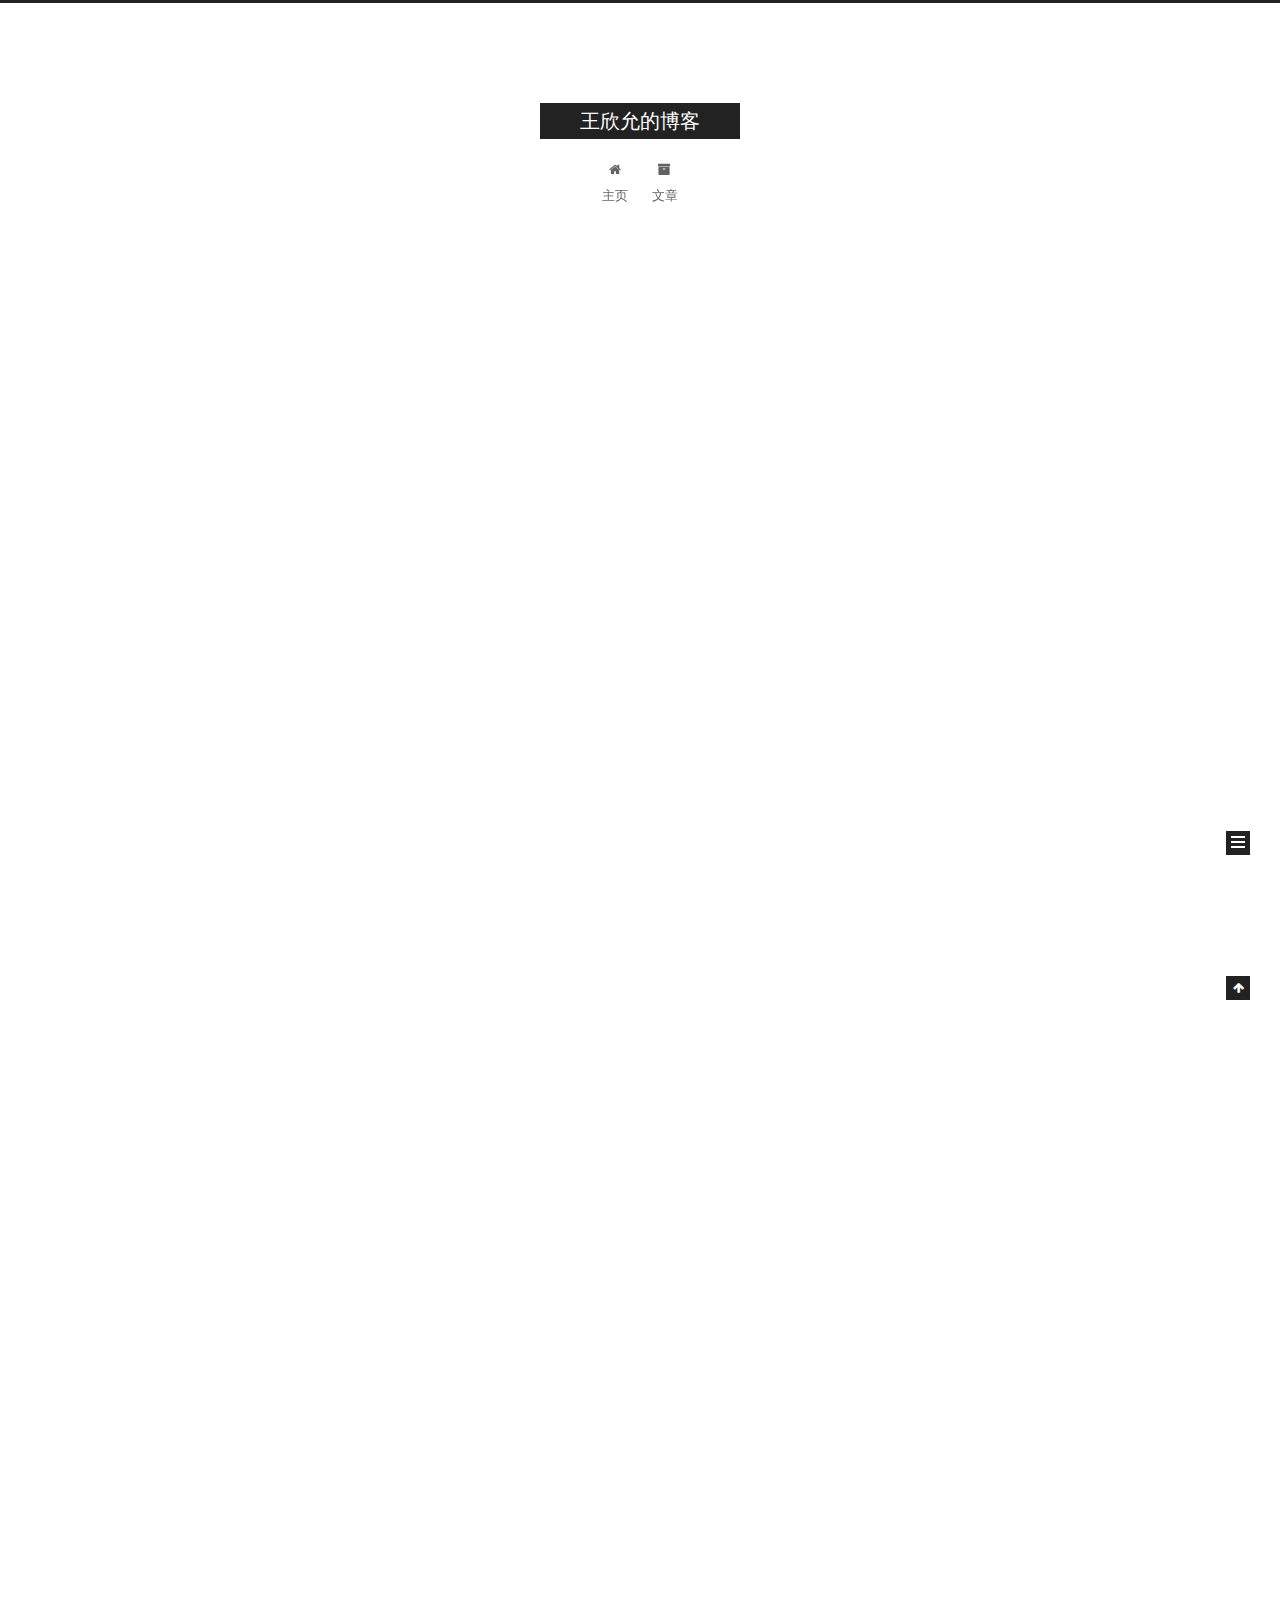
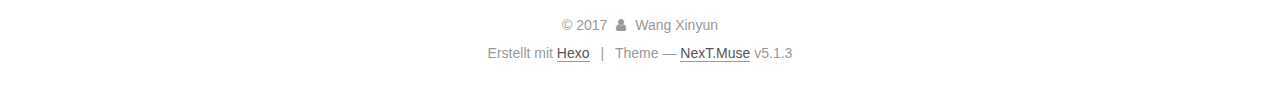
==== index.html @ 156c751f "Site updated: 2017-11-30 22:53:11" ====
<!DOCTYPE html>



  


<html class="theme-next muse use-motion" lang="">
<head>
  <meta charset="UTF-8"/>
<meta http-equiv="X-UA-Compatible" content="IE=edge" />
<meta name="viewport" content="width=device-width, initial-scale=1, maximum-scale=1"/>
<meta name="theme-color" content="#222">









<meta http-equiv="Cache-Control" content="no-transform" />
<meta http-equiv="Cache-Control" content="no-siteapp" />
















  
  
  <link href="/lib/fancybox/source/jquery.fancybox.css?v=2.1.5" rel="stylesheet" type="text/css" />







<link href="/lib/font-awesome/css/font-awesome.min.css?v=4.6.2" rel="stylesheet" type="text/css" />

<link href="/css/main.css?v=5.1.3" rel="stylesheet" type="text/css" />


  <link rel="apple-touch-icon" sizes="180x180" href="/images/apple-touch-icon-next.png?v=5.1.3">


  <link rel="icon" type="image/png" sizes="32x32" href="/images/favicon-32x32-next.png?v=5.1.3">


  <link rel="icon" type="image/png" sizes="16x16" href="/images/favicon-16x16-next.png?v=5.1.3">


  <link rel="mask-icon" href="/images/logo.svg?v=5.1.3" color="#222">





  <meta name="keywords" content="Hexo, NexT" />










<meta property="og:type" content="website">
<meta property="og:title" content="王欣允的博客">
<meta property="og:url" content="http://wangxinyun.xyz/index.html">
<meta property="og:site_name" content="王欣允的博客">
<meta name="twitter:card" content="summary">
<meta name="twitter:title" content="王欣允的博客">



<script type="text/javascript" id="hexo.configurations">
  var NexT = window.NexT || {};
  var CONFIG = {
    root: '/',
    scheme: 'Muse',
    version: '5.1.3',
    sidebar: {"position":"left","display":"post","offset":12,"b2t":false,"scrollpercent":false,"onmobile":false},
    fancybox: true,
    tabs: true,
    motion: {"enable":true,"async":false,"transition":{"post_block":"fadeIn","post_header":"slideDownIn","post_body":"slideDownIn","coll_header":"slideLeftIn","sidebar":"slideUpIn"}},
    duoshuo: {
      userId: '0',
      author: 'Author'
    },
    algolia: {
      applicationID: '',
      apiKey: '',
      indexName: '',
      hits: {"per_page":10},
      labels: {"input_placeholder":"Search for Posts","hits_empty":"We didn't find any results for the search: ${query}","hits_stats":"${hits} results found in ${time} ms"}
    }
  };
</script>



  <link rel="canonical" href="http://wangxinyun.xyz/"/>





  <title>王欣允的博客</title>
  








</head>

<body itemscope itemtype="http://schema.org/WebPage" lang="">

  
  
    
  

  <div class="container sidebar-position-left 
  page-home">
    <div class="headband"></div>

    <header id="header" class="header" itemscope itemtype="http://schema.org/WPHeader">
      <div class="header-inner"><div class="site-brand-wrapper">
  <div class="site-meta ">
    

    <div class="custom-logo-site-title">
      <a href="/"  class="brand" rel="start">
        <span class="logo-line-before"><i></i></span>
        <span class="site-title">王欣允的博客</span>
        <span class="logo-line-after"><i></i></span>
      </a>
    </div>
      
        <p class="site-subtitle"></p>
      
  </div>

  <div class="site-nav-toggle">
    <button>
      <span class="btn-bar"></span>
      <span class="btn-bar"></span>
      <span class="btn-bar"></span>
    </button>
  </div>
</div>

<nav class="site-nav">
  

  
    <ul id="menu" class="menu">
      
        
        <li class="menu-item menu-item-主页">
          <a href="/" rel="section">
            
              <i class="menu-item-icon fa fa-fw fa-home"></i> <br />
            
            主页
          </a>
        </li>
      
        
        <li class="menu-item menu-item-文章">
          <a href="/archives/" rel="section">
            
              <i class="menu-item-icon fa fa-fw fa-archive"></i> <br />
            
            文章
          </a>
        </li>
      

      
    </ul>
  

  
</nav>



 </div>
    </header>

    <main id="main" class="main">
      <div class="main-inner">
        <div class="content-wrap">
          <div id="content" class="content">
            
  <section id="posts" class="posts-expand">
    
      

  

  
  
  

  <article class="post post-type-normal" itemscope itemtype="http://schema.org/Article">
  
  
  
  <div class="post-block">
    <link itemprop="mainEntityOfPage" href="http://wangxinyun.xyz/2017/11/30/2017-11-30/">

    <span hidden itemprop="author" itemscope itemtype="http://schema.org/Person">
      <meta itemprop="name" content="Wang Xinyun">
      <meta itemprop="description" content="">
      <meta itemprop="image" content="/images/avatar.gif">
    </span>

    <span hidden itemprop="publisher" itemscope itemtype="http://schema.org/Organization">
      <meta itemprop="name" content="王欣允的博客">
    </span>

    
      <header class="post-header">

        
        
          <h1 class="post-title" itemprop="name headline">
                
                <a class="post-title-link" href="/2017/11/30/2017-11-30/" itemprop="url">11月的最后一天</a></h1>
        

        <div class="post-meta">
          <span class="post-time">
            
              <span class="post-meta-item-icon">
                <i class="fa fa-calendar-o"></i>
              </span>
              
                <span class="post-meta-item-text">Veröffentlicht am</span>
              
              <time title="Post created" itemprop="dateCreated datePublished" datetime="2017-11-30T22:15:38+08:00">
                2017-11-30
              </time>
            

            

            
          </span>

          

          
            
          

          
          

          

          

          

        </div>
      </header>
    

    
    
    
    <div class="post-body" itemprop="articleBody">

      
      

      
        
          
            <p>&emsp;&emsp;今天下午刚刚把昨天的文章结尾，晚上又想写一篇新的。因为觉得今天有好多事情可以记下来，所以这篇文章的tag是日记。把每天有意思的事情记下来，以后看一眼就能找回当天的记忆是我写博客的重要原因之一，我还是一个很喜欢回忆过去的人。<br>&emsp;&emsp;下午的时候淼哥突然过来跟我们谈了一会任务的事情，让我们抓紧时间思考出一个设计方案，这也宣告着自由划水的日子大概是没了。进putty里整理项目的时候才想起来上次干跟工作有关的事情还是为了解决自己测试Account注册新用户接口失败的问题，随便翻了翻代码之后就一直在做别的事情了，一晃将近两周过去了。看代码确实是一件很无聊的事情，尤其是在我对php还不是很熟悉的情况下。上周我也一直在忙SRTP的事情，忙完了这周又一直在忙服务器和博客相关的事情，不过再怎么说我也在学知识啊，虽然学的东西乱七八糟的，很杂。我们的任务也确实很无聊，就是把七牛云的对象存储搬到自己项目里方便操作而已…<br>&emsp;&emsp;今天走的时候用脚本打了下班卡来混工作时长。在我还不清楚脚本是什么之前就觉得写脚本好厉害，非常想学。上了大学之后也一直觉得脚本是黑科技，之前听到阿里员工用脚本抢月饼也觉得是因为他们是阿里的员工当然很厉害能写出脚本。直到上一周想学着用脚本打卡，用百度搜了一下，才发现原来脚本就是在控制台把想执行的输进去函数就好了，打卡只用简单的设置定时函数点击就可以了。今天用同一台电脑，利用chrome的隐身模式开两个窗口用两个脚本给两个帐号打卡。现在有一个目标就是在公司写一个较完善的打卡程序，能够不需要电脑一直保持开机，上班卡下班卡都能打，并且能够处理打卡后的提示信息，甚至能远程控制今天是否需要打卡，慢慢做吧。<br>&emsp;&emsp;明天就是新的月份了，上班已经5个月了，我一次满勤奖都没有拿过。现在也是冬天，最近也越来越懒，早上起床也非常困难，到公司一般都九点十分左右了。不过现在有了脚本，下个月一定要拿满勤奖。为了一百块钱拼死拼活的，生活真是太真实了…<br>&emsp;&emsp;另外需要提一下的是今天把PhpStorm和WebStorm都升级到了2017.3版本，新版本的加载界面对高分屏做了优化，界面的UI也做了些改动，多了些图标也更扁平了，还挺不错的。我还专门打开了PyCharm和IDEA看了一下，它们并没有发布.3版本，看来Storm系列是一个团队做的，其他的属于别的团队。<br>&emsp;&emsp;晚上打了七把风暴新的英雄模式乱斗都没打过，心好累啊…</p>
<p>&emsp;&emsp;今天下午网易云音乐收到了直火帮的新歌提醒，挺喜欢的，顺便把这首歌插入进来，测试一下在博客里插入网易云音乐。</p>
<p><iframe frameborder="no" border="0" marginwidth="0" marginheight="0" width="330" height="86" src="//music.163.com/outchain/player?type=2&id=521537258&auto=1&height=66"></iframe><br>&emsp;&emsp;这几天国内好多rapper都在为三色事件发声，这首歌也是，干得很不错。这首歌里非常喜欢Feezy那一段，以前他一直是三个人里我最忽视的那个，不过这首歌里他的那一段太棒了，我下午反复听了好多遍，下面贴出歌词。</p>
<h5 align="center">所以别来问我到底会否发声</h5><br><h5 align="center">我只说我想说的 无论事情发生</h5><br><h5 align="center">不是你们的传话筒或代笔的书生</h5><br><h5 align="center">真相是面前的门 但也是脚下的坑</h5><br><h5 align="center">所以别来问我到底会否发声</h5><br><h5 align="center">那些人为态度而态度 沦为瓜子花生</h5><br><h5 align="center">都装作意见领袖 反复鹬蚌相争</h5><br><h5 align="center">我憎恶你的表演 拿好不谢零分</h5>
          
        
      
    </div>
    
    
    

    

    

    

    <footer class="post-footer">
      

      

      

      
      
        <div class="post-eof"></div>
      
    </footer>
  </div>
  
  
  
  </article>


    
      

  

  
  
  

  <article class="post post-type-normal" itemscope itemtype="http://schema.org/Article">
  
  
  
  <div class="post-block">
    <link itemprop="mainEntityOfPage" href="http://wangxinyun.xyz/2017/11/29/哈喽，沃德/">

    <span hidden itemprop="author" itemscope itemtype="http://schema.org/Person">
      <meta itemprop="name" content="Wang Xinyun">
      <meta itemprop="description" content="">
      <meta itemprop="image" content="/images/avatar.gif">
    </span>

    <span hidden itemprop="publisher" itemscope itemtype="http://schema.org/Organization">
      <meta itemprop="name" content="王欣允的博客">
    </span>

    
      <header class="post-header">

        
        
          <h1 class="post-title" itemprop="name headline">
                
                <a class="post-title-link" href="/2017/11/29/哈喽，沃德/" itemprop="url">哈喽，沃德</a></h1>
        

        <div class="post-meta">
          <span class="post-time">
            
              <span class="post-meta-item-icon">
                <i class="fa fa-calendar-o"></i>
              </span>
              
                <span class="post-meta-item-text">Veröffentlicht am</span>
              
              <time title="Post created" itemprop="dateCreated datePublished" datetime="2017-11-29T21:45:24+08:00">
                2017-11-29
              </time>
            

            

            
          </span>

          

          
            
          

          
          

          

          

          

        </div>
      </header>
    

    
    
    
    <div class="post-body" itemprop="articleBody">

      
      

      
        
          
            <p>&emsp;&emsp;所以…这才是我的第一篇文章，之前那个Hello World是Hexo自动生成的，并不算是。然后文章标题是Hello World的本地化（并不是你好，世界…）。Hello World暂时先保留下来，留作参照，等熟悉了Hexo+NexT针对Markdown的各种语法再说。写了两句话，就开始觉得自己没在写人话，无论是通顺程度还是内容…</p>
<h2 id="博客"><a href="#博客" class="headerlink" title="博客"></a>博客</h2><p>&emsp;&emsp;嗯，从头开始说。这是一个用Github Pages+Hexo实现的博客，是静态的，每次添加新内容都得在本地写好，编译，然后再push到自己的git仓库。为什么想写博客就不谈了，想等我真正的非静态博客建好了再认真写一篇文章。Hexo暂时是备胎，为了不让域名空着，并且能随便说些什么。目前打算在Hexo上写的文与本文tag相同，都属于瞎扯类的，并不是太想认认真真写文章。<br>&emsp;&emsp;接触到Hexo还是因为逛了某学长的博客，平时乱逛网页也能看见别人用Hexo实现的博客。买服务器之前，以为Hexo就是像传统博客一样，需要一个服务器。买了服务器，开始研究之后才发现服务器算是白买了。为了不让服务器白买，还是决定之后用WordPress实现博客系统，过渡时期用Hexo（能躺在床上拿手机写文章，以及定制一个类似朋友圈的短文本内容系统也是很重要的原因）。用WordPress还能顺手学习php，虽然真的很讨厌php，即使我的水平还远未达到能吐槽一门语言的程度，不过他乱七八糟的符号和函数名就足够令人讨厌了，对于略有强迫症的我来说一点也不优雅，希望有空能好好学习优雅的Python。另外虽然很好用，不过我主要是用来写文章，并且不想在博客谈任何技术，所以用不到将文章结构化，Markdown稍微有点变成负担了，或者说屈才了。</p>
<h2 id="备案"><a href="#备案" class="headerlink" title="备案"></a>备案</h2><p>&emsp;&emsp;前文提到目前属于过渡期，没接服务器，因为我国不备案服务器并不能被外界访问到。前几天在学长的博客上看到他一直在选择一些非主流服务器，最后妥协到用静态博客，我以为只是因为他反感要提交一堆信息，并且要被上面监视着，没有自由感。而且当时我也觉得备案再麻烦也不会麻烦到哪去，而且阿里云官方都提供了一系列网上通道，这样的幻想…直到亲自尝试。<br>&emsp;&emsp;开始一切顺利，用电脑填几个信息而已，审核花了一天。之后需要打印一张纸并且用笔填，拍照片发上去，因为上周周中一直忙SRTP的事情，并没有多少时间去打印，等到打印把第二步信息全部提交已经到周六了。本以为一切都可以顺利推进，结果第三步需要用阿里云提供的幕布照一张相…只好填地址，官方免费发给你一张幕布，一切看起来都还不错。周日得知发的是晟邦物流，之前有接触过一次，中午晚上两个时间段限时取，跟快递中心没有合作，极其不友好，对我这样上班的来说更是。于是周一一天没有取，周二送快递的居然机智地在信息里夹带了一个代取的公众号，我就花了2块找人帮取了。取回来发现幕布极其low，跟布扯不上关系，完全就是一张海报而已。回寝室等室友通完了一个小时的电话，托他拍了一个满足官方一堆要求，并且拍出来巨丑的照片。本以为这样就能顺利结束，移交相关部门进行长达20天的审核了。结果今天阿里云又打来电话说第二步相关证件我上传的是学生证，必须要居住证才可以。好吧，好吧，为了方便你查水表，我办就是了。<br>&emsp;&emsp;于是通过搜索得知微信有一个快速通道，便关注了准备办，点开界面一看，居然还有大学生办理居住证这个特殊通道，对大学生很关照嘛！便点进去选学校，结果学校那一栏的selector在我的手机上并没有弹出来，这个bug也太大了吧…于是我就随便点了下唯一能点到的确认按钮，他告诉我要身份证审核，10分钟之内就处理好了。我一看，效率还蛮高啊，于是输了自己身份证号。十分钟后点进去，正在审核…半小时后点进去，正在审核…之后的时间里我几乎每十分钟就点进去一次，得到的都是同样的结果。终于，三小时过去了，总算审核好了。</p>
<p></p><h3 align="center">以下内容为第二天(2017-11-30)所写</h3><br>&emsp;&emsp;再去点大学生办理居住证，结果提示我不是高校负责人，没有资格。这时候我才知道原来那个通道并不是给大学生用的，之前有了解到办理户口转学校的同学，学校会帮他们办理居住证，这个通道怕是给学校负责人这样用的。好吧，你程序有问题无所谓，名字能不能起的走心一点啊…然后我只能进普通的办理居住证通道，果然要填一堆乱七八糟的信息。还要填住所负责人姓名、身份证号、电话，我全部填成自己的，再往下看，还要三张图片，手持身份证照片，学生证照片，居住证明。其他的都无所谓了，居住证明是什么东西…根据他的样例，似乎要自己去找辅导员开，还要盖章，大四快毕业了去找她开个居住证明，怕不是有病啊。<br>&emsp;&emsp;不想去找辅导员的最主要原因还是因为我现在是她的重点关照对象，学期初因为还差10学分，正好够到被关照的线被叫过去喝茶。当时她跟我谈了谈学习计划，然后让我先跟家长聊一聊，通知一下情况，之后会打电话再跟家长进行沟通。我家里知道我在学校划水，成绩不是太好，但并不知道具体有多烂，我也一直没谈过。其实说了也不会怎样，也不会很惨，但是维持现状当然最好了。于是，喝完茶后的一段时间，我也并没有给家里打电话，当时有一点觉得辅导员在诈我，让我自己去说省的她打电话了。过了一个月后，果然证实了我的想法，一切如初，辅导员显然是不想管，毕竟我学分差的也不是很多。本周一，考试安排出来了，辅导员又跟我打电话具体询问我9学分的课选了拿一门，我跟她说选了深度学习导论，然后继续回答她的问题：开始几周之后没去上过。显然她对我不去上课又不主动跟老师联系很不满，觉得我态度不够认真，这门课过不了。我又告诉她这门课不考试，交作业就好了，我作业也已经交了，跟组内同学也有沟通，他告诉我没有点过名，并且这门课也非常好通过。言下之意就是情况非常乐观了，结果她还是很惊慌的样子。我就应该多跟她说几句的：我们组第一次作业全班第二，上学期我选这门课的同学都混了90多分。那既然她觉得我态度不端正，所以又是一样的流程，问我有没有跟家里沟通，我告诉她还没怎么说。她说让我先跟家里沟通，后天跟我家里打电话。她还问我我想让她跟谁打电话，我说随便，她又强调让我选一个，我说那我爸吧。她说让我今天明天两天时间沟通，她打算后天打电话和我爸联系，还跟我确认了是不是150那个号。本来以为这次真的是要自己先尴尬地沟通下了，后来仔细想想她反复找我确认沟通对象稍微有点可疑，就像在证明她一定会去打电话一样，但是一切都暂且还不好下定论。第二天，我找我的学渣室友聊了会，果然辅导员甚至都没跟他打电话，辅导员找我只是因为她需要确定我选的具体课程而不是因为考试安排出来了。欠更多的学分她都没有顾及，干嘛这么关注我这个欠10学分的呢。于是我也就没有跟家里沟通，昨天（周三）过去了，任何事情都没有发生。导员，你果然还是在玩套路啊，可是我也不是小朋友了啊，我都快22了，不会被你诈一下就失了智的啊。扯了这么多，这就是我不想去找辅导员办证明的原因，虽然现在并没有什么状况，但作为辅导员最近联系过的且关照对象，还是默默无闻一点比较好。可是居住证明似乎没有别的途径可以办理，通过贴吧我得知出国需要就读证明，教务处提供自助打印服务，目前准备用就读证明来替代，不知道能否通过审核。<br>&emsp;&emsp;好吧，因为一个破备案，说了这么多。等拿到证明之后，还需要等居住证的办理以及送审，这两个过程加起来得需要大概30天左右，买了180天的服务器，40天都用来审核了，我真是无话可说。政府部门的工作效率未免也太低了吧，送审20天，一天看一行信息怕是也用不了20天。相反在阿里云进行的各种工作，永远都比阿里云给出的预估时间要快，域名审核给出预计时间3-5天，结果不到1天就审核通过了。政企之间的差距，生活中方方面面也能看出来。在知乎上看见有人吐槽公务员上班晚，下班早，怪不得这么多人都想当公务员。政府部门简直就是个游泳池，所有人都在自由泳，划水就完事了。<p></p>
<h2 id="杂谈"><a href="#杂谈" class="headerlink" title="杂谈"></a>杂谈</h2><p>&emsp;&emsp;写这部分内容的时候，博客的评论系统已经接上了，参照学长以及网上的一些信息选取的来必力。来必力是一个韩国产品，昨天在百度上搜到了一个关于评论系统最热门的文章，作者在多说关闭之后因为萨德放弃了来必力，选择了网易云跟帖，当时觉得过了。今天又搜到了这个作者的另一篇文章，网易云跟帖也挂了，新浪的跟帖系统需要备案，他还是选择了来必力，也是很有趣啊。曾经也无脑黑过韩国明星，现在觉得韩国还是蛮厉害的。电竞就不谈了，电影拍的很不错啊，另外rapper也都很厉害，比国内大部分厉害多了。因为Joey Bada$$和Tablo的合作曲以及Keith Ape和Dumbfounded的It G Ma接触到了韩国rapper，确实还是很有实力的。另外周围很多人都在看Show Me the Money，希望有时间我也能补一下，那个节目似乎办的还不错。<br>&emsp;&emsp;另外昨天下载了几个字体。之前因为想给putty换个字体，所以我下了Monaco，后来上网时候发现很多网页的代码字体都变了，看了CSS里的字体族才知道我一直都用的不是最佳字体。字体族里排第一的英文字体是Menlo，我也下下来了，确实比Monaco更好一些，Monaco大一的时候就有听说过，当时觉得很棒，后来渐渐觉得有些太圆润了，而Menlo正好解决了这个问题，整个字体都显得更加学术一些。另外因为看字体族，我还下了中文字体PingFang SC，下完之后发现知乎、百度知道、简书等一对网页的视觉体验都有了极大程度的提升，所以并不能怪人家网页设计的丑，是自己的问题啊。不过七牛云官方文档的PingFang SC Light字体我下了两种版本，网页效果还是没有改变，不知道哪里出了问题，花了我20分钟…PingFang SC字体的体验真的很舒服啊，微软雅黑已经沦为难看的字体了。这种感觉就像我当年刚用Vista系统时候，看了微软雅黑字体觉得XP的宋体太辣眼睛是一样的。不过以后我可能会强迫自己浏览网页的时候先看一下它字体族里的第一优先字体，没有的话先把它下下来…PingFang SC和Menlo字体都是苹果出的，苹果真的是一家很注重视觉美感的公司。之前缓存的乱七八糟的各种视频已经看完了，新缓存的Hunted觉得节奏太慢了，也没有那么有意思。于是昨天在地铁上便打开了爱奇艺，开始看一个月前就缓存了的两个月前的苹果新品发布会，不过字幕似乎是发布会直播时候的实时字幕，总是慢半拍。每次听库克的口语只能听懂一半，想在字幕里找另一半的翻译却发现字幕还是之前那句话的感觉太难受了啊。<br>&emsp;&emsp;昨天还搜了自己的名字，看见自己的人人里面有很多高中时候的回忆，自己之前也删了很多动态。总是会有那么一瞬间觉得社交上的一些动态太中二或者羞耻，就全删了，我要控制自己不要把博客删了。搜名字的时候还发现知乎上有一个用户和我同名，也在南京，也在上大学，不过是个女生，我这个名字本来也比较偏女生一些…我觉得太巧了，便私信她觉得好巧，刚私信完就后悔了，后来点进去看她的收藏有一个收藏夹名字是改名，也不知道这个名字是她现在的还是想改的，但无论是哪一个，都很尴尬了。</p>
<p>&emsp;&emsp;第一篇博客跨越了两天，总算是写完了。写的蛮烂的，流水帐不知道怎么才能写的通顺一些，一些关联词快被用烂了。另外博客本来是写给自己看的，被我写的太像是给别人看的了。我从小就很讨厌写作文，虽然博客都是自己想写的内容，但还是有些影响的，以后慢慢往好写吧。</p>

          
        
      
    </div>
    
    
    

    

    

    

    <footer class="post-footer">
      

      

      

      
      
        <div class="post-eof"></div>
      
    </footer>
  </div>
  
  
  
  </article>


    
      

  

  
  
  

  <article class="post post-type-normal" itemscope itemtype="http://schema.org/Article">
  
  
  
  <div class="post-block">
    <link itemprop="mainEntityOfPage" href="http://wangxinyun.xyz/2017/11/29/hello-world/">

    <span hidden itemprop="author" itemscope itemtype="http://schema.org/Person">
      <meta itemprop="name" content="Wang Xinyun">
      <meta itemprop="description" content="">
      <meta itemprop="image" content="/images/avatar.gif">
    </span>

    <span hidden itemprop="publisher" itemscope itemtype="http://schema.org/Organization">
      <meta itemprop="name" content="王欣允的博客">
    </span>

    
      <header class="post-header">

        
        
          <h1 class="post-title" itemprop="name headline">
                
                <a class="post-title-link" href="/2017/11/29/hello-world/" itemprop="url">Hello World</a></h1>
        

        <div class="post-meta">
          <span class="post-time">
            
              <span class="post-meta-item-icon">
                <i class="fa fa-calendar-o"></i>
              </span>
              
                <span class="post-meta-item-text">Veröffentlicht am</span>
              
              <time title="Post created" itemprop="dateCreated datePublished" datetime="2017-11-29T11:48:49+08:00">
                2017-11-29
              </time>
            

            

            
          </span>

          

          
            
          

          
          

          

          

          

        </div>
      </header>
    

    
    
    
    <div class="post-body" itemprop="articleBody">

      
      

      
        
          
            <p>Welcome to <a href="https://hexo.io/" target="_blank" rel="noopener">Hexo</a>! This is your very first post. Check <a href="https://hexo.io/docs/" target="_blank" rel="noopener">documentation</a> for more info. If you get any problems when using Hexo, you can find the answer in <a href="https://hexo.io/docs/troubleshooting.html" target="_blank" rel="noopener">troubleshooting</a> or you can ask me on <a href="https://github.com/hexojs/hexo/issues" target="_blank" rel="noopener">GitHub</a>.</p>
<h2 id="Quick-Start"><a href="#Quick-Start" class="headerlink" title="Quick Start"></a>Quick Start</h2><h3 id="Create-a-new-post"><a href="#Create-a-new-post" class="headerlink" title="Create a new post"></a>Create a new post</h3><figure class="highlight bash"><table><tr><td class="gutter"><pre><span class="line">1</span><br></pre></td><td class="code"><pre><span class="line">$ hexo new <span class="string">"My New Post"</span></span><br></pre></td></tr></table></figure>
<p>More info: <a href="https://hexo.io/docs/writing.html" target="_blank" rel="noopener">Writing</a></p>
<h3 id="Run-server"><a href="#Run-server" class="headerlink" title="Run server"></a>Run server</h3><figure class="highlight bash"><table><tr><td class="gutter"><pre><span class="line">1</span><br></pre></td><td class="code"><pre><span class="line">$ hexo server</span><br></pre></td></tr></table></figure>
<p>More info: <a href="https://hexo.io/docs/server.html" target="_blank" rel="noopener">Server</a></p>
<h3 id="Generate-static-files"><a href="#Generate-static-files" class="headerlink" title="Generate static files"></a>Generate static files</h3><figure class="highlight bash"><table><tr><td class="gutter"><pre><span class="line">1</span><br></pre></td><td class="code"><pre><span class="line">$ hexo generate</span><br></pre></td></tr></table></figure>
<p>More info: <a href="https://hexo.io/docs/generating.html" target="_blank" rel="noopener">Generating</a></p>
<h3 id="Deploy-to-remote-sites"><a href="#Deploy-to-remote-sites" class="headerlink" title="Deploy to remote sites"></a>Deploy to remote sites</h3><figure class="highlight bash"><table><tr><td class="gutter"><pre><span class="line">1</span><br></pre></td><td class="code"><pre><span class="line">$ hexo deploy</span><br></pre></td></tr></table></figure>
<p>More info: <a href="https://hexo.io/docs/deployment.html" target="_blank" rel="noopener">Deployment</a></p>

          
        
      
    </div>
    
    
    

    

    

    

    <footer class="post-footer">
      

      

      

      
      
        <div class="post-eof"></div>
      
    </footer>
  </div>
  
  
  
  </article>


    
  </section>

  


          </div>
          


          

        </div>
        
          
  
  <div class="sidebar-toggle">
    <div class="sidebar-toggle-line-wrap">
      <span class="sidebar-toggle-line sidebar-toggle-line-first"></span>
      <span class="sidebar-toggle-line sidebar-toggle-line-middle"></span>
      <span class="sidebar-toggle-line sidebar-toggle-line-last"></span>
    </div>
  </div>

  <aside id="sidebar" class="sidebar">
    
    <div class="sidebar-inner">

      

      

      <section class="site-overview-wrap sidebar-panel sidebar-panel-active">
        <div class="site-overview">
          <div class="site-author motion-element" itemprop="author" itemscope itemtype="http://schema.org/Person">
            
              <p class="site-author-name" itemprop="name">Wang Xinyun</p>
              <p class="site-description motion-element" itemprop="description"></p>
          </div>

          <nav class="site-state motion-element">

            
              <div class="site-state-item site-state-posts">
              
                <a href="/archives">
              
                  <span class="site-state-item-count">3</span>
                  <span class="site-state-item-name">Artikel</span>
                </a>
              </div>
            

            

            
              
              
              <div class="site-state-item site-state-tags">
                
                  <span class="site-state-item-count">2</span>
                  <span class="site-state-item-name">Tags</span>
                
              </div>
            

          </nav>

          

          <div class="links-of-author motion-element">
            
          </div>

          
          

          
          

          

        </div>
      </section>

      

      

    </div>
  </aside>


        
      </div>
    </main>

    <footer id="footer" class="footer">
      <div class="footer-inner">
        <div class="copyright">&copy; <span itemprop="copyrightYear">2017</span>
  <span class="with-love">
    <i class="fa fa-user"></i>
  </span>
  <span class="author" itemprop="copyrightHolder">Wang Xinyun</span>

  
</div>


  <div class="powered-by">Erstellt mit  <a class="theme-link" target="_blank" href="https://hexo.io">Hexo</a></div>



  <span class="post-meta-divider">|</span>



  <div class="theme-info">Theme &mdash; <a class="theme-link" target="_blank" href="https://github.com/iissnan/hexo-theme-next">NexT.Muse</a> v5.1.3</div>




        







        
      </div>
    </footer>

    
      <div class="back-to-top">
        <i class="fa fa-arrow-up"></i>
        
      </div>
    

    

  </div>

  

<script type="text/javascript">
  if (Object.prototype.toString.call(window.Promise) !== '[object Function]') {
    window.Promise = null;
  }
</script>









  












  
  
    <script type="text/javascript" src="/lib/jquery/index.js?v=2.1.3"></script>
  

  
  
    <script type="text/javascript" src="/lib/fastclick/lib/fastclick.min.js?v=1.0.6"></script>
  

  
  
    <script type="text/javascript" src="/lib/jquery_lazyload/jquery.lazyload.js?v=1.9.7"></script>
  

  
  
    <script type="text/javascript" src="/lib/velocity/velocity.min.js?v=1.2.1"></script>
  

  
  
    <script type="text/javascript" src="/lib/velocity/velocity.ui.min.js?v=1.2.1"></script>
  

  
  
    <script type="text/javascript" src="/lib/fancybox/source/jquery.fancybox.pack.js?v=2.1.5"></script>
  


  


  <script type="text/javascript" src="/js/src/utils.js?v=5.1.3"></script>

  <script type="text/javascript" src="/js/src/motion.js?v=5.1.3"></script>



  
  

  

  


  <script type="text/javascript" src="/js/src/bootstrap.js?v=5.1.3"></script>



  


  




	





  





  












  





  

  

  

  
  

  

  

  

</body>
</html>
---- css/main.css ----
/* normalize.css v3.0.2 | MIT License | git.io/normalize */
html {
  font-family: sans-serif; /* 1 */
  -ms-text-size-adjust: 100%; /* 2 */
  -webkit-text-size-adjust: 100%; /* 2 */
}
body {
  margin: 0;
}
article,
aside,
details,
figcaption,
figure,
footer,
header,
hgroup,
main,
menu,
nav,
section,
summary {
  display: block;
}
audio,
canvas,
progress,
video {
  display: inline-block; /* 1 */
  vertical-align: baseline; /* 2 */
}
audio:not([controls]) {
  display: none;
  height: 0;
}
[hidden],
template {
  display: none;
}
a {
  background-color: transparent;
}
a:active,
a:hover {
  outline: 0;
}
abbr[title] {
  border-bottom: 1px dotted;
}
b,
strong {
  font-weight: bold;
}
dfn {
  font-style: italic;
}
h1 {
  font-size: 2em;
  margin: 0.67em 0;
}
mark {
  background: #ff0;
  color: #000;
}
small {
  font-size: 80%;
}
sub,
sup {
  font-size: 75%;
  line-height: 0;
  position: relative;
  vertical-align: baseline;
}
sup {
  top: -0.5em;
}
sub {
  bottom: -0.25em;
}
img {
  border: 0;
}
svg:not(:root) {
  overflow: hidden;
}
figure {
  margin: 1em 40px;
}
hr {
  -moz-box-sizing: content-box;
  box-sizing: content-box;
  height: 0;
}
pre {
  overflow: auto;
}
code,
kbd,
pre,
samp {
  font-family: monospace, monospace;
  font-size: 1em;
}
button,
input,
optgroup,
select,
textarea {
  color: inherit; /* 1 */
  font: inherit; /* 2 */
  margin: 0; /* 3 */
}
button {
  overflow: visible;
}
button,
select {
  text-transform: none;
}
button,
html input[type="button"],
input[type="reset"],
input[type="submit"] {
  -webkit-appearance: button; /* 2 */
  cursor: pointer; /* 3 */
}
button[disabled],
html input[disabled] {
  cursor: default;
}
button::-moz-focus-inner,
input::-moz-focus-inner {
  border: 0;
  padding: 0;
}
input {
  line-height: normal;
}
input[type="checkbox"],
input[type="radio"] {
  box-sizing: border-box; /* 1 */
  padding: 0; /* 2 */
}
input[type="number"]::-webkit-inner-spin-button,
input[type="number"]::-webkit-outer-spin-button {
  height: auto;
}
input[type="search"] {
  -webkit-appearance: textfield; /* 1 */
  -moz-box-sizing: content-box;
  -webkit-box-sizing: content-box; /* 2 */
  box-sizing: content-box;
}
input[type="search"]::-webkit-search-cancel-button,
input[type="search"]::-webkit-search-decoration {
  -webkit-appearance: none;
}
fieldset {
  border: 1px solid #c0c0c0;
  margin: 0 2px;
  padding: 0.35em 0.625em 0.75em;
}
legend {
  border: 0; /* 1 */
  padding: 0; /* 2 */
}
textarea {
  overflow: auto;
}
optgroup {
  font-weight: bold;
}
table {
  border-collapse: collapse;
  border-spacing: 0;
}
td,
th {
  padding: 0;
}
::selection {
  background: #262a30;
  color: #fff;
}
body {
  position: relative;
  font-family: 'Lato', "PingFang SC", "Microsoft YaHei", sans-serif;
  font-size: 14px;
  line-height: 2;
  color: #555;
  background: #fff;
}
@media (max-width: 767px) {
  body {
    padding-right: 0 !important;
  }
}
@media (min-width: 768px) and (max-width: 991px) {
  body {
    padding-right: 0 !important;
  }
}
@media (min-width: 1600px) {
  body {
    font-size: 16px;
  }
}
h1,
h2,
h3,
h4,
h5,
h6 {
  margin: 0;
  padding: 0;
  font-weight: bold;
  line-height: 1.5;
  font-family: 'Lato', "PingFang SC", "Microsoft YaHei", sans-serif;
}
h2,
h3,
h4,
h5,
h6 {
  margin: 20px 0 15px;
}
h1 {
  font-size: 22px;
}
@media (max-width: 767px) {
  h1 {
    font-size: 18px;
  }
}
h2 {
  font-size: 20px;
}
@media (max-width: 767px) {
  h2 {
    font-size: 16px;
  }
}
h3 {
  font-size: 18px;
}
@media (max-width: 767px) {
  h3 {
    font-size: 14px;
  }
}
h4 {
  font-size: 16px;
}
@media (max-width: 767px) {
  h4 {
    font-size: 12px;
  }
}
h5 {
  font-size: 14px;
}
@media (max-width: 767px) {
  h5 {
    font-size: 10px;
  }
}
h6 {
  font-size: 12px;
}
@media (max-width: 767px) {
  h6 {
    font-size: 8px;
  }
}
p {
  margin: 0 0 20px 0;
}
a {
  color: #555;
  text-decoration: none;
  outline: none;
  border-bottom: 1px solid #999;
  word-wrap: break-word;
}
a:hover {
  color: #222;
  border-bottom-color: #222;
}
blockquote {
  margin: 0;
  padding: 0;
}
img {
  display: block;
  margin: auto;
  max-width: 100%;
  height: auto;
}
hr {
  margin: 40px 0;
  height: 3px;
  border: none;
  background-color: #ddd;
  background-image: repeating-linear-gradient(-45deg, #fff, #fff 4px, transparent 4px, transparent 8px);
}
blockquote {
  padding: 0 15px;
  color: #666;
  border-left: 4px solid #ddd;
}
blockquote cite::before {
  content: "-";
  padding: 0 5px;
}
dt {
  font-weight: 700;
}
dd {
  margin: 0;
  padding: 0;
}
kbd {
  border: 1px solid #ccc;
  border-radius: 0.2em;
  box-shadow: 0.1em 0.1em 0.2em rgba(0,0,0,0.1);
  background-color: #f9f9f9;
  font-family: inherit;
  background-image: -webkit-linear-gradient(top, #eee, #fff, #eee);
  padding: 0.1em 0.3em;
  white-space: nowrap;
}
.text-left {
  text-align: left;
}
.text-center {
  text-align: center;
}
.text-right {
  text-align: right;
}
.text-justify {
  text-align: justify;
}
.text-nowrap {
  white-space: nowrap;
}
.text-lowercase {
  text-transform: lowercase;
}
.text-uppercase {
  text-transform: uppercase;
}
.text-capitalize {
  text-transform: capitalize;
}
.center-block {
  display: block;
  margin-left: auto;
  margin-right: auto;
}
.clearfix:before,
.clearfix:after {
  content: " ";
  display: table;
}
.clearfix:after {
  clear: both;
}
.pullquote {
  width: 45%;
}
.pullquote.left {
  float: left;
  margin-left: 5px;
  margin-right: 10px;
}
.pullquote.right {
  float: right;
  margin-left: 10px;
  margin-right: 5px;
}
.affix.affix.affix {
  position: fixed;
}
.translation {
  margin-top: -20px;
  font-size: 14px;
  color: #999;
}
.scrollbar-measure {
  width: 100px;
  height: 100px;
  overflow: scroll;
  position: absolute;
  top: -9999px;
}
.use-motion .motion-element {
  opacity: 0;
}
table {
  margin: 20px 0;
  width: 100%;
  border-collapse: collapse;
  border-spacing: 0;
  border: 1px solid #ddd;
  font-size: 14px;
  table-layout: fixed;
  word-wrap: break-all;
}
table>tbody>tr:nth-of-type(odd) {
  background-color: #f9f9f9;
}
table>tbody>tr:hover {
  background-color: #f5f5f5;
}
caption,
th,
td {
  padding: 8px;
  text-align: left;
  vertical-align: middle;
  font-weight: normal;
}
th,
td {
  border-bottom: 3px solid #ddd;
  border-right: 1px solid #eee;
}
th {
  padding-bottom: 10px;
  font-weight: 700;
}
td {
  border-bottom-width: 1px;
}
html,
body {
  height: 100%;
}
.container {
  position: relative;
  min-height: 100%;
}
.header-inner {
  margin: 0 auto;
  padding: 100px 0 70px;
  width: 700px;
}
@media (min-width: 1600px) {
  .container .header-inner {
    width: 900px;
  }
}
.main {
  padding-bottom: 150px;
}
.main-inner {
  margin: 0 auto;
  width: 700px;
}
@media (min-width: 1600px) {
  .container .main-inner {
    width: 900px;
  }
}
.footer {
  position: absolute;
  left: 0;
  bottom: 0;
  width: 100%;
  min-height: 50px;
}
.footer-inner {
  box-sizing: border-box;
  margin: 20px auto;
  width: 700px;
}
@media (min-width: 1600px) {
  .container .footer-inner {
    width: 900px;
  }
}
pre,
.highlight {
  overflow: auto;
  margin: 20px 0;
  padding: 0;
  font-size: 13px;
  color: #4d4d4c;
  background: #f7f7f7;
  line-height: 1.6;
}
pre,
code {
  font-family: consolas, Menlo, "PingFang SC", "Microsoft YaHei", monospace;
}
code {
  padding: 2px 4px;
  word-wrap: break-word;
  color: #555;
  background: #eee;
  border-radius: 3px;
  font-size: 13px;
}
pre {
  padding: 10px;
}
pre code {
  padding: 0;
  color: #4d4d4c;
  background: none;
  text-shadow: none;
}
.highlight {
  border-radius: 1px;
}
.highlight pre {
  border: none;
  margin: 0;
  padding: 10px 0;
}
.highlight table {
  margin: 0;
  width: auto;
  border: none;
}
.highlight td {
  border: none;
  padding: 0;
}
.highlight figcaption {
  font-size: 1em;
  color: #4d4d4c;
  line-height: 1em;
  margin-bottom: 1em;
}
.highlight figcaption:before,
.highlight figcaption:after {
  content: " ";
  display: table;
}
.highlight figcaption:after {
  clear: both;
}
.highlight figcaption a {
  float: right;
  color: #4d4d4c;
}
.highlight figcaption a:hover {
  border-bottom-color: #4d4d4c;
}
.highlight .gutter pre {
  padding-left: 10px;
  padding-right: 10px;
  color: #869194;
  text-align: right;
  background-color: #eff2f3;
}
.highlight .code pre {
  width: 100%;
  padding-left: 10px;
  padding-right: 10px;
  background-color: #f7f7f7;
}
.highlight .line {
  height: 20px;
}
.gutter {
  -webkit-user-select: none;
  -moz-user-select: none;
  -ms-user-select: none;
  user-select: none;
}
.gist table {
  width: auto;
}
.gist table td {
  border: none;
}
pre .deletion {
  background: #fdd;
}
pre .addition {
  background: #dfd;
}
pre .meta {
  color: #8959a8;
}
pre .comment {
  color: #8e908c;
}
pre .variable,
pre .attribute,
pre .tag,
pre .regexp,
pre .ruby .constant,
pre .xml .tag .title,
pre .xml .pi,
pre .xml .doctype,
pre .html .doctype,
pre .css .id,
pre .css .class,
pre .css .pseudo {
  color: #c82829;
}
pre .number,
pre .preprocessor,
pre .built_in,
pre .literal,
pre .params,
pre .constant,
pre .command {
  color: #f5871f;
}
pre .ruby .class .title,
pre .css .rules .attribute,
pre .string,
pre .value,
pre .inheritance,
pre .header,
pre .ruby .symbol,
pre .xml .cdata,
pre .special,
pre .number,
pre .formula {
  color: #718c00;
}
pre .title,
pre .css .hexcolor {
  color: #3e999f;
}
pre .function,
pre .python .decorator,
pre .python .title,
pre .ruby .function .title,
pre .ruby .title .keyword,
pre .perl .sub,
pre .javascript .title,
pre .coffeescript .title {
  color: #4271ae;
}
pre .keyword,
pre .javascript .function {
  color: #8959a8;
}
.full-image.full-image.full-image {
  border: none;
  max-width: 100%;
  width: auto;
  margin: 20px auto;
}
@media (min-width: 992px) {
  .full-image.full-image.full-image {
    max-width: none;
    width: 110%;
    margin: 25px -5%;
  }
}
.blockquote-center,
.page-home .post-type-quote blockquote,
.page-post-detail .post-type-quote blockquote {
  position: relative;
  margin: 40px 0;
  padding: 0;
  border-left: none;
  text-align: center;
}
.blockquote-center::before,
.page-home .post-type-quote blockquote::before,
.page-post-detail .post-type-quote blockquote::before,
.blockquote-center::after,
.page-home .post-type-quote blockquote::after,
.page-post-detail .post-type-quote blockquote::after {
  position: absolute;
  content: ' ';
  display: block;
  width: 100%;
  height: 24px;
  opacity: 0.2;
  background-repeat: no-repeat;
  background-position: 0 -6px;
  background-size: 22px 22px;
}
.blockquote-center::before,
.page-home .post-type-quote blockquote::before,
.page-post-detail .post-type-quote blockquote::before {
  top: -20px;
  background-image: url("../images/quote-l.svg");
  border-top: 1px solid #ccc;
}
.blockquote-center::after,
.page-home .post-type-quote blockquote::after,
.page-post-detail .post-type-quote blockquote::after {
  bottom: -20px;
  background-image: url("../images/quote-r.svg");
  border-bottom: 1px solid #ccc;
  background-position: 100% 8px;
}
.blockquote-center p,
.page-home .post-type-quote blockquote p,
.page-post-detail .post-type-quote blockquote p,
.blockquote-center div,
.page-home .post-type-quote blockquote div,
.page-post-detail .post-type-quote blockquote div {
  text-align: center;
}
.post .post-body .group-picture img {
  box-sizing: border-box;
  padding: 0 3px;
  border: none;
}
.post .group-picture-row {
  overflow: hidden;
  margin-top: 6px;
}
.post .group-picture-row:first-child {
  margin-top: 0;
}
.post .group-picture-column {
  float: left;
}
.page-post-detail .post-body .group-picture-column {
  float: none;
  margin-top: 10px;
  width: auto !important;
}
.page-post-detail .post-body .group-picture-column img {
  margin: 0 auto;
}
.page-archive .group-picture-container {
  overflow: hidden;
}
.page-archive .group-picture-row {
  float: left;
}
.page-archive .group-picture-row:first-child {
  margin-top: 6px;
}
.page-archive .group-picture-column {
  max-width: 150px;
  max-height: 150px;
}
.post-body .note {
  position: relative;
  padding: 15px;
  margin-bottom: 20px;
  border: 1px solid #eee;
  border-left-width: 5px;
  border-radius: 3px;
}
.post-body .note h2,
.post-body .note h3,
.post-body .note h4,
.post-body .note h5,
.post-body .note h6 {
  margin-top: 0;
  margin-bottom: 0;
  border-bottom: initial;
  padding-top: 0 !important;
}
.post-body .note p:first-child,
.post-body .note ul:first-child,
.post-body .note ol:first-child,
.post-body .note table:first-child,
.post-body .note pre:first-child,
.post-body .note blockquote:first-child {
  margin-top: 0;
}
.post-body .note p:last-child,
.post-body .note ul:last-child,
.post-body .note ol:last-child,
.post-body .note table:last-child,
.post-body .note pre:last-child,
.post-body .note blockquote:last-child {
  margin-bottom: 0;
}
.post-body .note.default {
  border-left-color: #777;
}
.post-body .note.default h2,
.post-body .note.default h3,
.post-body .note.default h4,
.post-body .note.default h5,
.post-body .note.default h6 {
  color: #777;
}
.post-body .note.primary {
  border-left-color: #6f42c1;
}
.post-body .note.primary h2,
.post-body .note.primary h3,
.post-body .note.primary h4,
.post-body .note.primary h5,
.post-body .note.primary h6 {
  color: #6f42c1;
}
.post-body .note.info {
  border-left-color: #428bca;
}
.post-body .note.info h2,
.post-body .note.info h3,
.post-body .note.info h4,
.post-body .note.info h5,
.post-body .note.info h6 {
  color: #428bca;
}
.post-body .note.success {
  border-left-color: #5cb85c;
}
.post-body .note.success h2,
.post-body .note.success h3,
.post-body .note.success h4,
.post-body .note.success h5,
.post-body .note.success h6 {
  color: #5cb85c;
}
.post-body .note.warning {
  border-left-color: #f0ad4e;
}
.post-body .note.warning h2,
.post-body .note.warning h3,
.post-body .note.warning h4,
.post-body .note.warning h5,
.post-body .note.warning h6 {
  color: #f0ad4e;
}
.post-body .note.danger {
  border-left-color: #d9534f;
}
.post-body .note.danger h2,
.post-body .note.danger h3,
.post-body .note.danger h4,
.post-body .note.danger h5,
.post-body .note.danger h6 {
  color: #d9534f;
}
.post-body .label {
  display: inline;
  padding: 0 2px;
  white-space: nowrap;
}
.post-body .label.default {
  background-color: #f0f0f0;
}
.post-body .label.primary {
  background-color: #efe6f7;
}
.post-body .label.info {
  background-color: #e5f2f8;
}
.post-body .label.success {
  background-color: #e7f4e9;
}
.post-body .label.warning {
  background-color: #fcf6e1;
}
.post-body .label.danger {
  background-color: #fae8eb;
}
.post-body .tabs {
  position: relative;
  display: block;
  margin-bottom: 20px;
  padding-top: 10px;
}
.post-body .tabs ul.nav-tabs {
  margin: 0;
  padding: 0;
  display: flex;
  margin-bottom: -1px;
}
@media (max-width: 413px) {
  .post-body .tabs ul.nav-tabs {
    display: block;
    margin-bottom: 5px;
  }
}
.post-body .tabs ul.nav-tabs li.tab {
  list-style-type: none !important;
  margin: 0 0.25em 0 0;
  border-top: 3px solid transparent;
  border-left: 1px solid transparent;
  border-right: 1px solid transparent;
}
@media (max-width: 413px) {
  .post-body .tabs ul.nav-tabs li.tab {
    margin: initial;
    border-top: 1px solid transparent;
    border-left: 3px solid transparent;
    border-right: 1px solid transparent;
    border-bottom: 1px solid transparent;
  }
}
.post-body .tabs ul.nav-tabs li.tab a {
  outline: 0;
  border-bottom: initial;
  display: block;
  line-height: 1.8em;
  padding: 0.25em 0.75em;
  transition-duration: 0.2s;
  transition-timing-function: ease-out;
  transition-delay: 0s;
}
.post-body .tabs ul.nav-tabs li.tab a i {
  width: 1.285714285714286em;
}
.post-body .tabs ul.nav-tabs li.tab.active {
  border-top: 3px solid #fc6423;
  border-left: 1px solid #ddd;
  border-right: 1px solid #ddd;
  background-color: #fff;
}
@media (max-width: 413px) {
  .post-body .tabs ul.nav-tabs li.tab.active {
    border-top: 1px solid #ddd;
    border-left: 3px solid #fc6423;
    border-right: 1px solid #ddd;
    border-bottom: 1px solid #ddd;
  }
}
.post-body .tabs ul.nav-tabs li.tab.active a {
  cursor: default;
  color: #555;
}
.post-body .tabs .tab-content {
  background-color: #fff;
}
.post-body .tabs .tab-content .tab-pane {
  border: 1px solid #ddd;
  padding: 20px 20px 0 20px;
}
.post-body .tabs .tab-content .tab-pane:not(.active) {
  display: none !important;
}
.post-body .tabs .tab-content .tab-pane.active {
  display: block !important;
}
.btn {
  display: inline-block;
  padding: 0 20px;
  font-size: 14px;
  color: #fff;
  background: #222;
  border: 2px solid #222;
  text-decoration: none;
  border-radius: 0;
  transition-property: background-color;
  transition-duration: 0.2s;
  transition-timing-function: ease-in-out;
  transition-delay: 0s;
  line-height: 2;
}
.btn:hover {
  border-color: #222;
  color: #222;
  background: #fff;
}
.btn +.btn {
  margin: 0 0 8px 8px;
}
.btn .fa-fw {
  width: 1.285714285714286em;
  text-align: left;
}
.btn-bar {
  display: block;
  width: 22px;
  height: 2px;
  background: #555;
  border-radius: 1px;
}
.btn-bar+.btn-bar {
  margin-top: 4px;
}
.pagination {
  margin: 120px 0 40px;
  text-align: center;
  border-top: 1px solid #eee;
}
.page-number-basic,
.pagination .prev,
.pagination .next,
.pagination .page-number,
.pagination .space {
  display: inline-block;
  position: relative;
  top: -1px;
  margin: 0 10px;
  padding: 0 11px;
}
@media (max-width: 767px) {
  .page-number-basic,
  .pagination .prev,
  .pagination .next,
  .pagination .page-number,
  .pagination .space {
    margin: 0 5px;
  }
}
.pagination .prev,
.pagination .next,
.pagination .page-number {
  border-bottom: 0;
  border-top: 1px solid #eee;
  transition-property: border-color;
  transition-duration: 0.2s;
  transition-timing-function: ease-in-out;
  transition-delay: 0s;
}
.pagination .prev:hover,
.pagination .next:hover,
.pagination .page-number:hover {
  border-top-color: #222;
}
.pagination .space {
  padding: 0;
  margin: 0;
}
.pagination .prev {
  margin-left: 0;
}
.pagination .next {
  margin-right: 0;
}
.pagination .page-number.current {
  color: #fff;
  background: #ccc;
  border-top-color: #ccc;
}
@media (max-width: 767px) {
  .pagination {
    border-top: none;
  }
  .pagination .prev,
  .pagination .next,
  .pagination .page-number {
    margin-bottom: 10px;
    border-top: 0;
    border-bottom: 1px solid #eee;
    padding: 0 10px;
  }
  .pagination .prev:hover,
  .pagination .next:hover,
  .pagination .page-number:hover {
    border-bottom-color: #222;
  }
}
.comments {
  margin: 60px 20px 0;
}
.tag-cloud {
  text-align: center;
}
.tag-cloud a {
  display: inline-block;
  margin: 10px;
}
.back-to-top {
  box-sizing: border-box;
  position: fixed;
  bottom: -100px;
  right: 30px;
  z-index: 1050;
  padding: 0 6px;
  width: 24px;
  background: #222;
  font-size: 12px;
  opacity: 1;
  color: #fff;
  cursor: pointer;
  text-align: center;
  -webkit-transform: translateZ(0);
  transition-property: bottom;
  transition-duration: 0.2s;
  transition-timing-function: ease-in-out;
  transition-delay: 0s;
}
@media (min-width: 768px) and (max-width: 991px) {
  .back-to-top {
    display: none !important;
  }
}
@media (max-width: 767px) {
  .back-to-top {
    display: none !important;
  }
}
.back-to-top.back-to-top-on {
  bottom: 19px;
}
.header {
  background: transparent;
}
.header-inner {
  position: relative;
}
.headband {
  height: 3px;
  background: #222;
}
.site-meta {
  margin: 0;
  text-align: center;
}
@media (max-width: 767px) {
  .site-meta {
    text-align: center;
  }
}
.brand {
  position: relative;
  display: inline-block;
  padding: 0 40px;
  color: #fff;
  background: #222;
  border-bottom: none;
}
.brand:hover {
  color: #fff;
}
.logo {
  display: inline-block;
  margin-right: 5px;
  line-height: 36px;
  vertical-align: top;
}
.site-title {
  display: inline-block;
  vertical-align: top;
  line-height: 36px;
  font-size: 20px;
  font-weight: normal;
  font-family: 'Lato', "PingFang SC", "Microsoft YaHei", sans-serif;
}
.site-subtitle {
  margin-top: 10px;
  font-size: 13px;
  color: #999;
}
.use-motion .brand {
  opacity: 0;
}
.use-motion .logo,
.use-motion .site-title,
.use-motion .site-subtitle {
  opacity: 0;
  position: relative;
  top: -10px;
}
.site-nav-toggle {
  display: none;
  position: absolute;
  top: 10px;
  left: 10px;
}
@media (max-width: 767px) {
  .site-nav-toggle {
    display: block;
  }
}
.site-nav-toggle button {
  margin-top: 2px;
  padding: 9px 10px;
  background: transparent;
  border: none;
}
@media (max-width: 767px) {
  .site-nav {
    display: none;
    margin: 0 -10px;
    padding: 0 10px;
    clear: both;
    border-top: 1px solid #ddd;
  }
}
@media (min-width: 768px) and (max-width: 991px) {
  .site-nav {
    display: block !important;
  }
}
@media (min-width: 992px) {
  .site-nav {
    display: block !important;
  }
}
.menu {
  margin-top: 20px;
  padding-left: 0;
  text-align: center;
}
.menu .menu-item {
  display: inline-block;
  margin: 0 10px;
  list-style: none;
}
@media screen and (max-width: 767px) {
  .menu .menu-item {
    margin-top: 10px;
  }
}
.menu .menu-item a {
  display: block;
  font-size: 13px;
  line-height: inherit;
  border-bottom: 1px solid transparent;
  transition-property: border-color;
  transition-duration: 0.2s;
  transition-timing-function: ease-in-out;
  transition-delay: 0s;
}
.menu .menu-item a:hover {
  border-bottom-color: #222;
}
.menu .menu-item .fa {
  margin-right: 5px;
}
.use-motion .menu-item {
  opacity: 0;
}
.post-body {
  font-family: 'Lato', "PingFang SC", "Microsoft YaHei", sans-serif;
}
@media (max-width: 767px) {
  .post-body {
    word-break: break-word;
  }
}
.post-body .fancybox img {
  display: block !important;
  margin: 0 auto;
  cursor: pointer;
  cursor: zoom-in;
  cursor: -webkit-zoom-in;
}
.post-body .image-caption,
.post-body .figure .caption {
  margin: -20px auto 15px;
  text-align: center;
  font-size: 14px;
  color: #999;
  font-weight: bold;
  line-height: 1;
}
.post-sticky-flag {
  display: inline-block;
  font-size: 16px;
  -ms-transform: rotate(30deg);
  -webkit-transform: rotate(30deg);
  -moz-transform: rotate(30deg);
  -ms-transform: rotate(30deg);
  -o-transform: rotate(30deg);
  transform: rotate(30deg);
}
.use-motion .post-block,
.use-motion .pagination,
.use-motion .comments {
  opacity: 0;
}
.use-motion .post-header {
  opacity: 0;
}
.use-motion .post-body {
  opacity: 0;
}
.use-motion .collection-title {
  opacity: 0;
}
.posts-expand {
  padding-top: 40px;
}
@media (max-width: 767px) {
  .posts-expand {
    margin: 0 20px;
  }
  .post-body pre .gutter pre {
    padding-right: 10px;
  }
  .post-body .highlight {
    margin-left: 0px;
    margin-right: 0px;
    padding: 0;
  }
  .post-body .highlight .gutter pre {
    padding-right: 10px;
  }
}
@media (min-width: 992px) {
  .posts-expand .post-body {
    text-align: justify;
  }
}
.posts-expand .post-body h2,
.posts-expand .post-body h3,
.posts-expand .post-body h4,
.posts-expand .post-body h5,
.posts-expand .post-body h6 {
  padding-top: 10px;
}
.posts-expand .post-body h2 .header-anchor,
.posts-expand .post-body h3 .header-anchor,
.posts-expand .post-body h4 .header-anchor,
.posts-expand .post-body h5 .header-anchor,
.posts-expand .post-body h6 .header-anchor {
  float: right;
  margin-left: 10px;
  color: #ccc;
  border-bottom-style: none;
  visibility: hidden;
}
.posts-expand .post-body h2 .header-anchor:hover,
.posts-expand .post-body h3 .header-anchor:hover,
.posts-expand .post-body h4 .header-anchor:hover,
.posts-expand .post-body h5 .header-anchor:hover,
.posts-expand .post-body h6 .header-anchor:hover {
  color: inherit;
}
.posts-expand .post-body h2:hover .header-anchor,
.posts-expand .post-body h3:hover .header-anchor,
.posts-expand .post-body h4:hover .header-anchor,
.posts-expand .post-body h5:hover .header-anchor,
.posts-expand .post-body h6:hover .header-anchor {
  visibility: visible;
}
.posts-expand .post-body ul li {
  list-style: circle;
}
.posts-expand .post-body img {
  box-sizing: border-box;
  margin: auto;
  padding: 3px;
  border: 1px solid #ddd;
}
.posts-expand .post-body .fancybox img {
  margin: 0 auto 25px;
}
@media (max-width: 767px) {
  .posts-collapse {
    margin: 0 20px;
  }
  .posts-collapse .post-title,
  .posts-collapse .post-meta {
    display: block;
    width: auto;
    text-align: left;
  }
}
.posts-collapse {
  position: relative;
  z-index: 1010;
  margin-left: 55px;
}
.posts-collapse::after {
  content: " ";
  position: absolute;
  top: 20px;
  left: 0;
  margin-left: -2px;
  width: 4px;
  height: 100%;
  background: #f5f5f5;
  z-index: -1;
}
@media (max-width: 767px) {
  .posts-collapse {
    margin: 0 20px;
  }
}
.posts-collapse .collection-title {
  position: relative;
  margin: 60px 0;
}
.posts-collapse .collection-title h1,
.posts-collapse .collection-title h2 {
  margin-left: 20px;
}
.posts-collapse .collection-title small {
  color: #bbb;
  margin-left: 5px;
}
.posts-collapse .collection-title::before {
  content: " ";
  position: absolute;
  left: 0;
  top: 50%;
  margin-left: -4px;
  margin-top: -4px;
  width: 8px;
  height: 8px;
  background: #bbb;
  border-radius: 50%;
}
.posts-collapse .post {
  margin: 30px 0;
}
.posts-collapse .post-header {
  position: relative;
  transition-duration: 0.2s;
  transition-timing-function: ease-in-out;
  transition-delay: 0s;
  transition-property: border;
  border-bottom: 1px dashed #ccc;
}
.posts-collapse .post-header::before {
  content: " ";
  position: absolute;
  left: 0;
  top: 12px;
  width: 6px;
  height: 6px;
  margin-left: -4px;
  background: #bbb;
  border-radius: 50%;
  border: 1px solid #fff;
  transition-duration: 0.2s;
  transition-timing-function: ease-in-out;
  transition-delay: 0s;
  transition-property: background;
}
.posts-collapse .post-header:hover {
  border-bottom-color: #666;
}
.posts-collapse .post-header:hover::before {
  background: #222;
}
.posts-collapse .post-meta {
  position: absolute;
  font-size: 12px;
  left: 20px;
  top: 5px;
}
.posts-collapse .post-comments-count {
  display: none;
}
.posts-collapse .post-title {
  margin-left: 60px;
  font-size: 16px;
  font-weight: normal;
  line-height: inherit;
}
.posts-collapse .post-title::after {
  margin-left: 3px;
  opacity: 0.6;
}
.posts-collapse .post-title a {
  color: #666;
  border-bottom: none;
}
.page-home .post-type-quote .post-header,
.page-post-detail .post-type-quote .post-header,
.page-home .post-type-quote .post-tags,
.page-post-detail .post-type-quote .post-tags {
  display: none;
}
.posts-expand .post-title {
  text-align: center;
  word-break: break-word;
  font-weight: 400;
}
.posts-expand .post-title-link {
  display: inline-block;
  position: relative;
  color: #555;
  border-bottom: none;
  line-height: 1.2;
  vertical-align: top;
}
.posts-expand .post-title-link::before {
  content: "";
  position: absolute;
  width: 100%;
  height: 2px;
  bottom: 0;
  left: 0;
  background-color: #000;
  visibility: hidden;
  -webkit-transform: scaleX(0);
  -moz-transform: scaleX(0);
  -ms-transform: scaleX(0);
  -o-transform: scaleX(0);
  transform: scaleX(0);
  transition-duration: 0.2s;
  transition-timing-function: ease-in-out;
  transition-delay: 0s;
}
.posts-expand .post-title-link:hover::before {
  visibility: visible;
  -webkit-transform: scaleX(1);
  -moz-transform: scaleX(1);
  -ms-transform: scaleX(1);
  -o-transform: scaleX(1);
  transform: scaleX(1);
}
.posts-expand .post-title-link .fa {
  font-size: 16px;
}
.posts-expand .post-meta {
  margin: 3px 0 60px 0;
  color: #999;
  font-family: 'Lato', "PingFang SC", "Microsoft YaHei", sans-serif;
  font-size: 12px;
  text-align: center;
}
.posts-expand .post-meta .post-category-list {
  display: inline-block;
  margin: 0;
  padding: 3px;
}
.posts-expand .post-meta .post-category-list-link {
  color: #999;
}
.posts-expand .post-meta .post-description {
  font-size: 14px;
  margin-top: 2px;
}
.post-meta-divider {
  margin: 0 0.5em;
}
.post-meta-item-icon {
  margin-right: 3px;
}
@media (min-width: 768px) and (max-width: 991px) {
  .post-meta-item-icon {
    display: inline-block;
  }
}
@media (max-width: 767px) {
  .post-meta-item-icon {
    display: inline-block;
  }
}
@media (min-width: 768px) and (max-width: 991px) {
  .post-meta-item-text {
    display: none;
  }
}
@media (max-width: 767px) {
  .post-meta-item-text {
    display: none;
  }
}
@media (max-width: 767px) {
  .posts-expand .post-comments-count {
    display: none;
  }
}
.post-button {
  margin-top: 40px;
}
.posts-expand .post-tags {
  margin-top: 40px;
  text-align: center;
}
.posts-expand .post-tags a {
  display: inline-block;
  margin-right: 10px;
  font-size: 13px;
}
.post-nav {
  display: table;
  margin-top: 15px;
  width: 100%;
  border-top: 1px solid #eee;
}
.post-nav-divider {
  display: table-cell;
  width: 10%;
}
.post-nav-item {
  display: table-cell;
  padding: 10px 0 0 0;
  width: 45%;
  vertical-align: top;
}
.post-nav-item a {
  position: relative;
  display: block;
  line-height: 25px;
  font-size: 14px;
  color: #555;
  border-bottom: none;
}
.post-nav-item a:hover {
  color: #222;
  border-bottom: none;
}
.post-nav-item a:active {
  top: 2px;
}
.post-nav-item .fa {
  position: absolute;
  top: 8px;
  left: 0;
  font-size: 12px;
}
.post-nav-next a {
  padding-left: 15px;
}
.post-nav-prev {
  text-align: right;
}
.post-nav-prev a {
  padding-right: 15px;
}
.post-nav-prev .fa {
  right: 0;
  left: auto;
}
.posts-expand .post-eof {
  display: block;
  margin: 80px auto 60px;
  width: 8%;
  height: 1px;
  background: #ccc;
  text-align: center;
}
.post:last-child .post-eof.post-eof.post-eof {
  display: none;
}
.post-gallery {
  display: table;
  table-layout: fixed;
  width: 100%;
  border-collapse: separate;
}
.post-gallery-row {
  display: table-row;
}
.post-gallery .post-gallery-img {
  display: table-cell;
  text-align: center;
  vertical-align: middle;
  border: none;
}
.post-gallery .post-gallery-img img {
  max-width: 100%;
  max-height: 100%;
  border: none;
}
.fancybox-close,
.fancybox-close:hover {
  border: none;
}
.rtl.post-body p,
.rtl.post-body a,
.rtl.post-body h1,
.rtl.post-body h2,
.rtl.post-body h3,
.rtl.post-body h4,
.rtl.post-body h5,
.rtl.post-body h6,
.rtl.post-body li,
.rtl.post-body ul,
.rtl.post-body ol {
  direction: rtl;
  font-family: UKIJ Ekran;
}
.rtl.post-title {
  font-family: UKIJ Ekran;
}
.sidebar {
  position: fixed;
  right: 0;
  top: 0;
  bottom: 0;
  width: 0;
  z-index: 1040;
  box-shadow: inset 0 2px 6px #000;
  background: #222;
  -webkit-transform: translateZ(0);
}
.sidebar a {
  color: #999;
  border-bottom-color: #555;
}
.sidebar a:hover {
  color: #eee;
}
@media (min-width: 768px) and (max-width: 991px) {
  .sidebar {
    display: none !important;
  }
}
@media (max-width: 767px) {
  .sidebar {
    display: none !important;
  }
}
.sidebar-inner {
  position: relative;
  padding: 20px 10px;
  color: #999;
  text-align: center;
}
.site-overview-wrap {
  overflow: hidden;
}
.site-overview {
  overflow-y: auto;
  overflow-x: hidden;
}
.sidebar-toggle {
  position: fixed;
  right: 30px;
  bottom: 45px;
  width: 14px;
  height: 14px;
  padding: 5px;
  background: #222;
  line-height: 0;
  z-index: 1050;
  cursor: pointer;
  -webkit-transform: translateZ(0);
}
@media (min-width: 768px) and (max-width: 991px) {
  .sidebar-toggle {
    display: none !important;
  }
}
@media (max-width: 767px) {
  .sidebar-toggle {
    display: none !important;
  }
}
.sidebar-toggle-line {
  position: relative;
  display: inline-block;
  vertical-align: top;
  height: 2px;
  width: 100%;
  background: #fff;
  margin-top: 3px;
}
.sidebar-toggle-line:first-child {
  margin-top: 0;
}
.site-author-image {
  display: block;
  margin: 0 auto;
  padding: 2px;
  max-width: 96px;
  height: auto;
  border: 2px solid #333;
}
.site-author-name {
  margin: 5px 0 0;
  text-align: center;
  color: #f5f5f5;
  font-weight: normal;
}
.site-description {
  margin-top: 5px;
  text-align: center;
  font-size: 14px;
  color: #999;
}
.site-state {
  overflow: hidden;
  line-height: 1.4;
  white-space: nowrap;
  text-align: center;
}
.site-state-item {
  display: inline-block;
  padding: 0 15px;
  border-left: 1px solid #333;
}
.site-state-item:first-child {
  border-left: none;
}
.site-state-item a {
  border-bottom: none;
}
.site-state-item-count {
  display: block;
  text-align: center;
  color: inherit;
  font-weight: 600;
  font-size: 18px;
}
.site-state-item-name {
  font-size: 13px;
  color: inherit;
}
.feed-link {
  margin-top: 20px;
}
.feed-link a {
  display: inline-block;
  padding: 0 15px;
  color: #fc6423;
  border: 1px solid #fc6423;
  border-radius: 4px;
}
.feed-link a i {
  color: #fc6423;
  font-size: 14px;
}
.feed-link a:hover {
  color: #fff;
  background: #fc6423;
}
.feed-link a:hover i {
  color: #fff;
}
.links-of-author {
  margin-top: 20px;
}
.links-of-author a {
  display: inline-block;
  vertical-align: middle;
  margin-right: 10px;
  margin-bottom: 10px;
  border-bottom-color: #555;
  font-size: 13px;
}
.links-of-author a:before {
  display: inline-block;
  vertical-align: middle;
  margin-right: 3px;
  content: " ";
  width: 4px;
  height: 4px;
  border-radius: 50%;
  background: #08a4e7;
}
.links-of-blogroll {
  font-size: 13px;
}
.links-of-blogroll-title {
  margin-top: 20px;
  font-size: 14px;
  font-weight: 600;
}
.links-of-blogroll-list {
  margin: 0;
  padding: 0;
  list-style: none;
}
.links-of-blogroll-item {
  padding: 2px 10px;
}
.links-of-blogroll-item a {
  max-width: 280px;
  box-sizing: border-box;
  display: inline-block;
  overflow: hidden;
  white-space: nowrap;
  text-overflow: ellipsis;
}
.sidebar-nav {
  margin: 0 0 20px;
  padding-left: 0;
}
.sidebar-nav li {
  display: inline-block;
  cursor: pointer;
  border-bottom: 1px solid transparent;
  font-size: 14px;
  color: #555;
}
.sidebar-nav li:hover {
  color: #f5f5f5;
}
.page-post-detail .sidebar-nav-toc {
  padding: 0 5px;
}
.page-post-detail .sidebar-nav-overview {
  margin-left: 10px;
}
.sidebar-nav .sidebar-nav-active {
  color: #87daff;
  border-bottom-color: #87daff;
}
.sidebar-nav .sidebar-nav-active:hover {
  color: #87daff;
}
.sidebar-panel {
  display: none;
}
.sidebar-panel-active {
  display: block;
}
.post-toc-empty {
  font-size: 14px;
  color: #666;
}
.post-toc-wrap {
  overflow: hidden;
}
.post-toc {
  overflow: auto;
}
.post-toc ol {
  margin: 0;
  padding: 0 2px 5px 10px;
  text-align: left;
  list-style: none;
  font-size: 14px;
}
.post-toc ol > ol {
  padding-left: 0;
}
.post-toc ol a {
  transition-duration: 0.2s;
  transition-timing-function: ease-in-out;
  transition-delay: 0s;
  transition-property: all;
  color: #999;
  border-bottom-color: #555;
}
.post-toc ol a:hover {
  color: #ccc;
  border-bottom-color: #ccc;
}
.post-toc .nav-item {
  overflow: hidden;
  text-overflow: ellipsis;
  white-space: nowrap;
  line-height: 1.8;
}
.post-toc .nav .nav-child {
  display: none;
}
.post-toc .nav .active > .nav-child {
  display: block;
}
.post-toc .nav .active-current > .nav-child {
  display: block;
}
.post-toc .nav .active-current > .nav-child > .nav-item {
  display: block;
}
.post-toc .nav .active > a {
  color: #87daff;
  border-bottom-color: #87daff;
}
.post-toc .nav .active-current > a {
  color: #87daff;
}
.post-toc .nav .active-current > a:hover {
  color: #87daff;
}
.footer {
  font-size: 14px;
  color: #999;
}
.footer img {
  border: none;
}
.footer-inner {
  text-align: center;
}
.with-love {
  display: inline-block;
  margin: 0 5px;
}
.powered-by,
.theme-info {
  display: inline-block;
}
.cc-license {
  margin-top: 10px;
  text-align: center;
}
.cc-license .cc-opacity {
  opacity: 0.7;
  border-bottom: none;
}
.cc-license .cc-opacity:hover {
  opacity: 0.9;
}
.cc-license img {
  display: inline-block;
}
.theme-next #ds-thread #ds-reset {
  color: #555;
}
.theme-next #ds-thread #ds-reset .ds-replybox {
  margin-bottom: 30px;
}
.theme-next #ds-thread #ds-reset .ds-replybox .ds-avatar,
.theme-next #ds-reset .ds-avatar img {
  box-shadow: none;
}
.theme-next #ds-thread #ds-reset .ds-textarea-wrapper {
  border-color: #c7d4e1;
  background: none;
  border-top-right-radius: 3px;
  border-top-left-radius: 3px;
}
.theme-next #ds-thread #ds-reset .ds-textarea-wrapper textarea {
  height: 60px;
}
.theme-next #ds-reset .ds-rounded-top {
  border-radius: 0;
}
.theme-next #ds-thread #ds-reset .ds-post-toolbar {
  box-sizing: border-box;
  border: 1px solid #c7d4e1;
  background: #f6f8fa;
}
.theme-next #ds-thread #ds-reset .ds-post-options {
  height: 40px;
  border: none;
  background: none;
}
.theme-next #ds-thread #ds-reset .ds-toolbar-buttons {
  top: 11px;
}
.theme-next #ds-thread #ds-reset .ds-sync {
  top: 5px;
}
.theme-next #ds-thread #ds-reset .ds-post-button {
  top: 4px;
  right: 5px;
  width: 90px;
  height: 30px;
  border: 1px solid #c5ced7;
  border-radius: 3px;
  background-image: linear-gradient(#fbfbfc, #f5f7f9);
  color: #60676d;
}
.theme-next #ds-thread #ds-reset .ds-post-button:hover {
  background-position: 0 -30px;
  color: #60676d;
}
.theme-next #ds-thread #ds-reset .ds-comments-info {
  padding: 10px 0;
}
.theme-next #ds-thread #ds-reset .ds-sort {
  display: none;
}
.theme-next #ds-thread #ds-reset li.ds-tab a.ds-current {
  border: none;
  background: #f6f8fa;
  color: #60676d;
}
.theme-next #ds-thread #ds-reset li.ds-tab a.ds-current:hover {
  background-color: #e9f0f7;
  color: #60676d;
}
.theme-next #ds-thread #ds-reset li.ds-tab a {
  border-radius: 2px;
  padding: 5px;
}
.theme-next #ds-thread #ds-reset .ds-login-buttons p {
  color: #999;
  line-height: 36px;
}
.theme-next #ds-thread #ds-reset .ds-login-buttons .ds-service-list li {
  height: 28px;
}
.theme-next #ds-thread #ds-reset .ds-service-list a {
  background: none;
  padding: 5px;
  border: 1px solid;
  border-radius: 3px;
  text-align: center;
}
.theme-next #ds-thread #ds-reset .ds-service-list a:hover {
  color: #fff;
  background: #666;
}
.theme-next #ds-thread #ds-reset .ds-service-list .ds-weibo {
  color: #fc9b00;
  border-color: #fc9b00;
}
.theme-next #ds-thread #ds-reset .ds-service-list .ds-weibo:hover {
  background: #fc9b00;
}
.theme-next #ds-thread #ds-reset .ds-service-list .ds-qq {
  color: #60a3ec;
  border-color: #60a3ec;
}
.theme-next #ds-thread #ds-reset .ds-service-list .ds-qq:hover {
  background: #60a3ec;
}
.theme-next #ds-thread #ds-reset .ds-service-list .ds-renren {
  color: #2e7ac4;
  border-color: #2e7ac4;
}
.theme-next #ds-thread #ds-reset .ds-service-list .ds-renren:hover {
  background: #2e7ac4;
}
.theme-next #ds-thread #ds-reset .ds-service-list .ds-douban {
  color: #37994c;
  border-color: #37994c;
}
.theme-next #ds-thread #ds-reset .ds-service-list .ds-douban:hover {
  background: #37994c;
}
.theme-next #ds-thread #ds-reset .ds-service-list .ds-kaixin {
  color: #fef20d;
  border-color: #fef20d;
}
.theme-next #ds-thread #ds-reset .ds-service-list .ds-kaixin:hover {
  background: #fef20d;
}
.theme-next #ds-thread #ds-reset .ds-service-list .ds-netease {
  color: #f00;
  border-color: #f00;
}
.theme-next #ds-thread #ds-reset .ds-service-list .ds-netease:hover {
  background: #f00;
}
.theme-next #ds-thread #ds-reset .ds-service-list .ds-sohu {
  color: #ffcb05;
  border-color: #ffcb05;
}
.theme-next #ds-thread #ds-reset .ds-service-list .ds-sohu:hover {
  background: #ffcb05;
}
.theme-next #ds-thread #ds-reset .ds-service-list .ds-baidu {
  color: #2831e0;
  border-color: #2831e0;
}
.theme-next #ds-thread #ds-reset .ds-service-list .ds-baidu:hover {
  background: #2831e0;
}
.theme-next #ds-thread #ds-reset .ds-service-list .ds-google {
  color: #166bec;
  border-color: #166bec;
}
.theme-next #ds-thread #ds-reset .ds-service-list .ds-google:hover {
  background: #166bec;
}
.theme-next #ds-thread #ds-reset .ds-service-list .ds-weixin {
  color: #00ce0d;
  border-color: #00ce0d;
}
.theme-next #ds-thread #ds-reset .ds-service-list .ds-weixin:hover {
  background: #00ce0d;
}
.theme-next #ds-thread #ds-reset .ds-service-list .ds-more-services {
  border: none;
}
.theme-next #ds-thread #ds-reset .ds-service-list .ds-more-services:hover {
  background: none;
}
.theme-next #ds-reset .duoshuo-ua-admin {
  display: inline-block;
  color: #f00;
}
.theme-next #ds-reset .duoshuo-ua-platform,
.theme-next #ds-reset .duoshuo-ua-browser {
  color: #ccc;
}
.theme-next #ds-reset .duoshuo-ua-platform .fa,
.theme-next #ds-reset .duoshuo-ua-browser .fa {
  display: inline-block;
  margin-right: 3px;
}
.theme-next #ds-reset .duoshuo-ua-separator {
  display: inline-block;
  margin-left: 5px;
}
.theme-next .this_ua {
  background-color: #ccc !important;
  border-radius: 4px;
  padding: 0 5px !important;
  margin: 1px 1px !important;
  border: 1px solid #bbb !important;
  color: #fff;
  display: inline-block !important;
}
.theme-next .this_ua.admin {
  background-color: #d9534f !important;
  border-color: #d9534f !important;
}
.theme-next .this_ua.platform.iOS,
.theme-next .this_ua.platform.Mac,
.theme-next .this_ua.platform.Windows {
  background-color: #39b3d7 !important;
  border-color: #46b8da !important;
}
.theme-next .this_ua.platform.Linux {
  background-color: #3a3a3a !important;
  border-color: #1f1f1f !important;
}
.theme-next .this_ua.platform.Android {
  background-color: #00c47d !important;
  border-color: #01b171 !important;
}
.theme-next .this_ua.browser.Mobile,
.theme-next .this_ua.browser.Chrome {
  background-color: #5cb85c !important;
  border-color: #4cae4c !important;
}
.theme-next .this_ua.browser.Firefox {
  background-color: #f0ad4e !important;
  border-color: #eea236 !important;
}
.theme-next .this_ua.browser.Maxthon,
.theme-next .this_ua.browser.IE {
  background-color: #428bca !important;
  border-color: #357ebd !important;
}
.theme-next .this_ua.browser.baidu,
.theme-next .this_ua.browser.UCBrowser,
.theme-next .this_ua.browser.Opera {
  background-color: #d9534f !important;
  border-color: #d43f3a !important;
}
.theme-next .this_ua.browser.Android,
.theme-next .this_ua.browser.QQBrowser {
  background-color: #78ace9 !important;
  border-color: #4cae4c !important;
}
.post-spread {
  margin-top: 20px;
  text-align: center;
}
.jiathis_style {
  display: inline-block;
}
.jiathis_style a {
  border: none;
}
.fa {
  font-family: FontAwesome !important;
}
.post-spread {
  margin-top: 20px;
  text-align: center;
}
.bdshare-slide-button-box a {
  border: none;
}
.bdsharebuttonbox {
  display: inline-block;
}
.bdsharebuttonbox a {
  border: none;
}
.local-search-pop-overlay {
  position: fixed;
  width: 100%;
  height: 100%;
  top: 0;
  left: 0;
  z-index: 2080;
  background-color: rgba(0,0,0,0.3);
}
.local-search-popup {
  display: none;
  position: fixed;
  top: 10%;
  left: 50%;
  margin-left: -350px;
  width: 700px;
  height: 80%;
  padding: 0;
  background: #fff;
  color: #333;
  z-index: 9999;
  border-radius: 5px;
}
@media (max-width: 767px) {
  .local-search-popup {
    padding: 0;
    top: 0;
    left: 0;
    margin: 0;
    width: 100%;
    height: 100%;
    border-radius: 0;
  }
}
.local-search-popup ul.search-result-list {
  padding: 0;
  margin: 0 5px;
}
.local-search-popup p.search-result {
  border-bottom: 1px dashed #ccc;
  padding: 5px 0;
}
.local-search-popup a.search-result-title {
  font-weight: bold;
  font-size: 16px;
}
.local-search-popup .search-keyword {
  border-bottom: 1px dashed #f00;
  font-weight: bold;
  color: #f00;
}
.local-search-popup .local-search-header {
  padding: 5px;
  height: 36px;
  background: #f5f5f5;
  border-top-left-radius: 5px;
  border-top-right-radius: 5px;
}
.local-search-popup #local-search-result {
  overflow: auto;
  position: relative;
  padding: 5px 25px;
  height: calc(100% - 55px);
}
.local-search-popup .local-search-input-wrapper {
  display: inline-block;
  width: calc(100% - 90px);
  height: 36px;
  line-height: 36px;
  padding: 0 5px;
}
.local-search-popup .local-search-input-wrapper input {
  padding: 8px 0;
  height: 20px;
  display: block;
  width: 100%;
  outline: none;
  border: none;
  background: transparent;
  vertical-align: middle;
}
.local-search-popup .search-icon,
.local-search-popup .popup-btn-close {
  display: inline-block;
  font-size: 18px;
  color: #999;
  height: 36px;
  width: 18px;
  padding-left: 10px;
  padding-right: 10px;
}
.local-search-popup .search-icon {
  float: left;
}
.local-search-popup .popup-btn-close {
  border-left: 1px solid #eee;
  float: right;
  cursor: pointer;
}
.local-search-popup #no-result {
  position: absolute;
  left: 50%;
  top: 50%;
  -webkit-transform: translate(-50%, -50%);
  -webkit-transform: translate(-50%, -50%);
  -moz-transform: translate(-50%, -50%);
  -ms-transform: translate(-50%, -50%);
  -o-transform: translate(-50%, -50%);
  transform: translate(-50%, -50%);
  color: #ccc;
}
.site-uv,
.site-pv,
.page-pv {
  display: inline-block;
}
.site-uv .busuanzi-value,
.site-pv .busuanzi-value,
.page-pv .busuanzi-value {
  margin: 0 5px;
}
.site-uv {
  margin-right: 10px;
}
.site-uv::after {
  content: "|";
  padding-left: 10px;
}
.page-archive .archive-page-counter {
  position: relative;
  top: 3px;
  left: 20px;
}
@media (max-width: 767px) {
  .page-archive .archive-page-counter {
    top: 5px;
  }
}
.page-archive .posts-collapse .archive-move-on {
  position: absolute;
  top: 11px;
  left: 0;
  margin-left: -6px;
  width: 10px;
  height: 10px;
  opacity: 0.5;
  background: #555;
  border: 1px solid #fff;
  border-radius: 50%;
}
.category-all-page .category-all-title {
  text-align: center;
}
.category-all-page .category-all {
  margin-top: 20px;
}
.category-all-page .category-list {
  margin: 0;
  padding: 0;
  list-style: none;
}
.category-all-page .category-list-item {
  margin: 5px 10px;
}
.category-all-page .category-list-count {
  color: #bbb;
}
.category-all-page .category-list-count:before {
  display: inline;
  content: " (";
}
.category-all-page .category-list-count:after {
  display: inline;
  content: ") ";
}
.category-all-page .category-list-child {
  padding-left: 10px;
}
#schedule ul#event-list {
  padding-left: 30px;
}
#schedule ul#event-list hr {
  margin: 20px 0 45px 0 !important;
  background: #222;
}
#schedule ul#event-list hr:after {
  display: inline-block;
  content: 'NOW';
  background: #222;
  color: #fff;
  font-weight: bold;
  text-align: right;
  padding: 0 5px;
}
#schedule ul#event-list li.event {
  margin: 20px 0px;
  background: #f9f9f9;
  padding-left: 10px;
  min-height: 40px;
}
#schedule ul#event-list li.event h2.event-summary {
  margin: 0;
  padding-bottom: 3px;
}
#schedule ul#event-list li.event h2.event-summary:before {
  display: inline-block;
  font-family: FontAwesome;
  font-size: 8px;
  content: '\f111';
  vertical-align: middle;
  margin-right: 25px;
  color: #bbb;
}
#schedule ul#event-list li.event span.event-relative-time {
  display: inline-block;
  font-size: 12px;
  font-weight: 400;
  padding-left: 12px;
  color: #bbb;
}
#schedule ul#event-list li.event span.event-details {
  display: block;
  color: #bbb;
  margin-left: 56px;
  padding-top: 3px;
  padding-bottom: 6px;
  text-indent: -24px;
  line-height: 18px;
}
#schedule ul#event-list li.event span.event-details:before {
  text-indent: 0;
  display: inline-block;
  width: 14px;
  font-family: FontAwesome;
  text-align: center;
  margin-right: 9px;
  color: #bbb;
}
#schedule ul#event-list li.event span.event-details.event-location:before {
  content: '\f041';
}
#schedule ul#event-list li.event span.event-details.event-duration:before {
  content: '\f017';
}
#schedule ul#event-list li.event-past {
  background: #fcfcfc;
}
#schedule ul#event-list li.event-past > * {
  opacity: 0.6;
}
#schedule ul#event-list li.event-past h2.event-summary {
  color: #bbb;
}
#schedule ul#event-list li.event-past h2.event-summary:before {
  color: #dfdfdf;
}
#schedule ul#event-list li.event-now {
  background: #222;
  color: #fff;
  padding: 15px 0 15px 10px;
}
#schedule ul#event-list li.event-now h2.event-summary:before {
  -webkit-transform: scale(1.2);
  -moz-transform: scale(1.2);
  -ms-transform: scale(1.2);
  -o-transform: scale(1.2);
  transform: scale(1.2);
  color: #fff;
  animation: dot-flash 1s alternate infinite ease-in-out;
}
#schedule ul#event-list li.event-now * {
  color: #fff !important;
}
@-moz-keyframes dot-flash {
  from {
    opacity: 1;
    -webkit-transform: scale(1.1);
    -moz-transform: scale(1.1);
    -ms-transform: scale(1.1);
    -o-transform: scale(1.1);
    transform: scale(1.1);
  }
  to {
    opacity: 0;
    -webkit-transform: scale(1);
    -moz-transform: scale(1);
    -ms-transform: scale(1);
    -o-transform: scale(1);
    transform: scale(1);
  }
}
@-webkit-keyframes dot-flash {
  from {
    opacity: 1;
    -webkit-transform: scale(1.1);
    -moz-transform: scale(1.1);
    -ms-transform: scale(1.1);
    -o-transform: scale(1.1);
    transform: scale(1.1);
  }
  to {
    opacity: 0;
    -webkit-transform: scale(1);
    -moz-transform: scale(1);
    -ms-transform: scale(1);
    -o-transform: scale(1);
    transform: scale(1);
  }
}
@-o-keyframes dot-flash {
  from {
    opacity: 1;
    -webkit-transform: scale(1.1);
    -moz-transform: scale(1.1);
    -ms-transform: scale(1.1);
    -o-transform: scale(1.1);
    transform: scale(1.1);
  }
  to {
    opacity: 0;
    -webkit-transform: scale(1);
    -moz-transform: scale(1);
    -ms-transform: scale(1);
    -o-transform: scale(1);
    transform: scale(1);
  }
}
@keyframes dot-flash {
  from {
    opacity: 1;
    -webkit-transform: scale(1.1);
    -moz-transform: scale(1.1);
    -ms-transform: scale(1.1);
    -o-transform: scale(1.1);
    transform: scale(1.1);
  }
  to {
    opacity: 0;
    -webkit-transform: scale(1);
    -moz-transform: scale(1);
    -ms-transform: scale(1);
    -o-transform: scale(1);
    transform: scale(1);
  }
}
.page-post-detail .sidebar-toggle-line {
  background: #87daff;
}
.page-post-detail .comments {
  overflow: hidden;
}
@media (max-width: 767px) {
  .header-inner,
  .container .main-inner,
  .footer-inner {
    width: auto;
  }
}
embed {
  display: block;
  margin: 0px auto 25px auto;
}
.custom-logo .site-meta-headline {
  text-align: center;
}
.custom-logo .brand {
  background: none;
}
.custom-logo .site-title {
  margin: 10px auto 0;
  font-size: 24px;
  color: #222;
}
.custom-logo .site-title a {
  border: none;
}
.custom-logo-image {
  margin: 0 auto;
  padding: 5px;
  max-width: 150px;
  background: #fff;
}
@media (max-width: 767px) {
  .site-nav {
    position: absolute;
    left: 0;
    top: 52px;
    margin: 0;
    width: 100%;
    padding: 0;
    background: #fff;
    border-bottom: 1px solid #ddd;
    z-index: 1050;
  }
}
@media (max-width: 767px) {
  .menu {
    text-align: left;
  }
}
@media (max-width: 767px) {
  .menu .menu-item {
    display: block;
    margin: 0 10px;
    vertical-align: top;
  }
}
@media (max-width: 767px) {
  .menu .menu-item br {
    display: none;
  }
}
@media (max-width: 767px) {
  .menu .menu-item a {
    padding: 5px 10px;
  }
}
.menu .menu-item .fa {
  margin-right: 0;
}
.site-search form {
  display: none;
}
.links-of-blogroll-inline .links-of-blogroll-item {
  display: inline-block;
}
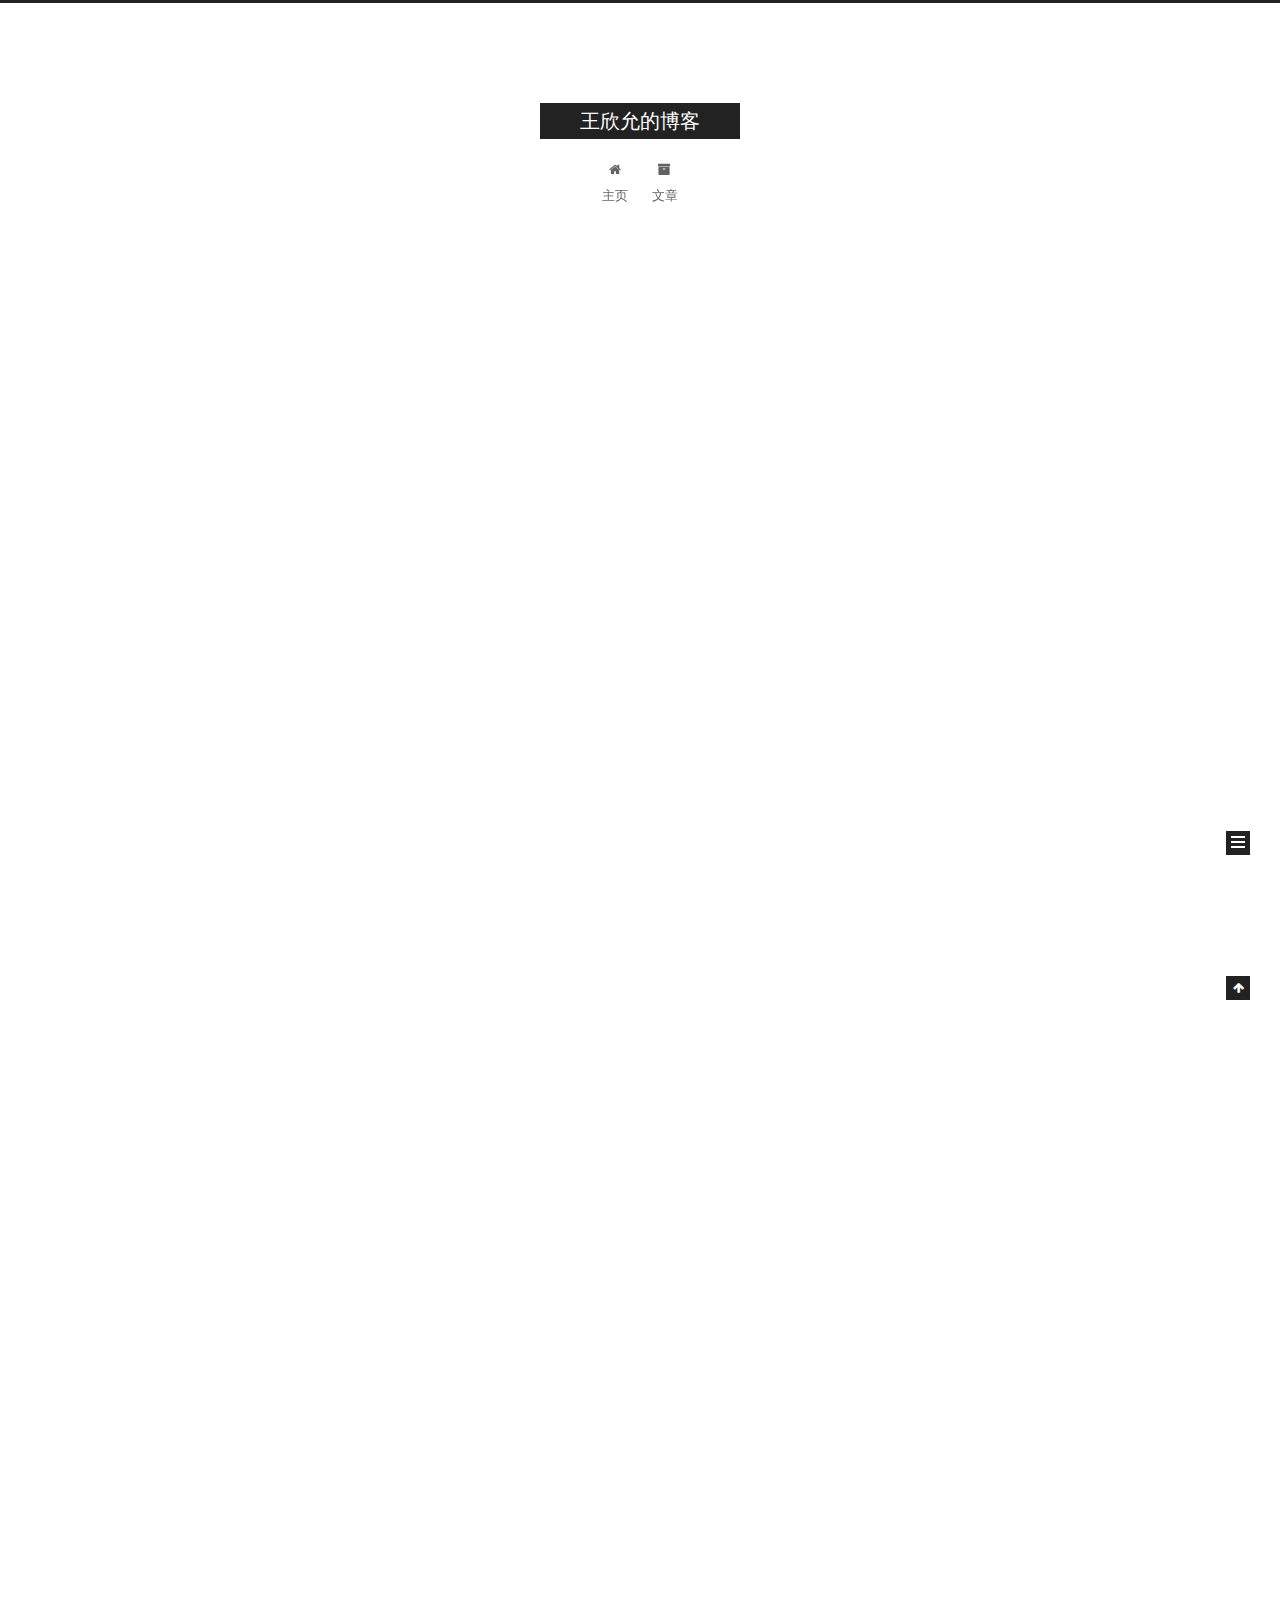
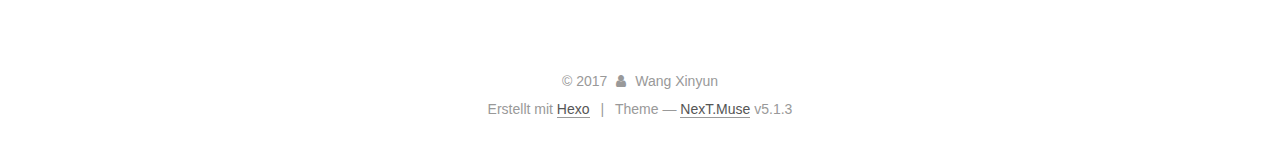
==== commit b6e3995d: "Site updated: 2017-11-30 23:04:34" ====
--- a/index.html
+++ b/index.html
@@ -299,7 +299,7 @@
       
         
           
-            <p>&emsp;&emsp;今天下午刚刚把昨天的文章结尾，晚上又想写一篇新的。因为觉得今天有好多事情可以记下来，所以这篇文章的tag是日记。把每天有意思的事情记下来，以后看一眼就能找回当天的记忆是我写博客的重要原因之一，我还是一个很喜欢回忆过去的人。<br>&emsp;&emsp;下午的时候淼哥突然过来跟我们谈了一会任务的事情，让我们抓紧时间思考出一个设计方案，这也宣告着自由划水的日子大概是没了。进putty里整理项目的时候才想起来上次干跟工作有关的事情还是为了解决自己测试Account注册新用户接口失败的问题，随便翻了翻代码之后就一直在做别的事情了，一晃将近两周过去了。看代码确实是一件很无聊的事情，尤其是在我对php还不是很熟悉的情况下。上周我也一直在忙SRTP的事情，忙完了这周又一直在忙服务器和博客相关的事情，不过再怎么说我也在学知识啊，虽然学的东西乱七八糟的，很杂。我们的任务也确实很无聊，就是把七牛云的对象存储搬到自己项目里方便操作而已…<br>&emsp;&emsp;今天走的时候用脚本打了下班卡来混工作时长。在我还不清楚脚本是什么之前就觉得写脚本好厉害，非常想学。上了大学之后也一直觉得脚本是黑科技，之前听到阿里员工用脚本抢月饼也觉得是因为他们是阿里的员工当然很厉害能写出脚本。直到上一周想学着用脚本打卡，用百度搜了一下，才发现原来脚本就是在控制台把想执行的输进去函数就好了，打卡只用简单的设置定时函数点击就可以了。今天用同一台电脑，利用chrome的隐身模式开两个窗口用两个脚本给两个帐号打卡。现在有一个目标就是在公司写一个较完善的打卡程序，能够不需要电脑一直保持开机，上班卡下班卡都能打，并且能够处理打卡后的提示信息，甚至能远程控制今天是否需要打卡，慢慢做吧。<br>&emsp;&emsp;明天就是新的月份了，上班已经5个月了，我一次满勤奖都没有拿过。现在也是冬天，最近也越来越懒，早上起床也非常困难，到公司一般都九点十分左右了。不过现在有了脚本，下个月一定要拿满勤奖。为了一百块钱拼死拼活的，生活真是太真实了…<br>&emsp;&emsp;另外需要提一下的是今天把PhpStorm和WebStorm都升级到了2017.3版本，新版本的加载界面对高分屏做了优化，界面的UI也做了些改动，多了些图标也更扁平了，还挺不错的。我还专门打开了PyCharm和IDEA看了一下，它们并没有发布.3版本，看来Storm系列是一个团队做的，其他的属于别的团队。<br>&emsp;&emsp;晚上打了七把风暴新的英雄模式乱斗都没打过，心好累啊…</p>
+            <p>&emsp;&emsp;今天下午刚刚把昨天的文章结尾，晚上又想写一篇新的。因为觉得今天有好多事情可以记下来，所以这篇文章的tag是日记。把每天有意思的事情记下来，以后看一眼就能找回当天的记忆是我写博客的重要原因之一，我还是一个很喜欢回忆过去的人。<br>&emsp;&emsp;下午的时候淼哥突然过来跟我们谈了一会任务的事情，让我们抓紧时间思考出一个设计方案，这也宣告着自由划水的日子大概是没了。进putty里整理项目的时候才想起来上次干跟工作有关的事情还是为了解决自己测试Account注册新用户接口失败的问题，随便翻了翻代码之后就一直在做别的事情了，一晃将近两周过去了。看代码确实是一件很无聊的事情，尤其是在我对php还不是很熟悉的情况下。上周我也一直在忙SRTP的事情，忙完了这周又一直在忙服务器和博客相关的事情，不过再怎么说我也在学知识啊，虽然学的东西乱七八糟的，很杂。我们的任务也确实很无聊，就是把七牛云的对象存储搬到自己项目里方便操作而已…<br>&emsp;&emsp;今天走的时候用脚本打了下班卡来混工作时长。在我还不清楚脚本是什么之前就觉得写脚本好厉害，非常想学。上了大学之后也一直觉得脚本是黑科技，之前听到阿里员工用脚本抢月饼也觉得是因为他们是阿里的员工当然很厉害能写出脚本。直到上一周想学着用脚本打卡，用百度搜了一下，才发现原来脚本就是在控制台把想执行的函数输进去就好了，打卡只用简单的设置定时函数进行点击就可以了。今天用同一台电脑，利用chrome的隐身模式开两个窗口用两个脚本给两个帐号打卡。现在有一个目标就是在公司写一个较完善的打卡程序，能够不需要电脑一直保持开机，上班卡下班卡都能打，并且能够处理打卡后的提示信息，甚至能远程控制今天是否需要打卡，慢慢做吧。<br>&emsp;&emsp;明天就是新的月份了，上班已经5个月了，我一次满勤奖都没有拿过。现在也是冬天，最近也越来越懒，早上起床也非常困难，到公司一般都九点十分左右了。昨天晚上又被室友的呼噜声吵得不行，终于把在购物车呆了一周的耳塞买了，但是今天看淘宝发现快递居然又是晟邦！不过现在有了脚本，下个月一定要拿满勤奖。为了一百块钱拼死拼活的，生活真是太真实了…<br>&emsp;&emsp;另外需要提一下的是今天把PhpStorm和WebStorm都升级到了2017.3版本，新版本的加载界面对高分屏做了优化，界面的UI也做了些改动，多了些图标也更扁平了，还挺不错的。我还专门打开了PyCharm和IDEA看了一下，它们并没有发布.3版本，看来Storm系列是一个团队做的，其他的属于别的团队。<br>&emsp;&emsp;晚上打了七把风暴新的英雄模式乱斗都没打过，心好累啊…</p>
 <p>&emsp;&emsp;今天下午网易云音乐收到了直火帮的新歌提醒，挺喜欢的，顺便把这首歌插入进来，测试一下在博客里插入网易云音乐。</p>
 <p><iframe frameborder="no" border="0" marginwidth="0" marginheight="0" width="330" height="86" src="//music.163.com/outchain/player?type=2&id=521537258&auto=1&height=66"></iframe><br>&emsp;&emsp;这几天国内好多rapper都在为三色事件发声，这首歌也是，干得很不错。这首歌里非常喜欢Feezy那一段，以前他一直是三个人里我最忽视的那个，不过这首歌里他的那一段太棒了，我下午反复听了好多遍，下面贴出歌词。</p>
 <h5 align="center">所以别来问我到底会否发声</h5><br><h5 align="center">我只说我想说的 无论事情发生</h5><br><h5 align="center">不是你们的传话筒或代笔的书生</h5><br><h5 align="center">真相是面前的门 但也是脚下的坑</h5><br><h5 align="center">所以别来问我到底会否发声</h5><br><h5 align="center">那些人为态度而态度 沦为瓜子花生</h5><br><h5 align="center">都装作意见领袖 反复鹬蚌相争</h5><br><h5 align="center">我憎恶你的表演 拿好不谢零分</h5>
@@ -424,8 +424,8 @@
             <p>&emsp;&emsp;所以…这才是我的第一篇文章，之前那个Hello World是Hexo自动生成的，并不算是。然后文章标题是Hello World的本地化（并不是你好，世界…）。Hello World暂时先保留下来，留作参照，等熟悉了Hexo+NexT针对Markdown的各种语法再说。写了两句话，就开始觉得自己没在写人话，无论是通顺程度还是内容…</p>
 <h2 id="博客"><a href="#博客" class="headerlink" title="博客"></a>博客</h2><p>&emsp;&emsp;嗯，从头开始说。这是一个用Github Pages+Hexo实现的博客，是静态的，每次添加新内容都得在本地写好，编译，然后再push到自己的git仓库。为什么想写博客就不谈了，想等我真正的非静态博客建好了再认真写一篇文章。Hexo暂时是备胎，为了不让域名空着，并且能随便说些什么。目前打算在Hexo上写的文与本文tag相同，都属于瞎扯类的，并不是太想认认真真写文章。<br>&emsp;&emsp;接触到Hexo还是因为逛了某学长的博客，平时乱逛网页也能看见别人用Hexo实现的博客。买服务器之前，以为Hexo就是像传统博客一样，需要一个服务器。买了服务器，开始研究之后才发现服务器算是白买了。为了不让服务器白买，还是决定之后用WordPress实现博客系统，过渡时期用Hexo（能躺在床上拿手机写文章，以及定制一个类似朋友圈的短文本内容系统也是很重要的原因）。用WordPress还能顺手学习php，虽然真的很讨厌php，即使我的水平还远未达到能吐槽一门语言的程度，不过他乱七八糟的符号和函数名就足够令人讨厌了，对于略有强迫症的我来说一点也不优雅，希望有空能好好学习优雅的Python。另外虽然很好用，不过我主要是用来写文章，并且不想在博客谈任何技术，所以用不到将文章结构化，Markdown稍微有点变成负担了，或者说屈才了。</p>
 <h2 id="备案"><a href="#备案" class="headerlink" title="备案"></a>备案</h2><p>&emsp;&emsp;前文提到目前属于过渡期，没接服务器，因为我国不备案服务器并不能被外界访问到。前几天在学长的博客上看到他一直在选择一些非主流服务器，最后妥协到用静态博客，我以为只是因为他反感要提交一堆信息，并且要被上面监视着，没有自由感。而且当时我也觉得备案再麻烦也不会麻烦到哪去，而且阿里云官方都提供了一系列网上通道，这样的幻想…直到亲自尝试。<br>&emsp;&emsp;开始一切顺利，用电脑填几个信息而已，审核花了一天。之后需要打印一张纸并且用笔填，拍照片发上去，因为上周周中一直忙SRTP的事情，并没有多少时间去打印，等到打印把第二步信息全部提交已经到周六了。本以为一切都可以顺利推进，结果第三步需要用阿里云提供的幕布照一张相…只好填地址，官方免费发给你一张幕布，一切看起来都还不错。周日得知发的是晟邦物流，之前有接触过一次，中午晚上两个时间段限时取，跟快递中心没有合作，极其不友好，对我这样上班的来说更是。于是周一一天没有取，周二送快递的居然机智地在信息里夹带了一个代取的公众号，我就花了2块找人帮取了。取回来发现幕布极其low，跟布扯不上关系，完全就是一张海报而已。回寝室等室友通完了一个小时的电话，托他拍了一个满足官方一堆要求，并且拍出来巨丑的照片。本以为这样就能顺利结束，移交相关部门进行长达20天的审核了。结果今天阿里云又打来电话说第二步相关证件我上传的是学生证，必须要居住证才可以。好吧，好吧，为了方便你查水表，我办就是了。<br>&emsp;&emsp;于是通过搜索得知微信有一个快速通道，便关注了准备办，点开界面一看，居然还有大学生办理居住证这个特殊通道，对大学生很关照嘛！便点进去选学校，结果学校那一栏的selector在我的手机上并没有弹出来，这个bug也太大了吧…于是我就随便点了下唯一能点到的确认按钮，他告诉我要身份证审核，10分钟之内就处理好了。我一看，效率还蛮高啊，于是输了自己身份证号。十分钟后点进去，正在审核…半小时后点进去，正在审核…之后的时间里我几乎每十分钟就点进去一次，得到的都是同样的结果。终于，三小时过去了，总算审核好了。</p>
-<p></p><h3 align="center">以下内容为第二天(2017-11-30)所写</h3><br>&emsp;&emsp;再去点大学生办理居住证，结果提示我不是高校负责人，没有资格。这时候我才知道原来那个通道并不是给大学生用的，之前有了解到办理户口转学校的同学，学校会帮他们办理居住证，这个通道怕是给学校负责人这样用的。好吧，你程序有问题无所谓，名字能不能起的走心一点啊…然后我只能进普通的办理居住证通道，果然要填一堆乱七八糟的信息。还要填住所负责人姓名、身份证号、电话，我全部填成自己的，再往下看，还要三张图片，手持身份证照片，学生证照片，居住证明。其他的都无所谓了，居住证明是什么东西…根据他的样例，似乎要自己去找辅导员开，还要盖章，大四快毕业了去找她开个居住证明，怕不是有病啊。<br>&emsp;&emsp;不想去找辅导员的最主要原因还是因为我现在是她的重点关照对象，学期初因为还差10学分，正好够到被关照的线被叫过去喝茶。当时她跟我谈了谈学习计划，然后让我先跟家长聊一聊，通知一下情况，之后会打电话再跟家长进行沟通。我家里知道我在学校划水，成绩不是太好，但并不知道具体有多烂，我也一直没谈过。其实说了也不会怎样，也不会很惨，但是维持现状当然最好了。于是，喝完茶后的一段时间，我也并没有给家里打电话，当时有一点觉得辅导员在诈我，让我自己去说省的她打电话了。过了一个月后，果然证实了我的想法，一切如初，辅导员显然是不想管，毕竟我学分差的也不是很多。本周一，考试安排出来了，辅导员又跟我打电话具体询问我9学分的课选了拿一门，我跟她说选了深度学习导论，然后继续回答她的问题：开始几周之后没去上过。显然她对我不去上课又不主动跟老师联系很不满，觉得我态度不够认真，这门课过不了。我又告诉她这门课不考试，交作业就好了，我作业也已经交了，跟组内同学也有沟通，他告诉我没有点过名，并且这门课也非常好通过。言下之意就是情况非常乐观了，结果她还是很惊慌的样子。我就应该多跟她说几句的：我们组第一次作业全班第二，上学期我选这门课的同学都混了90多分。那既然她觉得我态度不端正，所以又是一样的流程，问我有没有跟家里沟通，我告诉她还没怎么说。她说让我先跟家里沟通，后天跟我家里打电话。她还问我我想让她跟谁打电话，我说随便，她又强调让我选一个，我说那我爸吧。她说让我今天明天两天时间沟通，她打算后天打电话和我爸联系，还跟我确认了是不是150那个号。本来以为这次真的是要自己先尴尬地沟通下了，后来仔细想想她反复找我确认沟通对象稍微有点可疑，就像在证明她一定会去打电话一样，但是一切都暂且还不好下定论。第二天，我找我的学渣室友聊了会，果然辅导员甚至都没跟他打电话，辅导员找我只是因为她需要确定我选的具体课程而不是因为考试安排出来了。欠更多的学分她都没有顾及，干嘛这么关注我这个欠10学分的呢。于是我也就没有跟家里沟通，昨天（周三）过去了，任何事情都没有发生。导员，你果然还是在玩套路啊，可是我也不是小朋友了啊，我都快22了，不会被你诈一下就失了智的啊。扯了这么多，这就是我不想去找辅导员办证明的原因，虽然现在并没有什么状况，但作为辅导员最近联系过的且关照对象，还是默默无闻一点比较好。可是居住证明似乎没有别的途径可以办理，通过贴吧我得知出国需要就读证明，教务处提供自助打印服务，目前准备用就读证明来替代，不知道能否通过审核。<br>&emsp;&emsp;好吧，因为一个破备案，说了这么多。等拿到证明之后，还需要等居住证的办理以及送审，这两个过程加起来得需要大概30天左右，买了180天的服务器，40天都用来审核了，我真是无话可说。政府部门的工作效率未免也太低了吧，送审20天，一天看一行信息怕是也用不了20天。相反在阿里云进行的各种工作，永远都比阿里云给出的预估时间要快，域名审核给出预计时间3-5天，结果不到1天就审核通过了。政企之间的差距，生活中方方面面也能看出来。在知乎上看见有人吐槽公务员上班晚，下班早，怪不得这么多人都想当公务员。政府部门简直就是个游泳池，所有人都在自由泳，划水就完事了。<p></p>
-<h2 id="杂谈"><a href="#杂谈" class="headerlink" title="杂谈"></a>杂谈</h2><p>&emsp;&emsp;写这部分内容的时候，博客的评论系统已经接上了，参照学长以及网上的一些信息选取的来必力。来必力是一个韩国产品，昨天在百度上搜到了一个关于评论系统最热门的文章，作者在多说关闭之后因为萨德放弃了来必力，选择了网易云跟帖，当时觉得过了。今天又搜到了这个作者的另一篇文章，网易云跟帖也挂了，新浪的跟帖系统需要备案，他还是选择了来必力，也是很有趣啊。曾经也无脑黑过韩国明星，现在觉得韩国还是蛮厉害的。电竞就不谈了，电影拍的很不错啊，另外rapper也都很厉害，比国内大部分厉害多了。因为Joey Bada$$和Tablo的合作曲以及Keith Ape和Dumbfounded的It G Ma接触到了韩国rapper，确实还是很有实力的。另外周围很多人都在看Show Me the Money，希望有时间我也能补一下，那个节目似乎办的还不错。<br>&emsp;&emsp;另外昨天下载了几个字体。之前因为想给putty换个字体，所以我下了Monaco，后来上网时候发现很多网页的代码字体都变了，看了CSS里的字体族才知道我一直都用的不是最佳字体。字体族里排第一的英文字体是Menlo，我也下下来了，确实比Monaco更好一些，Monaco大一的时候就有听说过，当时觉得很棒，后来渐渐觉得有些太圆润了，而Menlo正好解决了这个问题，整个字体都显得更加学术一些。另外因为看字体族，我还下了中文字体PingFang SC，下完之后发现知乎、百度知道、简书等一对网页的视觉体验都有了极大程度的提升，所以并不能怪人家网页设计的丑，是自己的问题啊。不过七牛云官方文档的PingFang SC Light字体我下了两种版本，网页效果还是没有改变，不知道哪里出了问题，花了我20分钟…PingFang SC字体的体验真的很舒服啊，微软雅黑已经沦为难看的字体了。这种感觉就像我当年刚用Vista系统时候，看了微软雅黑字体觉得XP的宋体太辣眼睛是一样的。不过以后我可能会强迫自己浏览网页的时候先看一下它字体族里的第一优先字体，没有的话先把它下下来…PingFang SC和Menlo字体都是苹果出的，苹果真的是一家很注重视觉美感的公司。之前缓存的乱七八糟的各种视频已经看完了，新缓存的Hunted觉得节奏太慢了，也没有那么有意思。于是昨天在地铁上便打开了爱奇艺，开始看一个月前就缓存了的两个月前的苹果新品发布会，不过字幕似乎是发布会直播时候的实时字幕，总是慢半拍。每次听库克的口语只能听懂一半，想在字幕里找另一半的翻译却发现字幕还是之前那句话的感觉太难受了啊。<br>&emsp;&emsp;昨天还搜了自己的名字，看见自己的人人里面有很多高中时候的回忆，自己之前也删了很多动态。总是会有那么一瞬间觉得社交上的一些动态太中二或者羞耻，就全删了，我要控制自己不要把博客删了。搜名字的时候还发现知乎上有一个用户和我同名，也在南京，也在上大学，不过是个女生，我这个名字本来也比较偏女生一些…我觉得太巧了，便私信她觉得好巧，刚私信完就后悔了，后来点进去看她的收藏有一个收藏夹名字是改名，也不知道这个名字是她现在的还是想改的，但无论是哪一个，都很尴尬了。</p>
+<p></p><h3 align="center">以下内容为第二天(2017-11-30)所写</h3><br>&emsp;&emsp;再去点大学生办理居住证，结果提示我不是高校负责人，没有资格。这时候我才知道原来那个通道并不是给大学生用的，之前有了解到办理户口转学校的同学，学校会帮他们办理居住证，这个通道怕是给学校负责人批量办居住证用的。好吧，你程序有问题就算了，名字能不能起的走心一点啊…然后我只能进普通的办理居住证通道，果然要填一堆乱七八糟的信息。还要填住所负责人姓名、身份证号、电话，我全部填成自己的，再往下看，还要三张图片，手持身份证照片，学生证照片，居住证明。其他的都无所谓了，居住证明是什么东西…根据他的样例，似乎要自己去找辅导员开，还要盖章，大四快毕业了去找她开个居住证明，怕不是有病啊。<br>&emsp;&emsp;不想去找辅导员的最主要原因还是因为我现在是她的重点关照对象，学期初因为还差10学分，正好够到被关照的线被叫过去喝茶。当时她跟我谈了谈学习计划，然后让我先跟家长聊一聊，通知一下情况，之后会打电话再跟家长进行沟通。我家里知道我在学校划水，成绩不是太好，但并不知道具体有多烂，我也一直没谈过。其实说了也不会怎样，也不会很惨，但是维持现状当然最好了。于是，喝完茶后的一段时间，我也并没有给家里打电话，当时有一点觉得辅导员在诈我，让我自己去说省的她打电话了。过了一个月后，果然证实了我的想法，一切如初，辅导员显然是不想管，毕竟我学分差的也不是很多。本周一，考试安排出来了，辅导员又跟我打电话具体询问我9学分的课选了拿一门，我跟她说选了深度学习导论，然后继续回答她的问题：开始几周之后没去上过。显然她对我不去上课又不主动跟老师联系很不满，觉得我态度不够认真，这门课过不了。我又告诉她这门课不考试，交作业就好了，我作业也已经交了，跟组内同学也有沟通，他告诉我没有点过名，并且这门课也非常好通过。言下之意就是情况非常乐观了，结果她还是很惊慌的样子。我就应该多跟她说几句的：我们组第一次作业全班第二，上学期我选这门课的同学都混了90多分。那既然她觉得我态度不端正，所以又是一样的流程，问我有没有跟家里沟通，我告诉她还没怎么说。她说让我先跟家里沟通，后天跟我家里打电话。她还问我我想让她跟谁打电话，我说随便，她又强调让我选一个，我说那我爸吧。她说让我今天明天两天时间沟通，她打算后天打电话和我爸联系，还跟我确认了是不是150那个号。本来以为这次真的是要自己先尴尬地沟通下了，后来仔细想想她反复找我确认沟通对象稍微有点可疑，就像在证明她一定会去打电话一样，但是一切都暂且还不好下定论。第二天，我找我的学渣室友聊了会，果然辅导员甚至都没跟他打电话，辅导员找我只是因为她需要确定我选的具体课程而不是因为考试安排出来了。欠更多的学分她都没有顾及，干嘛这么关注我这个欠10学分的呢。于是我也就没有跟家里沟通，昨天（周三）过去了，任何事情都没有发生。导员，你果然还是在玩套路啊，可是我也不是小朋友了啊，我都快22了，不会被你诈一下就失了智的啊。扯了这么多，这就是我不想去找辅导员办证明的原因，虽然现在并没有什么状况，但作为辅导员最近联系过的且关照对象，还是默默无闻一点比较好。可是居住证明似乎没有别的途径可以办理，通过贴吧我得知出国需要就读证明，教务处提供自助打印服务，目前准备用就读证明来替代，不知道能否通过审核。<br>&emsp;&emsp;好吧，因为一个破备案，说了这么多。等拿到证明之后，还需要等居住证的办理以及送审，这两个过程加起来得需要大概30天左右，买了180天的服务器，40天都用来审核了，我真是无话可说。政府部门的工作效率未免也太低了吧，送审20天，一天看一行信息怕是也用不了20天。相反在阿里云进行的各种工作，永远都比阿里云给出的预估时间要快，域名审核给出预计时间3-5天，结果不到1天就审核通过了。政企之间的差距，生活中方方面面也能看出来。在知乎上看见有人吐槽公务员上班晚，下班早，怪不得这么多人都想当公务员。政府部门简直就是个游泳池，所有人都在自由泳，划水就完事了。<p></p>
+<h2 id="杂谈"><a href="#杂谈" class="headerlink" title="杂谈"></a>杂谈</h2><p>&emsp;&emsp;写这部分内容的时候，博客的评论系统已经接上了，参照学长以及网上的一些信息选取的来必力。来必力是一个韩国产品，昨天在百度上搜到了一个关于评论系统最热门的文章，作者在多说关闭之后因为萨德放弃了来必力，选择了网易云跟帖，当时觉得过了。今天又搜到了这个作者的另一篇文章，文章里作者说他用的网易云跟帖也挂了，新浪的跟帖系统需要备案，他还是选择了来必力，也是很有趣啊。曾经也无脑黑过韩国明星，现在觉得韩国还是蛮厉害的。电竞就不谈了，电影拍的很不错啊，另外rapper也都很厉害，比国内大部分厉害多了。因为Joey Bada$$和Tablo的合作曲以及Keith Ape和Dumbfounded的It G Ma接触到了韩国rapper，确实还是很有实力的。另外周围很多人都在看Show Me the Money，希望有时间我也能补一下，那个节目似乎办的还不错。<br>&emsp;&emsp;另外昨天下载了几个字体。之前因为想给putty换个字体，所以我下了Monaco，后来上网时候发现很多网页的代码字体都变了，看了CSS里的字体族才知道我一直都用的不是最佳字体。字体族里排第一的英文字体是Menlo，我也下下来了，确实比Monaco更好一些，Monaco大一的时候就有听说过，当时觉得很棒，后来渐渐觉得有些太圆润了，而Menlo正好解决了这个问题，整个字体都显得更加学术一些。另外因为看字体族，我还下了中文字体PingFang SC，下完之后发现知乎、百度知道、简书等一对网页的视觉体验都有了极大程度的提升，所以并不能怪人家网页设计的丑，是自己的问题啊。不过七牛云官方文档的PingFang SC Light字体我下了两种版本，网页效果还是没有改变，不知道哪里出了问题，花了我20分钟…PingFang SC字体的体验真的很舒服啊，微软雅黑已经沦为难看的字体了。这种感觉就像我当年刚用Vista系统时候，看了微软雅黑字体觉得XP的宋体太辣眼睛是一样的。不过以后我可能会强迫自己浏览网页的时候先看一下它字体族里的第一优先字体，没有的话先把它下下来…PingFang SC和Menlo字体都是苹果出的，苹果真的是一家很注重视觉美感的公司。之前缓存的乱七八糟的各种视频已经看完了，新缓存的Hunted觉得节奏太慢了，也没那么有意思。于是昨天在地铁上便打开了爱奇艺，开始看一个月前就缓存了的两个月前的苹果新品发布会，不过字幕似乎是发布会直播时候的实时字幕，总是慢半拍。每次听库克的口语只能听懂一半，想在字幕里找另一半的翻译却发现字幕还是之前那句话的感觉太难受了啊。<br>&emsp;&emsp;昨天还搜了自己的名字，看见自己的人人里面有很多高中时候的回忆，自己之前也删了很多动态。总是会有那么一瞬间觉得社交上的一些动态太中二或者羞耻，就全删了，我要控制自己不要把博客删了。搜名字的时候还发现知乎上有一个用户和我同名，也在南京，也在上大学，不过是个女生，我这个名字本来也比较偏女生一些…我觉得太巧了，便私信她觉得好巧，刚私信完就后悔了，后来点进去看她的收藏有一个收藏夹名字是改名，也不知道这个名字是她现在的还是想改的，但无论是哪一个，都很尴尬了。</p>
 <p>&emsp;&emsp;第一篇博客跨越了两天，总算是写完了。写的蛮烂的，流水帐不知道怎么才能写的通顺一些，一些关联词快被用烂了。另外博客本来是写给自己看的，被我写的太像是给别人看的了。我从小就很讨厌写作文，虽然博客都是自己想写的内容，但还是有些影响的，以后慢慢往好写吧。</p>
 
           
--- a/css/main.css
+++ b/css/main.css
@@ -1822,7 +1822,7 @@
   width: 4px;
   height: 4px;
   border-radius: 50%;
-  background: #08a4e7;
+  background: #fff075;
 }
 .links-of-blogroll {
   font-size: 13px;
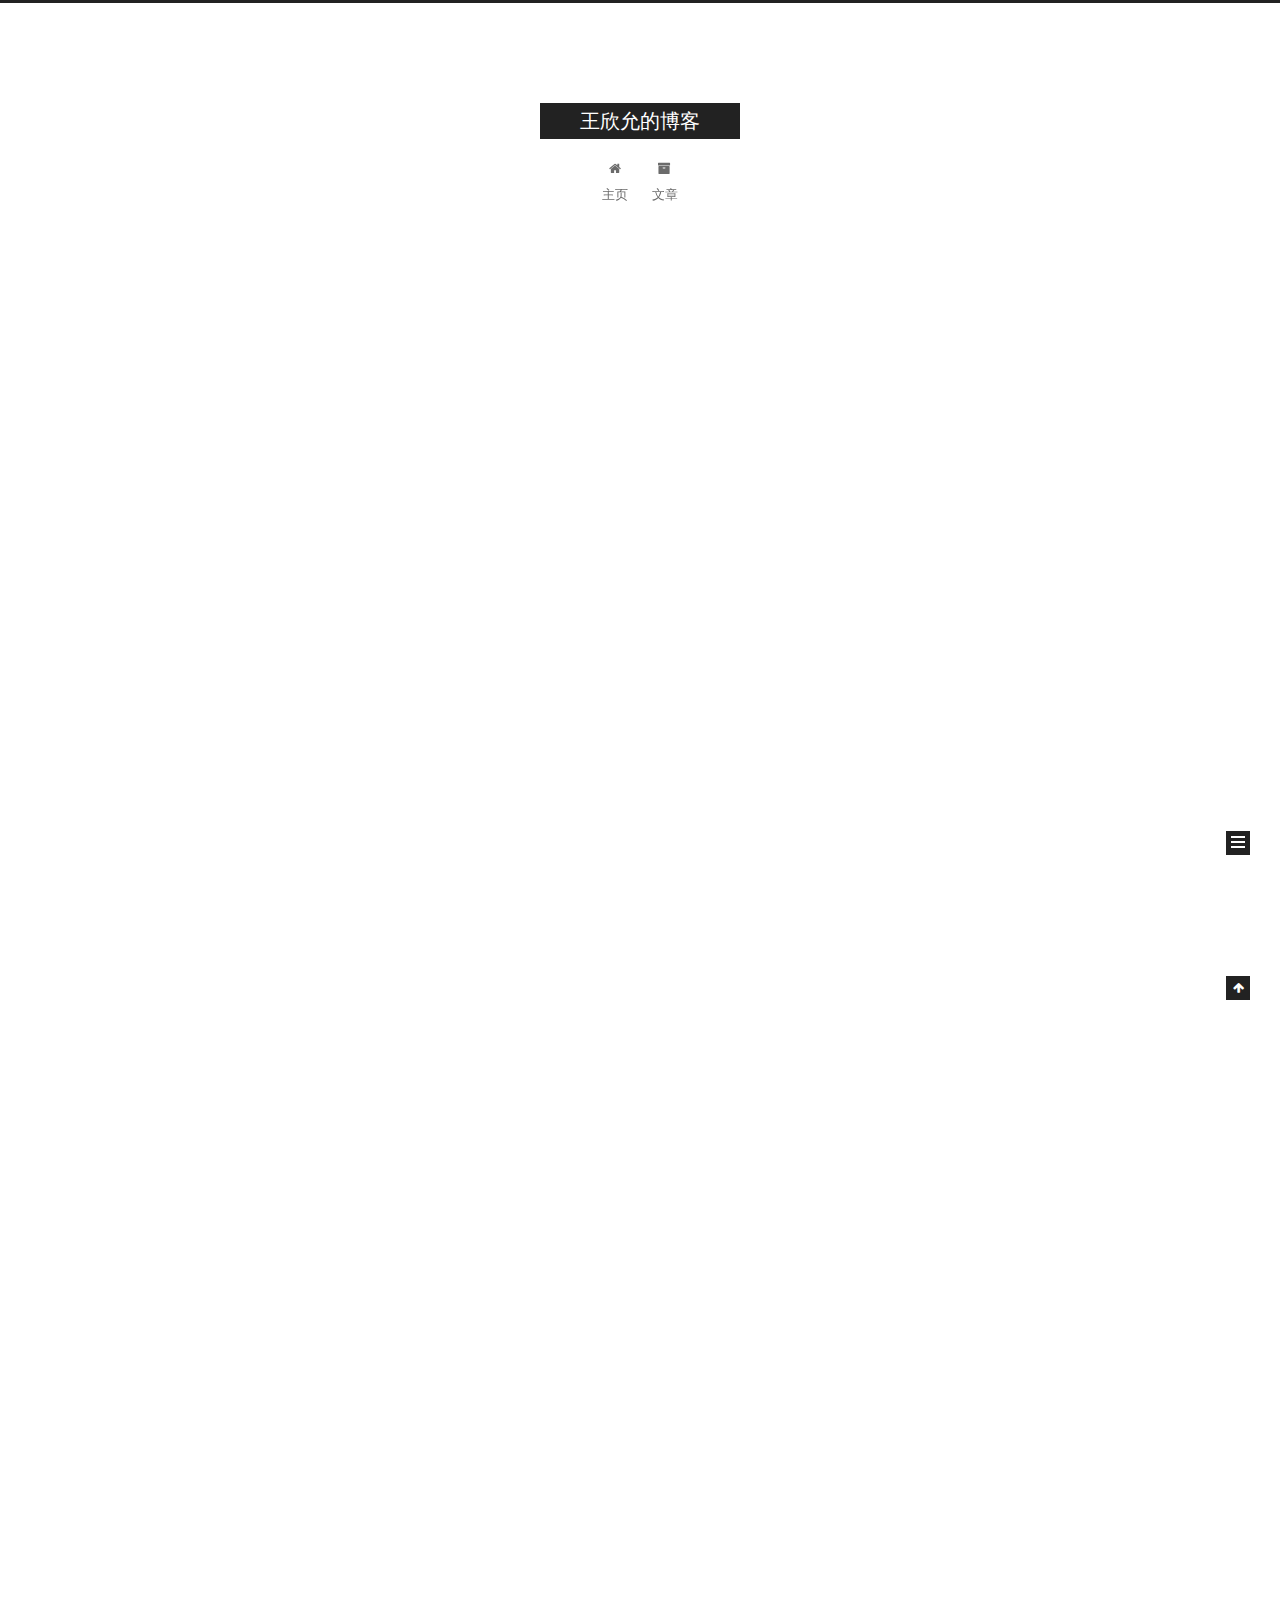
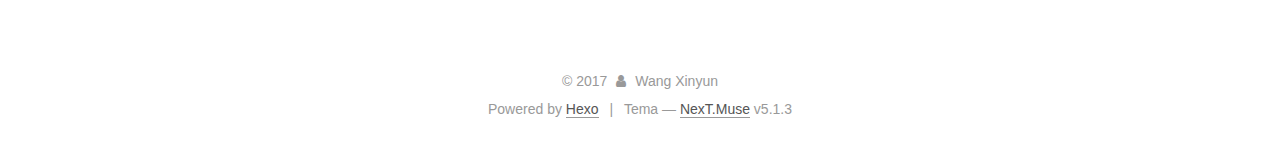
==== commit f358a49d: "Site updated: 2017-12-01 11:26:44" ====
--- a/index.html
+++ b/index.html
@@ -100,7 +100,7 @@
     motion: {"enable":true,"async":false,"transition":{"post_block":"fadeIn","post_header":"slideDownIn","post_body":"slideDownIn","coll_header":"slideLeftIn","sidebar":"slideUpIn"}},
     duoshuo: {
       userId: '0',
-      author: 'Author'
+      author: 'Penulis'
     },
     algolia: {
       applicationID: '',
@@ -127,6 +127,16 @@
 
 
 
+  <script type="text/javascript">
+    var _hmt = _hmt || [];
+    (function() {
+      var hm = document.createElement("script");
+      hm.src = "https://hm.baidu.com/hm.js?7ba0092a5c285d1ff6633d5f08d9c299";
+      var s = document.getElementsByTagName("script")[0];
+      s.parentNode.insertBefore(hm, s);
+    })();
+  </script>
+
 
 
 
@@ -257,9 +267,9 @@
                 <i class="fa fa-calendar-o"></i>
               </span>
               
-                <span class="post-meta-item-text">Veröffentlicht am</span>
-              
-              <time title="Post created" itemprop="dateCreated datePublished" datetime="2017-11-30T22:15:38+08:00">
+                <span class="post-meta-item-text">Diposting di</span>
+              
+              <time title="Post creato" itemprop="dateCreated datePublished" datetime="2017-11-30T22:15:38+08:00">
                 2017-11-30
               </time>
             
@@ -379,9 +389,9 @@
                 <i class="fa fa-calendar-o"></i>
               </span>
               
-                <span class="post-meta-item-text">Veröffentlicht am</span>
-              
-              <time title="Post created" itemprop="dateCreated datePublished" datetime="2017-11-29T21:45:24+08:00">
+                <span class="post-meta-item-text">Diposting di</span>
+              
+              <time title="Post creato" itemprop="dateCreated datePublished" datetime="2017-11-29T21:45:24+08:00">
                 2017-11-29
               </time>
             
@@ -504,9 +514,9 @@
                 <i class="fa fa-calendar-o"></i>
               </span>
               
-                <span class="post-meta-item-text">Veröffentlicht am</span>
-              
-              <time title="Post created" itemprop="dateCreated datePublished" datetime="2017-11-29T11:48:49+08:00">
+                <span class="post-meta-item-text">Diposting di</span>
+              
+              <time title="Post creato" itemprop="dateCreated datePublished" datetime="2017-11-29T11:48:49+08:00">
                 2017-11-29
               </time>
             
@@ -637,7 +647,7 @@
                 <a href="/archives">
               
                   <span class="site-state-item-count">3</span>
-                  <span class="site-state-item-name">Artikel</span>
+                  <span class="site-state-item-name">posting</span>
                 </a>
               </div>
             
@@ -650,7 +660,7 @@
               <div class="site-state-item site-state-tags">
                 
                   <span class="site-state-item-count">2</span>
-                  <span class="site-state-item-name">Tags</span>
+                  <span class="site-state-item-name">tags</span>
                 
               </div>
             
@@ -698,7 +708,7 @@
 </div>
 
 
-  <div class="powered-by">Erstellt mit  <a class="theme-link" target="_blank" href="https://hexo.io">Hexo</a></div>
+  <div class="powered-by">Powered by <a class="theme-link" target="_blank" href="https://hexo.io">Hexo</a></div>
 
 
 
@@ -706,7 +716,7 @@
 
 
 
-  <div class="theme-info">Theme &mdash; <a class="theme-link" target="_blank" href="https://github.com/iissnan/hexo-theme-next">NexT.Muse</a> v5.1.3</div>
+  <div class="theme-info">Tema &mdash; <a class="theme-link" target="_blank" href="https://github.com/iissnan/hexo-theme-next">NexT.Muse</a> v5.1.3</div>
 
 
 
--- a/css/main.css
+++ b/css/main.css
@@ -1822,7 +1822,7 @@
   width: 4px;
   height: 4px;
   border-radius: 50%;
-  background: #fff075;
+  background: #445287;
 }
 .links-of-blogroll {
   font-size: 13px;
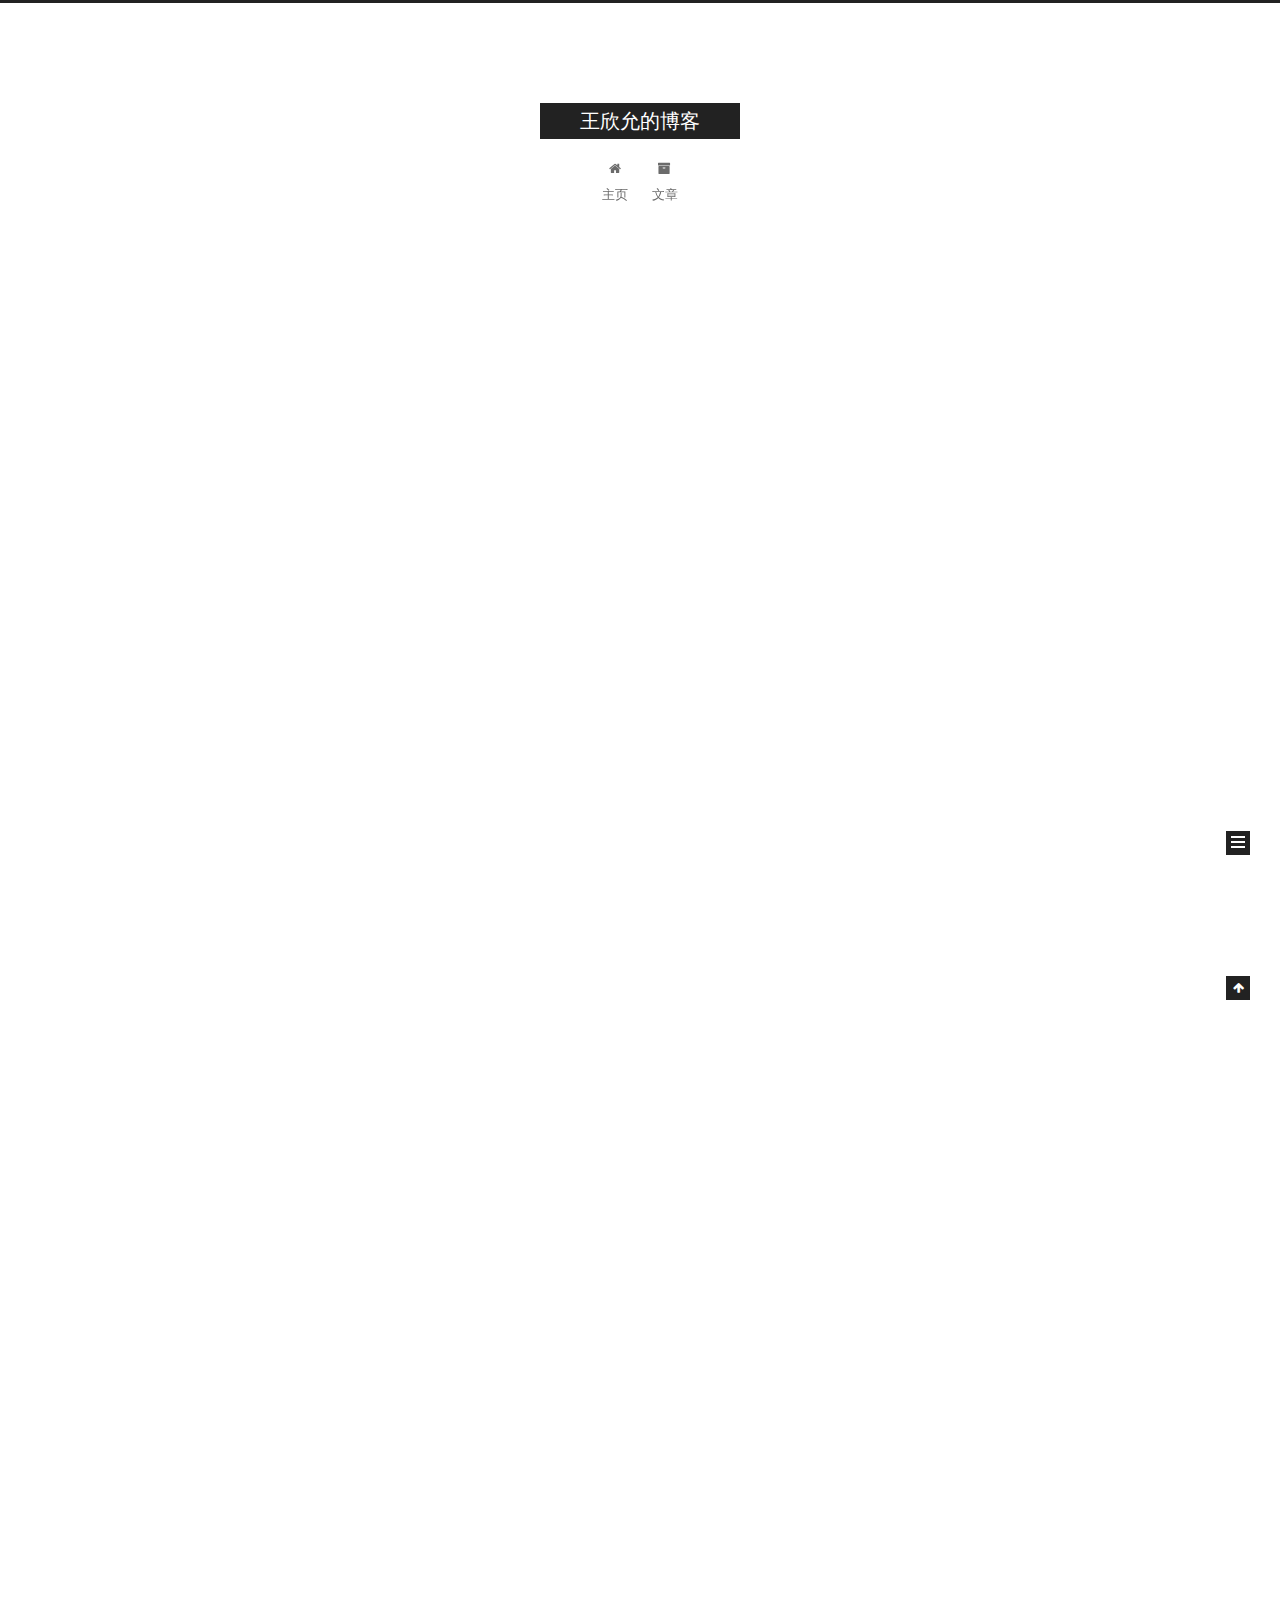
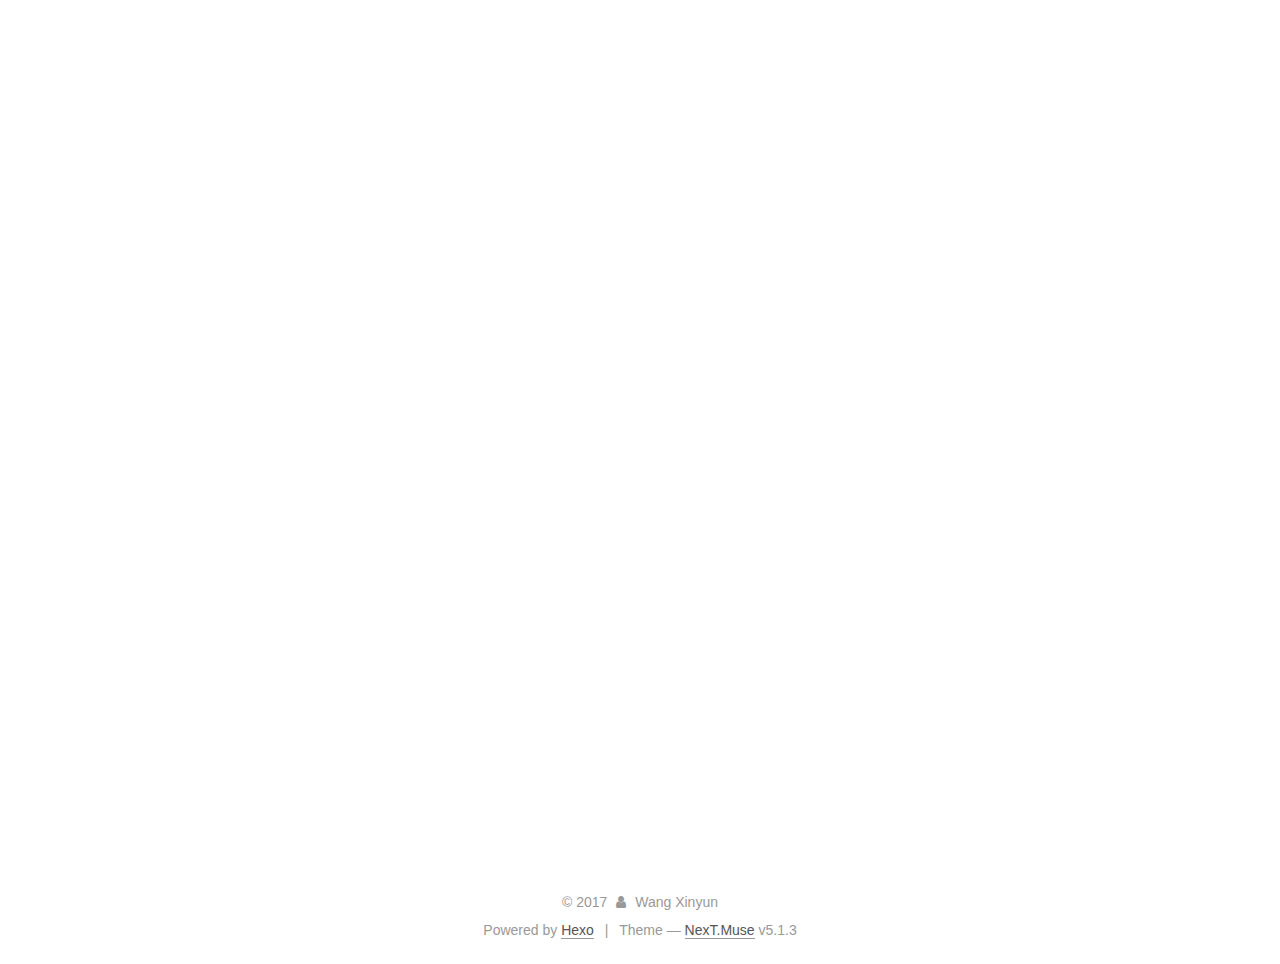
==== commit 035170de: "Site updated: 2017-12-01 21:58:49" ====
--- a/index.html
+++ b/index.html
@@ -100,7 +100,7 @@
     motion: {"enable":true,"async":false,"transition":{"post_block":"fadeIn","post_header":"slideDownIn","post_body":"slideDownIn","coll_header":"slideLeftIn","sidebar":"slideUpIn"}},
     duoshuo: {
       userId: '0',
-      author: 'Penulis'
+      author: 'Author'
     },
     algolia: {
       applicationID: '',
@@ -267,9 +267,9 @@
                 <i class="fa fa-calendar-o"></i>
               </span>
               
-                <span class="post-meta-item-text">Diposting di</span>
-              
-              <time title="Post creato" itemprop="dateCreated datePublished" datetime="2017-11-30T22:15:38+08:00">
+                <span class="post-meta-item-text">Posted on</span>
+              
+              <time title="Post created" itemprop="dateCreated datePublished" datetime="2017-11-30T22:15:38+08:00">
                 2017-11-30
               </time>
             
@@ -360,7 +360,7 @@
   
   
   <div class="post-block">
-    <link itemprop="mainEntityOfPage" href="http://wangxinyun.xyz/2017/11/29/哈喽，沃德/">
+    <link itemprop="mainEntityOfPage" href="http://wangxinyun.xyz/2017/11/30/2017-12-1/">
 
     <span hidden itemprop="author" itemscope itemtype="http://schema.org/Person">
       <meta itemprop="name" content="Wang Xinyun">
@@ -379,7 +379,7 @@
         
           <h1 class="post-title" itemprop="name headline">
                 
-                <a class="post-title-link" href="/2017/11/29/哈喽，沃德/" itemprop="url">哈喽，沃德</a></h1>
+                <a class="post-title-link" href="/2017/11/30/2017-12-1/" itemprop="url">12月的第一天</a></h1>
         
 
         <div class="post-meta">
@@ -389,9 +389,129 @@
                 <i class="fa fa-calendar-o"></i>
               </span>
               
-                <span class="post-meta-item-text">Diposting di</span>
-              
-              <time title="Post creato" itemprop="dateCreated datePublished" datetime="2017-11-29T21:45:24+08:00">
+                <span class="post-meta-item-text">Posted on</span>
+              
+              <time title="Post created" itemprop="dateCreated datePublished" datetime="2017-11-30T21:55:23+08:00">
+                2017-11-30
+              </time>
+            
+
+            
+
+            
+          </span>
+
+          
+
+          
+            
+          
+
+          
+          
+
+          
+
+          
+
+          
+
+        </div>
+      </header>
+    
+
+    
+    
+    
+    <div class="post-body" itemprop="articleBody">
+
+      
+      
+
+      
+        
+          
+            <p>&emsp;&emsp;今天是12月第一天，果不其然今天早上起晚了没有起来，还好有队友。昨天晚上又被吵到了，不过耳塞已经到了，明天去取，明天还要顺便去干洗店取衣服。今天早上第一次去麦当劳买早餐，7元可以买一个火腿汉堡和一杯豆浆，蛮实惠的，豆浆非常好喝。中午吃了昨天因为外卖员打翻而没有吃上的地锅排骨，很好吃啊，一边吃地锅排骨一边拿手机看苹果发布会真的很棒。不过晚上去食堂前感觉很饿，不知道是早饭比平时吃少了还是午饭比平时吃少了，不过吃完晚饭感觉还好，顺便还去超市买了一瓶酸奶庆祝周五~<br>&emsp;&emsp;如昨天所说，今天开始干活了，看了几眼代码和几眼七牛云文档，瞬间对整个中台的框架和七牛云的对象存储服务理解加深了。果然有没有认真对待，还是很重要的。今天那三个实习生非常积极，还被叫去开会了，我有点慌…但是我们还是不紧不慢的今天快下班时给了份设计方案，淼哥每次跟他们三个人挨个讨论很久然后到我们这边就走掉，真的很尴尬啊。我们是要稍微抓紧一点，今天被他看见在玩手机，不知道他对我们怎么定位呢，也不知道这个上传接口要做多久，反正要紧张起来了。下周又要过来两个新来的实习生，今天运维部偶尔划划水的老哥也离职了，日子真是越来越难过了，但愿之后我还能戴着耳机偶尔刷刷手机逛逛知乎…<br>&emsp;&emsp;今天下午用之前浩哥提到过的Swagger UI写了份接口文档，在网上搜教程一步步照做之后发现没有成功，看了看评论才发现那个教程已经过时了，现在已经是Swagger UI 3.0了。我照着官方文档的步骤做果然很简单就跑成功了，不需要新建文件夹也不需要启动node，可是因为英语还不是很好的原因，对全英文的第一反应还是排斥的啊，很想把英语学好啊，不知道什么时候开始学呢…Swagger UI的界面很不错，文档写起来也还算方便。另外今天在博客里加入了流量统计，用的是百度统计，数据查看界面做的真的很好看啊，不过百度统计首页还是一种几年前的风格，显然又是两拨人做的。而且百度商业服务的账号居然和百度帐号不通用，我真是惊了。上网搜了配置教程，结果发现最新版的NexT并不需要新添加任何代码，只需要在配置文件里把百度统计前的注释符号删掉就好了，真是太方便了，有空想多研究研究Hexo和NexT的特性配置（之前根据文档给出的新建文章命令hexo new [layout] <title>，我自己新建的时候也将中括号和尖括号保留老是失败，今天才知道原来不需要，被误导了啊！）。无论是Hexo、NexT还是Swagger UI，都做得非常棒，什么时候我也可以在Github上有这样一个很多人使用的开源项目呢。这个行业大部分人都乐于分享，无论是Github上一堆开源的项目，还是CSDN等网站成堆的教程博客。另外大家都在追求最新的技术，寻求新的突破，每个人都或多或少有一些完美主义情结。大家会在一起讨论新的技术规定又或者维护开源项目，这里可以说是有一点没被污染的伊甸园的感觉了。<br>&emsp;&emsp;又到了周末，又可以睡懒觉回一波血了。不过一想到下周又要为了满勤拼死拼活，就感觉很心累，所以完善打卡脚本迫在眉睫啊。不过今天测试拦截alert窗口已经成功了，另外下班看到了一条关于chrome将逐步不支持第三方软件植入代码的新闻，在评论里看见好多人在说“不知道油猴还能不能用”，百度了一下发现原来这是一个用来写脚本的工具，打卡程序又有新的推进了。不过仔细想一想并没有那么简单，这个程序不是被当作辅助来用，是完全依赖于它，并且不容有失，不然钱就没了，这真是很难头疼的问题啊，要考虑的非常非常周全才可以。像那种监黄算法都可以有失误的，而且也有人工辅助，但是我们不容有失啊。我们还需要考虑cookie在本地的存在时长，什么时候需要重新登录。况且我还想实现远端控制今天是否需要打卡，也不知道我的服务器没有通过备案，能不能不挂域名仅做一个通信工作。不过这个需求不是很紧要，现往后放一放吧。<br>&emsp;&emsp;回到寝室竟然一次就把昨天七次没打过去的英雄乱斗打过了，队友真的很重要啊。本周末没什么电影，本来以为12月没什么好看的电影，不过今天看了毒舌的文章，发现想去看的片子有四五部呢。离发工资还有一段时间，日子快过不下去了，今天白条突然说我账户有风险，把我的闪付停了，我真的很懵逼。这周末既然不出去看电影了，有点想去图书馆学一下计组，不过还想补一下因为之前太忙已经搁置了一个月的暴雪嘉年华的资讯，还要收拾拖了很久很久都没收拾的衣柜，不知道能不能去图书馆啊，很久没有去了呢。本来觉得今天没什么可以写的，只是想随便写点存作草稿连着周末的一起发出来，结果想了一想又写了这么多，生活过得还是挺有意思的，这些事情都想记下来，以后来找回忆。不过如果每天都写这么多的话，以后还看得过来吗…要去洗衣服啦，衣服也拖了两三天没洗了…</title></p>
+
+          
+        
+      
+    </div>
+    
+    
+    
+
+    
+
+    
+
+    
+
+    <footer class="post-footer">
+      
+
+      
+
+      
+
+      
+      
+        <div class="post-eof"></div>
+      
+    </footer>
+  </div>
+  
+  
+  
+  </article>
+
+
+    
+      
+
+  
+
+  
+  
+  
+
+  <article class="post post-type-normal" itemscope itemtype="http://schema.org/Article">
+  
+  
+  
+  <div class="post-block">
+    <link itemprop="mainEntityOfPage" href="http://wangxinyun.xyz/2017/11/29/哈喽，沃德/">
+
+    <span hidden itemprop="author" itemscope itemtype="http://schema.org/Person">
+      <meta itemprop="name" content="Wang Xinyun">
+      <meta itemprop="description" content="">
+      <meta itemprop="image" content="/images/avatar.gif">
+    </span>
+
+    <span hidden itemprop="publisher" itemscope itemtype="http://schema.org/Organization">
+      <meta itemprop="name" content="王欣允的博客">
+    </span>
+
+    
+      <header class="post-header">
+
+        
+        
+          <h1 class="post-title" itemprop="name headline">
+                
+                <a class="post-title-link" href="/2017/11/29/哈喽，沃德/" itemprop="url">哈喽，沃德</a></h1>
+        
+
+        <div class="post-meta">
+          <span class="post-time">
+            
+              <span class="post-meta-item-icon">
+                <i class="fa fa-calendar-o"></i>
+              </span>
+              
+                <span class="post-meta-item-text">Posted on</span>
+              
+              <time title="Post created" itemprop="dateCreated datePublished" datetime="2017-11-29T21:45:24+08:00">
                 2017-11-29
               </time>
             
@@ -514,9 +634,9 @@
                 <i class="fa fa-calendar-o"></i>
               </span>
               
-                <span class="post-meta-item-text">Diposting di</span>
-              
-              <time title="Post creato" itemprop="dateCreated datePublished" datetime="2017-11-29T11:48:49+08:00">
+                <span class="post-meta-item-text">Posted on</span>
+              
+              <time title="Post created" itemprop="dateCreated datePublished" datetime="2017-11-29T11:48:49+08:00">
                 2017-11-29
               </time>
             
@@ -646,8 +766,8 @@
               
                 <a href="/archives">
               
-                  <span class="site-state-item-count">3</span>
-                  <span class="site-state-item-name">posting</span>
+                  <span class="site-state-item-count">4</span>
+                  <span class="site-state-item-name">posts</span>
                 </a>
               </div>
             
@@ -716,7 +836,7 @@
 
 
 
-  <div class="theme-info">Tema &mdash; <a class="theme-link" target="_blank" href="https://github.com/iissnan/hexo-theme-next">NexT.Muse</a> v5.1.3</div>
+  <div class="theme-info">Theme &mdash; <a class="theme-link" target="_blank" href="https://github.com/iissnan/hexo-theme-next">NexT.Muse</a> v5.1.3</div>
 
 
 
--- a/css/main.css
+++ b/css/main.css
@@ -1822,7 +1822,7 @@
   width: 4px;
   height: 4px;
   border-radius: 50%;
-  background: #445287;
+  background: #df8150;
 }
 .links-of-blogroll {
   font-size: 13px;
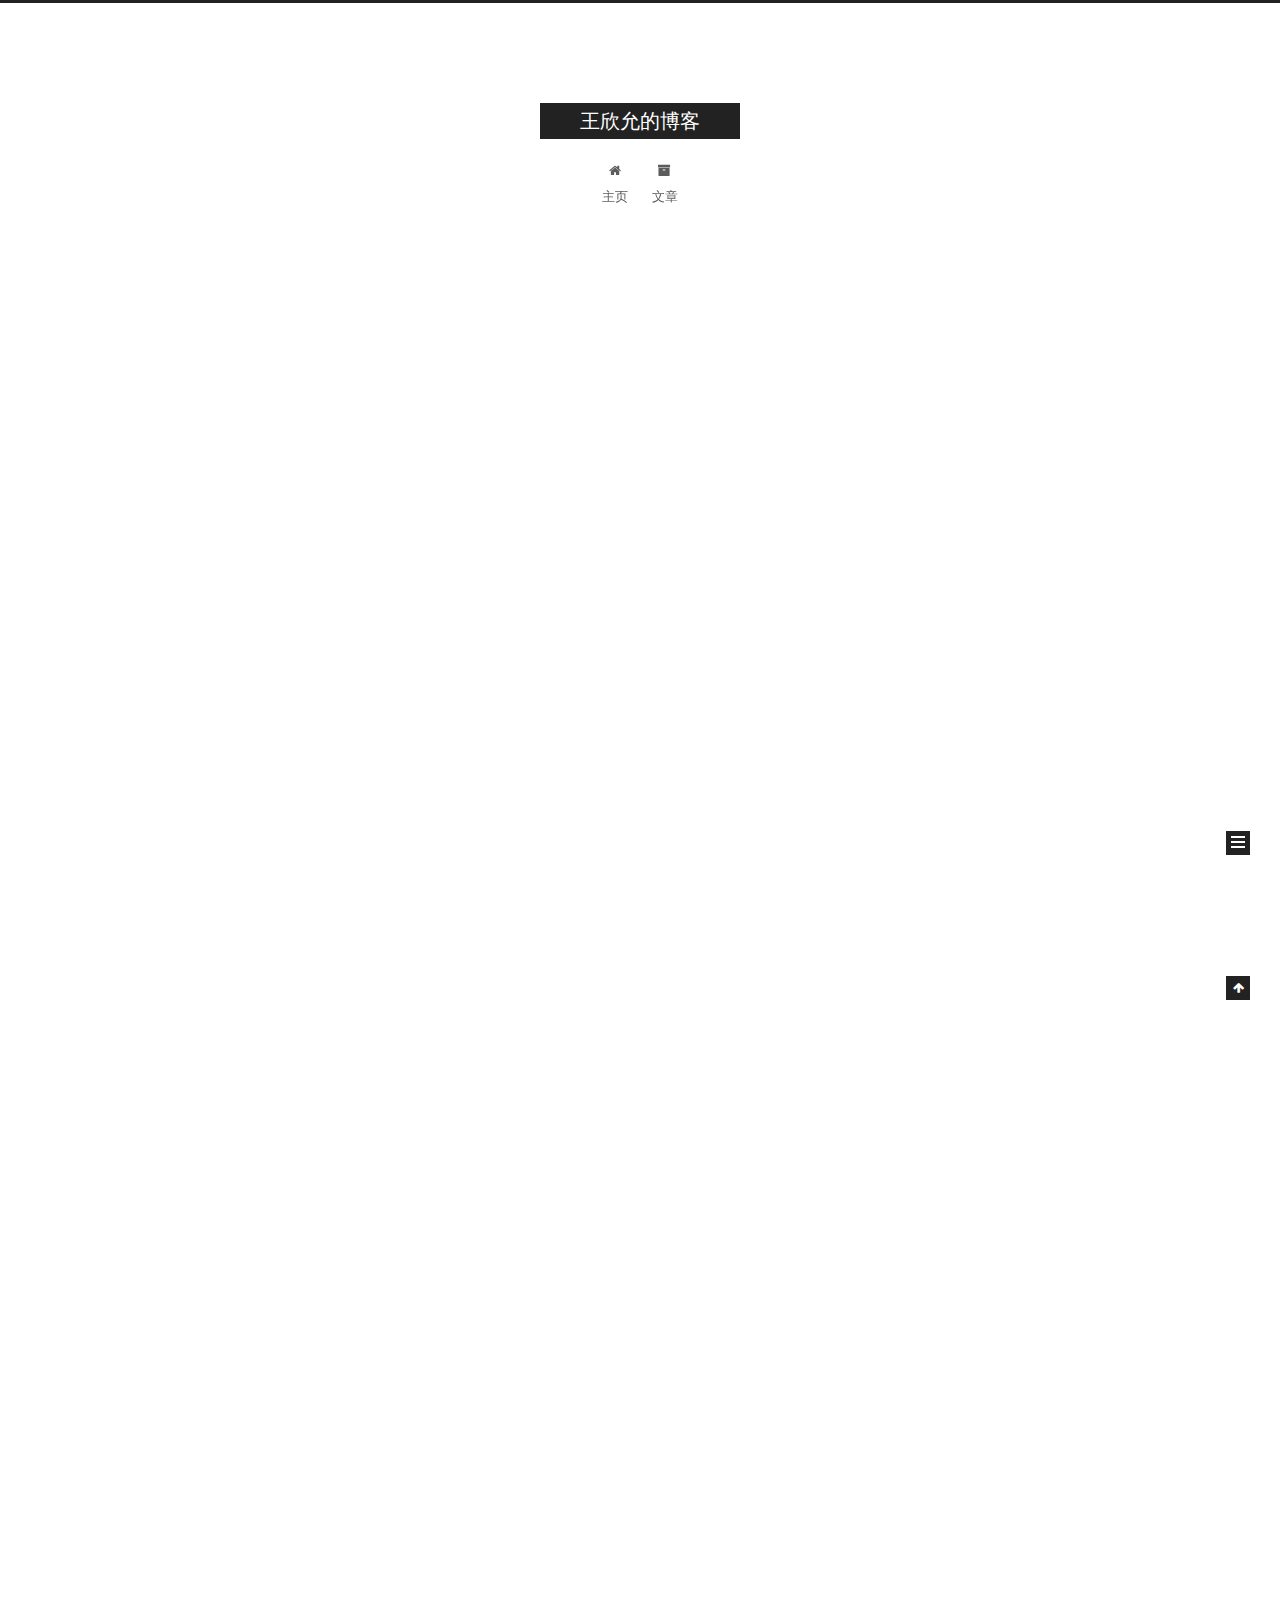
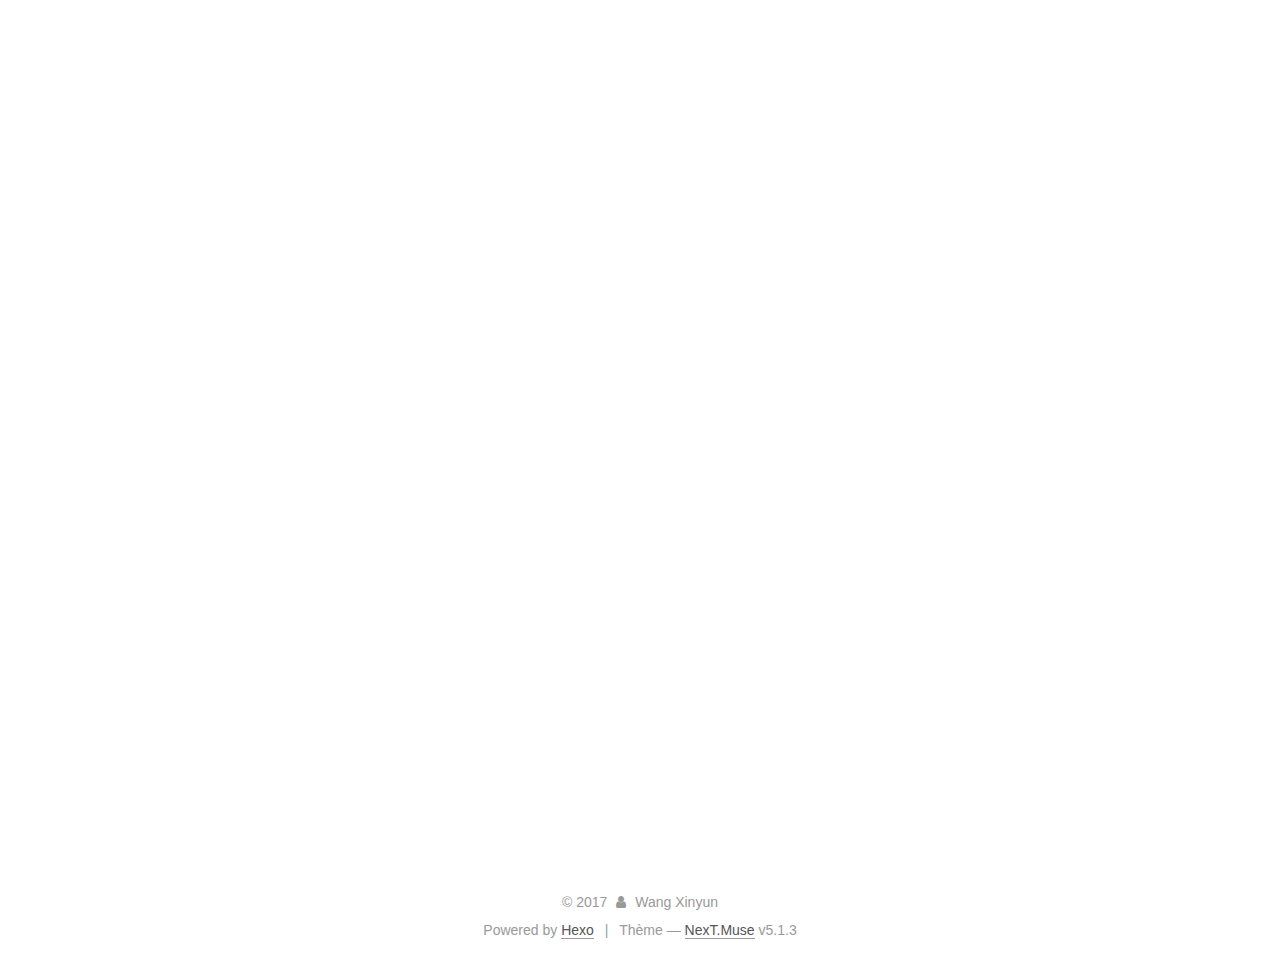
==== commit fbc7659c: "Site updated: 2017-12-01 22:01:26" ====
--- a/index.html
+++ b/index.html
@@ -238,7 +238,7 @@
   
   
   <div class="post-block">
-    <link itemprop="mainEntityOfPage" href="http://wangxinyun.xyz/2017/11/30/2017-11-30/">
+    <link itemprop="mainEntityOfPage" href="http://wangxinyun.xyz/2017/12/01/2017-12-1/">
 
     <span hidden itemprop="author" itemscope itemtype="http://schema.org/Person">
       <meta itemprop="name" content="Wang Xinyun">
@@ -257,7 +257,7 @@
         
           <h1 class="post-title" itemprop="name headline">
                 
-                <a class="post-title-link" href="/2017/11/30/2017-11-30/" itemprop="url">11月的最后一天</a></h1>
+                <a class="post-title-link" href="/2017/12/01/2017-12-1/" itemprop="url">12月的第一天</a></h1>
         
 
         <div class="post-meta">
@@ -267,10 +267,10 @@
                 <i class="fa fa-calendar-o"></i>
               </span>
               
-                <span class="post-meta-item-text">Posted on</span>
-              
-              <time title="Post created" itemprop="dateCreated datePublished" datetime="2017-11-30T22:15:38+08:00">
-                2017-11-30
+                <span class="post-meta-item-text">Posté le</span>
+              
+              <time title="Post created" itemprop="dateCreated datePublished" datetime="2017-12-01T21:55:23+08:00">
+                2017-12-01
               </time>
             
 
@@ -309,10 +309,8 @@
       
         
           
-            <p>&emsp;&emsp;今天下午刚刚把昨天的文章结尾，晚上又想写一篇新的。因为觉得今天有好多事情可以记下来，所以这篇文章的tag是日记。把每天有意思的事情记下来，以后看一眼就能找回当天的记忆是我写博客的重要原因之一，我还是一个很喜欢回忆过去的人。<br>&emsp;&emsp;下午的时候淼哥突然过来跟我们谈了一会任务的事情，让我们抓紧时间思考出一个设计方案，这也宣告着自由划水的日子大概是没了。进putty里整理项目的时候才想起来上次干跟工作有关的事情还是为了解决自己测试Account注册新用户接口失败的问题，随便翻了翻代码之后就一直在做别的事情了，一晃将近两周过去了。看代码确实是一件很无聊的事情，尤其是在我对php还不是很熟悉的情况下。上周我也一直在忙SRTP的事情，忙完了这周又一直在忙服务器和博客相关的事情，不过再怎么说我也在学知识啊，虽然学的东西乱七八糟的，很杂。我们的任务也确实很无聊，就是把七牛云的对象存储搬到自己项目里方便操作而已…<br>&emsp;&emsp;今天走的时候用脚本打了下班卡来混工作时长。在我还不清楚脚本是什么之前就觉得写脚本好厉害，非常想学。上了大学之后也一直觉得脚本是黑科技，之前听到阿里员工用脚本抢月饼也觉得是因为他们是阿里的员工当然很厉害能写出脚本。直到上一周想学着用脚本打卡，用百度搜了一下，才发现原来脚本就是在控制台把想执行的函数输进去就好了，打卡只用简单的设置定时函数进行点击就可以了。今天用同一台电脑，利用chrome的隐身模式开两个窗口用两个脚本给两个帐号打卡。现在有一个目标就是在公司写一个较完善的打卡程序，能够不需要电脑一直保持开机，上班卡下班卡都能打，并且能够处理打卡后的提示信息，甚至能远程控制今天是否需要打卡，慢慢做吧。<br>&emsp;&emsp;明天就是新的月份了，上班已经5个月了，我一次满勤奖都没有拿过。现在也是冬天，最近也越来越懒，早上起床也非常困难，到公司一般都九点十分左右了。昨天晚上又被室友的呼噜声吵得不行，终于把在购物车呆了一周的耳塞买了，但是今天看淘宝发现快递居然又是晟邦！不过现在有了脚本，下个月一定要拿满勤奖。为了一百块钱拼死拼活的，生活真是太真实了…<br>&emsp;&emsp;另外需要提一下的是今天把PhpStorm和WebStorm都升级到了2017.3版本，新版本的加载界面对高分屏做了优化，界面的UI也做了些改动，多了些图标也更扁平了，还挺不错的。我还专门打开了PyCharm和IDEA看了一下，它们并没有发布.3版本，看来Storm系列是一个团队做的，其他的属于别的团队。<br>&emsp;&emsp;晚上打了七把风暴新的英雄模式乱斗都没打过，心好累啊…</p>
-<p>&emsp;&emsp;今天下午网易云音乐收到了直火帮的新歌提醒，挺喜欢的，顺便把这首歌插入进来，测试一下在博客里插入网易云音乐。</p>
-<p><iframe frameborder="no" border="0" marginwidth="0" marginheight="0" width="330" height="86" src="//music.163.com/outchain/player?type=2&id=521537258&auto=1&height=66"></iframe><br>&emsp;&emsp;这几天国内好多rapper都在为三色事件发声，这首歌也是，干得很不错。这首歌里非常喜欢Feezy那一段，以前他一直是三个人里我最忽视的那个，不过这首歌里他的那一段太棒了，我下午反复听了好多遍，下面贴出歌词。</p>
-<h5 align="center">所以别来问我到底会否发声</h5><br><h5 align="center">我只说我想说的 无论事情发生</h5><br><h5 align="center">不是你们的传话筒或代笔的书生</h5><br><h5 align="center">真相是面前的门 但也是脚下的坑</h5><br><h5 align="center">所以别来问我到底会否发声</h5><br><h5 align="center">那些人为态度而态度 沦为瓜子花生</h5><br><h5 align="center">都装作意见领袖 反复鹬蚌相争</h5><br><h5 align="center">我憎恶你的表演 拿好不谢零分</h5>
+            <p>&emsp;&emsp;今天是12月第一天，果不其然今天早上起晚了没有起来，还好有队友。昨天晚上又被吵到了，不过耳塞已经到了，明天去取，明天还要顺便去干洗店取衣服。今天早上第一次去麦当劳买早餐，7元可以买一个火腿汉堡和一杯豆浆，蛮实惠的，豆浆非常好喝。中午吃了昨天因为外卖员打翻而没有吃上的地锅排骨，很好吃啊，一边吃地锅排骨一边拿手机看苹果发布会真的很棒。不过晚上去食堂前感觉很饿，不知道是早饭比平时吃少了还是午饭比平时吃少了，不过吃完晚饭感觉还好，顺便还去超市买了一瓶酸奶庆祝周五~<br>&emsp;&emsp;如昨天所说，今天开始干活了，看了几眼代码和几眼七牛云文档，瞬间对整个中台的框架和七牛云的对象存储服务理解加深了。果然有没有认真对待，还是很重要的。今天那三个实习生非常积极，还被叫去开会了，我有点慌…但是我们还是不紧不慢的今天快下班时给了份设计方案，淼哥每次跟他们三个人挨个讨论很久然后到我们这边就走掉，真的很尴尬啊。我们是要稍微抓紧一点，今天被他看见在玩手机，不知道他对我们怎么定位呢，也不知道这个上传接口要做多久，反正要紧张起来了。下周又要过来两个新来的实习生，今天运维部偶尔划划水的老哥也离职了，日子真是越来越难过了，但愿之后我还能戴着耳机偶尔刷刷手机逛逛知乎…<br>&emsp;&emsp;今天下午用之前浩哥提到过的Swagger UI写了份接口文档，在网上搜教程一步步照做之后发现没有成功，看了看评论才发现那个教程已经过时了，现在已经是Swagger UI 3.0了。我照着官方文档的步骤做果然很简单就跑成功了，不需要新建文件夹也不需要启动node，可是因为英语还不是很好的原因，对全英文的第一反应还是排斥的啊，很想把英语学好啊，不知道什么时候开始学呢…Swagger UI的界面很不错，文档写起来也还算方便。另外今天在博客里加入了流量统计，用的是百度统计，数据查看界面做的真的很好看啊，不过百度统计首页还是一种几年前的风格，显然又是两拨人做的。而且百度商业服务的账号居然和百度帐号不通用，我真是惊了。上网搜了配置教程，结果发现最新版的NexT并不需要新添加任何代码，只需要在配置文件里把百度统计前的注释符号删掉就好了，真是太方便了，有空想多研究研究Hexo和NexT的特性配置（之前根据文档给出的新建文章命令hexo new [layout] <title>，我自己新建的时候也将中括号和尖括号保留老是失败，今天才知道原来不需要，被误导了啊！）。无论是Hexo、NexT还是Swagger UI，都做得非常棒，什么时候我也可以在Github上有这样一个很多人使用的开源项目呢。这个行业大部分人都乐于分享，无论是Github上一堆开源的项目，还是CSDN等网站成堆的教程博客。另外大家都在追求最新的技术，寻求新的突破，每个人都或多或少有一些完美主义情结。大家会在一起讨论新的技术规定又或者维护开源项目，这里可以说是有一点没被污染的伊甸园的感觉了。<br>&emsp;&emsp;又到了周末，又可以睡懒觉回一波血了。不过一想到下周又要为了满勤拼死拼活，就感觉很心累，所以完善打卡脚本迫在眉睫啊。不过今天测试拦截alert窗口已经成功了，另外下班看到了一条关于chrome将逐步不支持第三方软件植入代码的新闻，在评论里看见好多人在说“不知道油猴还能不能用”，百度了一下发现原来这是一个用来写脚本的工具，打卡程序又有新的推进了。不过仔细想一想并没有那么简单，这个程序不是被当作辅助来用，是完全依赖于它，并且不容有失，不然钱就没了，这真是很难头疼的问题啊，要考虑的非常非常周全才可以。像那种监黄算法都可以有失误的，而且也有人工辅助，但是我们不容有失啊。我们还需要考虑cookie在本地的存在时长，什么时候需要重新登录。况且我还想实现远端控制今天是否需要打卡，也不知道我的服务器没有通过备案，能不能不挂域名仅做一个通信工作。不过这个需求不是很紧要，现往后放一放吧。<br>&emsp;&emsp;回到寝室竟然一次就把昨天七次没打过去的英雄乱斗打过了，队友真的很重要啊。本周末没什么电影，本来以为12月没什么好看的电影，不过今天看了毒舌的文章，发现想去看的片子有四五部呢。离发工资还有一段时间，日子快过不下去了，今天白条突然说我账户有风险，把我的闪付停了，我真的很懵逼。这周末既然不出去看电影了，有点想去图书馆学一下计组，不过还想补一下因为之前太忙已经搁置了一个月的暴雪嘉年华的资讯，还要收拾拖了很久很久都没收拾的衣柜，不知道能不能去图书馆啊，很久没有去了呢。本来觉得今天没什么可以写的，只是想随便写点存作草稿连着周末的一起发出来，结果想了一想又写了这么多，生活过得还是挺有意思的，这些事情都想记下来，以后来找回忆。不过如果每天都写这么多的话，以后还看得过来吗…要去洗衣服啦，衣服也拖了两三天没洗了…</title></p>
+
           
         
       
@@ -360,7 +358,7 @@
   
   
   <div class="post-block">
-    <link itemprop="mainEntityOfPage" href="http://wangxinyun.xyz/2017/11/30/2017-12-1/">
+    <link itemprop="mainEntityOfPage" href="http://wangxinyun.xyz/2017/11/30/2017-11-30/">
 
     <span hidden itemprop="author" itemscope itemtype="http://schema.org/Person">
       <meta itemprop="name" content="Wang Xinyun">
@@ -379,7 +377,7 @@
         
           <h1 class="post-title" itemprop="name headline">
                 
-                <a class="post-title-link" href="/2017/11/30/2017-12-1/" itemprop="url">12月的第一天</a></h1>
+                <a class="post-title-link" href="/2017/11/30/2017-11-30/" itemprop="url">11月的最后一天</a></h1>
         
 
         <div class="post-meta">
@@ -389,9 +387,9 @@
                 <i class="fa fa-calendar-o"></i>
               </span>
               
-                <span class="post-meta-item-text">Posted on</span>
-              
-              <time title="Post created" itemprop="dateCreated datePublished" datetime="2017-11-30T21:55:23+08:00">
+                <span class="post-meta-item-text">Posté le</span>
+              
+              <time title="Post created" itemprop="dateCreated datePublished" datetime="2017-11-30T22:15:38+08:00">
                 2017-11-30
               </time>
             
@@ -431,8 +429,10 @@
       
         
           
-            <p>&emsp;&emsp;今天是12月第一天，果不其然今天早上起晚了没有起来，还好有队友。昨天晚上又被吵到了，不过耳塞已经到了，明天去取，明天还要顺便去干洗店取衣服。今天早上第一次去麦当劳买早餐，7元可以买一个火腿汉堡和一杯豆浆，蛮实惠的，豆浆非常好喝。中午吃了昨天因为外卖员打翻而没有吃上的地锅排骨，很好吃啊，一边吃地锅排骨一边拿手机看苹果发布会真的很棒。不过晚上去食堂前感觉很饿，不知道是早饭比平时吃少了还是午饭比平时吃少了，不过吃完晚饭感觉还好，顺便还去超市买了一瓶酸奶庆祝周五~<br>&emsp;&emsp;如昨天所说，今天开始干活了，看了几眼代码和几眼七牛云文档，瞬间对整个中台的框架和七牛云的对象存储服务理解加深了。果然有没有认真对待，还是很重要的。今天那三个实习生非常积极，还被叫去开会了，我有点慌…但是我们还是不紧不慢的今天快下班时给了份设计方案，淼哥每次跟他们三个人挨个讨论很久然后到我们这边就走掉，真的很尴尬啊。我们是要稍微抓紧一点，今天被他看见在玩手机，不知道他对我们怎么定位呢，也不知道这个上传接口要做多久，反正要紧张起来了。下周又要过来两个新来的实习生，今天运维部偶尔划划水的老哥也离职了，日子真是越来越难过了，但愿之后我还能戴着耳机偶尔刷刷手机逛逛知乎…<br>&emsp;&emsp;今天下午用之前浩哥提到过的Swagger UI写了份接口文档，在网上搜教程一步步照做之后发现没有成功，看了看评论才发现那个教程已经过时了，现在已经是Swagger UI 3.0了。我照着官方文档的步骤做果然很简单就跑成功了，不需要新建文件夹也不需要启动node，可是因为英语还不是很好的原因，对全英文的第一反应还是排斥的啊，很想把英语学好啊，不知道什么时候开始学呢…Swagger UI的界面很不错，文档写起来也还算方便。另外今天在博客里加入了流量统计，用的是百度统计，数据查看界面做的真的很好看啊，不过百度统计首页还是一种几年前的风格，显然又是两拨人做的。而且百度商业服务的账号居然和百度帐号不通用，我真是惊了。上网搜了配置教程，结果发现最新版的NexT并不需要新添加任何代码，只需要在配置文件里把百度统计前的注释符号删掉就好了，真是太方便了，有空想多研究研究Hexo和NexT的特性配置（之前根据文档给出的新建文章命令hexo new [layout] <title>，我自己新建的时候也将中括号和尖括号保留老是失败，今天才知道原来不需要，被误导了啊！）。无论是Hexo、NexT还是Swagger UI，都做得非常棒，什么时候我也可以在Github上有这样一个很多人使用的开源项目呢。这个行业大部分人都乐于分享，无论是Github上一堆开源的项目，还是CSDN等网站成堆的教程博客。另外大家都在追求最新的技术，寻求新的突破，每个人都或多或少有一些完美主义情结。大家会在一起讨论新的技术规定又或者维护开源项目，这里可以说是有一点没被污染的伊甸园的感觉了。<br>&emsp;&emsp;又到了周末，又可以睡懒觉回一波血了。不过一想到下周又要为了满勤拼死拼活，就感觉很心累，所以完善打卡脚本迫在眉睫啊。不过今天测试拦截alert窗口已经成功了，另外下班看到了一条关于chrome将逐步不支持第三方软件植入代码的新闻，在评论里看见好多人在说“不知道油猴还能不能用”，百度了一下发现原来这是一个用来写脚本的工具，打卡程序又有新的推进了。不过仔细想一想并没有那么简单，这个程序不是被当作辅助来用，是完全依赖于它，并且不容有失，不然钱就没了，这真是很难头疼的问题啊，要考虑的非常非常周全才可以。像那种监黄算法都可以有失误的，而且也有人工辅助，但是我们不容有失啊。我们还需要考虑cookie在本地的存在时长，什么时候需要重新登录。况且我还想实现远端控制今天是否需要打卡，也不知道我的服务器没有通过备案，能不能不挂域名仅做一个通信工作。不过这个需求不是很紧要，现往后放一放吧。<br>&emsp;&emsp;回到寝室竟然一次就把昨天七次没打过去的英雄乱斗打过了，队友真的很重要啊。本周末没什么电影，本来以为12月没什么好看的电影，不过今天看了毒舌的文章，发现想去看的片子有四五部呢。离发工资还有一段时间，日子快过不下去了，今天白条突然说我账户有风险，把我的闪付停了，我真的很懵逼。这周末既然不出去看电影了，有点想去图书馆学一下计组，不过还想补一下因为之前太忙已经搁置了一个月的暴雪嘉年华的资讯，还要收拾拖了很久很久都没收拾的衣柜，不知道能不能去图书馆啊，很久没有去了呢。本来觉得今天没什么可以写的，只是想随便写点存作草稿连着周末的一起发出来，结果想了一想又写了这么多，生活过得还是挺有意思的，这些事情都想记下来，以后来找回忆。不过如果每天都写这么多的话，以后还看得过来吗…要去洗衣服啦，衣服也拖了两三天没洗了…</title></p>
-
+            <p>&emsp;&emsp;今天下午刚刚把昨天的文章结尾，晚上又想写一篇新的。因为觉得今天有好多事情可以记下来，所以这篇文章的tag是日记。把每天有意思的事情记下来，以后看一眼就能找回当天的记忆是我写博客的重要原因之一，我还是一个很喜欢回忆过去的人。<br>&emsp;&emsp;下午的时候淼哥突然过来跟我们谈了一会任务的事情，让我们抓紧时间思考出一个设计方案，这也宣告着自由划水的日子大概是没了。进putty里整理项目的时候才想起来上次干跟工作有关的事情还是为了解决自己测试Account注册新用户接口失败的问题，随便翻了翻代码之后就一直在做别的事情了，一晃将近两周过去了。看代码确实是一件很无聊的事情，尤其是在我对php还不是很熟悉的情况下。上周我也一直在忙SRTP的事情，忙完了这周又一直在忙服务器和博客相关的事情，不过再怎么说我也在学知识啊，虽然学的东西乱七八糟的，很杂。我们的任务也确实很无聊，就是把七牛云的对象存储搬到自己项目里方便操作而已…<br>&emsp;&emsp;今天走的时候用脚本打了下班卡来混工作时长。在我还不清楚脚本是什么之前就觉得写脚本好厉害，非常想学。上了大学之后也一直觉得脚本是黑科技，之前听到阿里员工用脚本抢月饼也觉得是因为他们是阿里的员工当然很厉害能写出脚本。直到上一周想学着用脚本打卡，用百度搜了一下，才发现原来脚本就是在控制台把想执行的函数输进去就好了，打卡只用简单的设置定时函数进行点击就可以了。今天用同一台电脑，利用chrome的隐身模式开两个窗口用两个脚本给两个帐号打卡。现在有一个目标就是在公司写一个较完善的打卡程序，能够不需要电脑一直保持开机，上班卡下班卡都能打，并且能够处理打卡后的提示信息，甚至能远程控制今天是否需要打卡，慢慢做吧。<br>&emsp;&emsp;明天就是新的月份了，上班已经5个月了，我一次满勤奖都没有拿过。现在也是冬天，最近也越来越懒，早上起床也非常困难，到公司一般都九点十分左右了。昨天晚上又被室友的呼噜声吵得不行，终于把在购物车呆了一周的耳塞买了，但是今天看淘宝发现快递居然又是晟邦！不过现在有了脚本，下个月一定要拿满勤奖。为了一百块钱拼死拼活的，生活真是太真实了…<br>&emsp;&emsp;另外需要提一下的是今天把PhpStorm和WebStorm都升级到了2017.3版本，新版本的加载界面对高分屏做了优化，界面的UI也做了些改动，多了些图标也更扁平了，还挺不错的。我还专门打开了PyCharm和IDEA看了一下，它们并没有发布.3版本，看来Storm系列是一个团队做的，其他的属于别的团队。<br>&emsp;&emsp;晚上打了七把风暴新的英雄模式乱斗都没打过，心好累啊…</p>
+<p>&emsp;&emsp;今天下午网易云音乐收到了直火帮的新歌提醒，挺喜欢的，顺便把这首歌插入进来，测试一下在博客里插入网易云音乐。</p>
+<p><iframe frameborder="no" border="0" marginwidth="0" marginheight="0" width="330" height="86" src="//music.163.com/outchain/player?type=2&id=521537258&auto=1&height=66"></iframe><br>&emsp;&emsp;这几天国内好多rapper都在为三色事件发声，这首歌也是，干得很不错。这首歌里非常喜欢Feezy那一段，以前他一直是三个人里我最忽视的那个，不过这首歌里他的那一段太棒了，我下午反复听了好多遍，下面贴出歌词。</p>
+<h5 align="center">所以别来问我到底会否发声</h5><br><h5 align="center">我只说我想说的 无论事情发生</h5><br><h5 align="center">不是你们的传话筒或代笔的书生</h5><br><h5 align="center">真相是面前的门 但也是脚下的坑</h5><br><h5 align="center">所以别来问我到底会否发声</h5><br><h5 align="center">那些人为态度而态度 沦为瓜子花生</h5><br><h5 align="center">都装作意见领袖 反复鹬蚌相争</h5><br><h5 align="center">我憎恶你的表演 拿好不谢零分</h5>
           
         
       
@@ -509,7 +509,7 @@
                 <i class="fa fa-calendar-o"></i>
               </span>
               
-                <span class="post-meta-item-text">Posted on</span>
+                <span class="post-meta-item-text">Posté le</span>
               
               <time title="Post created" itemprop="dateCreated datePublished" datetime="2017-11-29T21:45:24+08:00">
                 2017-11-29
@@ -634,7 +634,7 @@
                 <i class="fa fa-calendar-o"></i>
               </span>
               
-                <span class="post-meta-item-text">Posted on</span>
+                <span class="post-meta-item-text">Posté le</span>
               
               <time title="Post created" itemprop="dateCreated datePublished" datetime="2017-11-29T11:48:49+08:00">
                 2017-11-29
@@ -767,7 +767,7 @@
                 <a href="/archives">
               
                   <span class="site-state-item-count">4</span>
-                  <span class="site-state-item-name">posts</span>
+                  <span class="site-state-item-name">articles</span>
                 </a>
               </div>
             
@@ -836,7 +836,7 @@
 
 
 
-  <div class="theme-info">Theme &mdash; <a class="theme-link" target="_blank" href="https://github.com/iissnan/hexo-theme-next">NexT.Muse</a> v5.1.3</div>
+  <div class="theme-info">Thème &mdash; <a class="theme-link" target="_blank" href="https://github.com/iissnan/hexo-theme-next">NexT.Muse</a> v5.1.3</div>
 
 
 
--- a/css/main.css
+++ b/css/main.css
@@ -1822,7 +1822,7 @@
   width: 4px;
   height: 4px;
   border-radius: 50%;
-  background: #df8150;
+  background: #ede78e;
 }
 .links-of-blogroll {
   font-size: 13px;
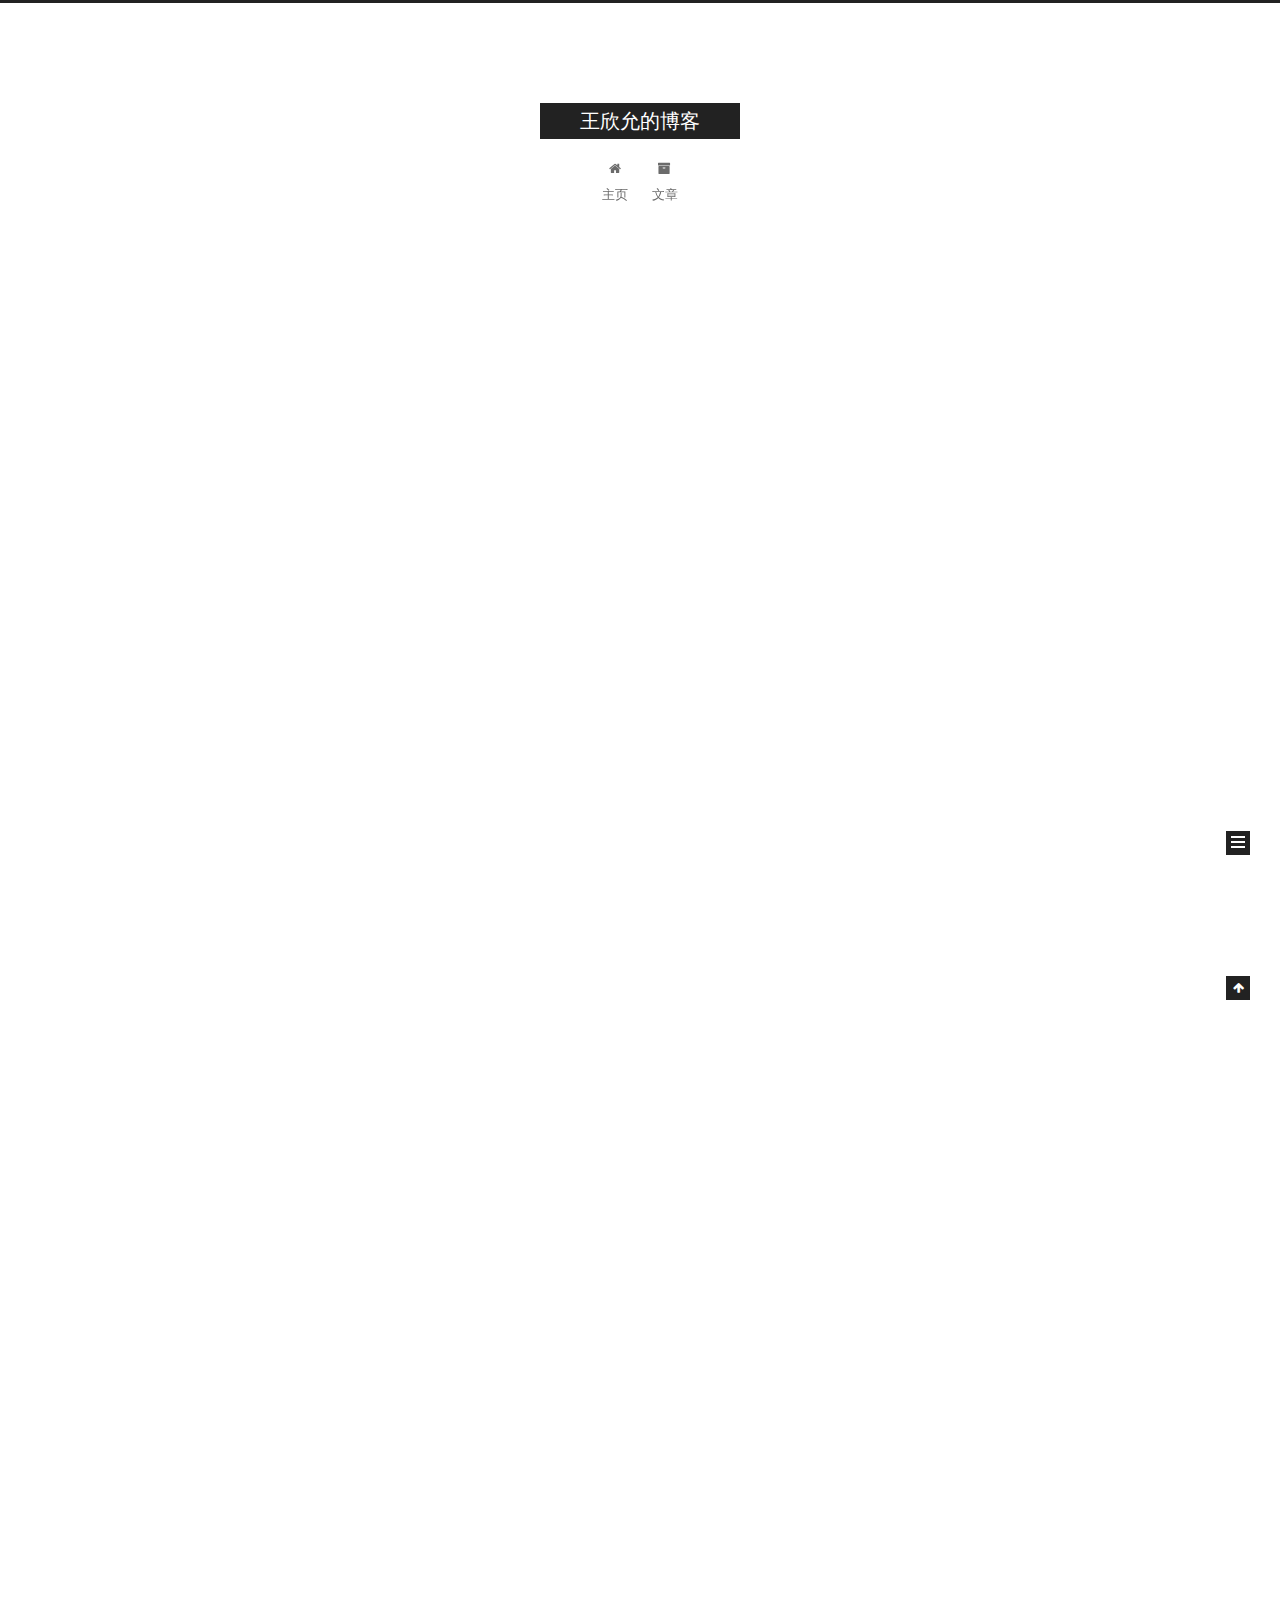
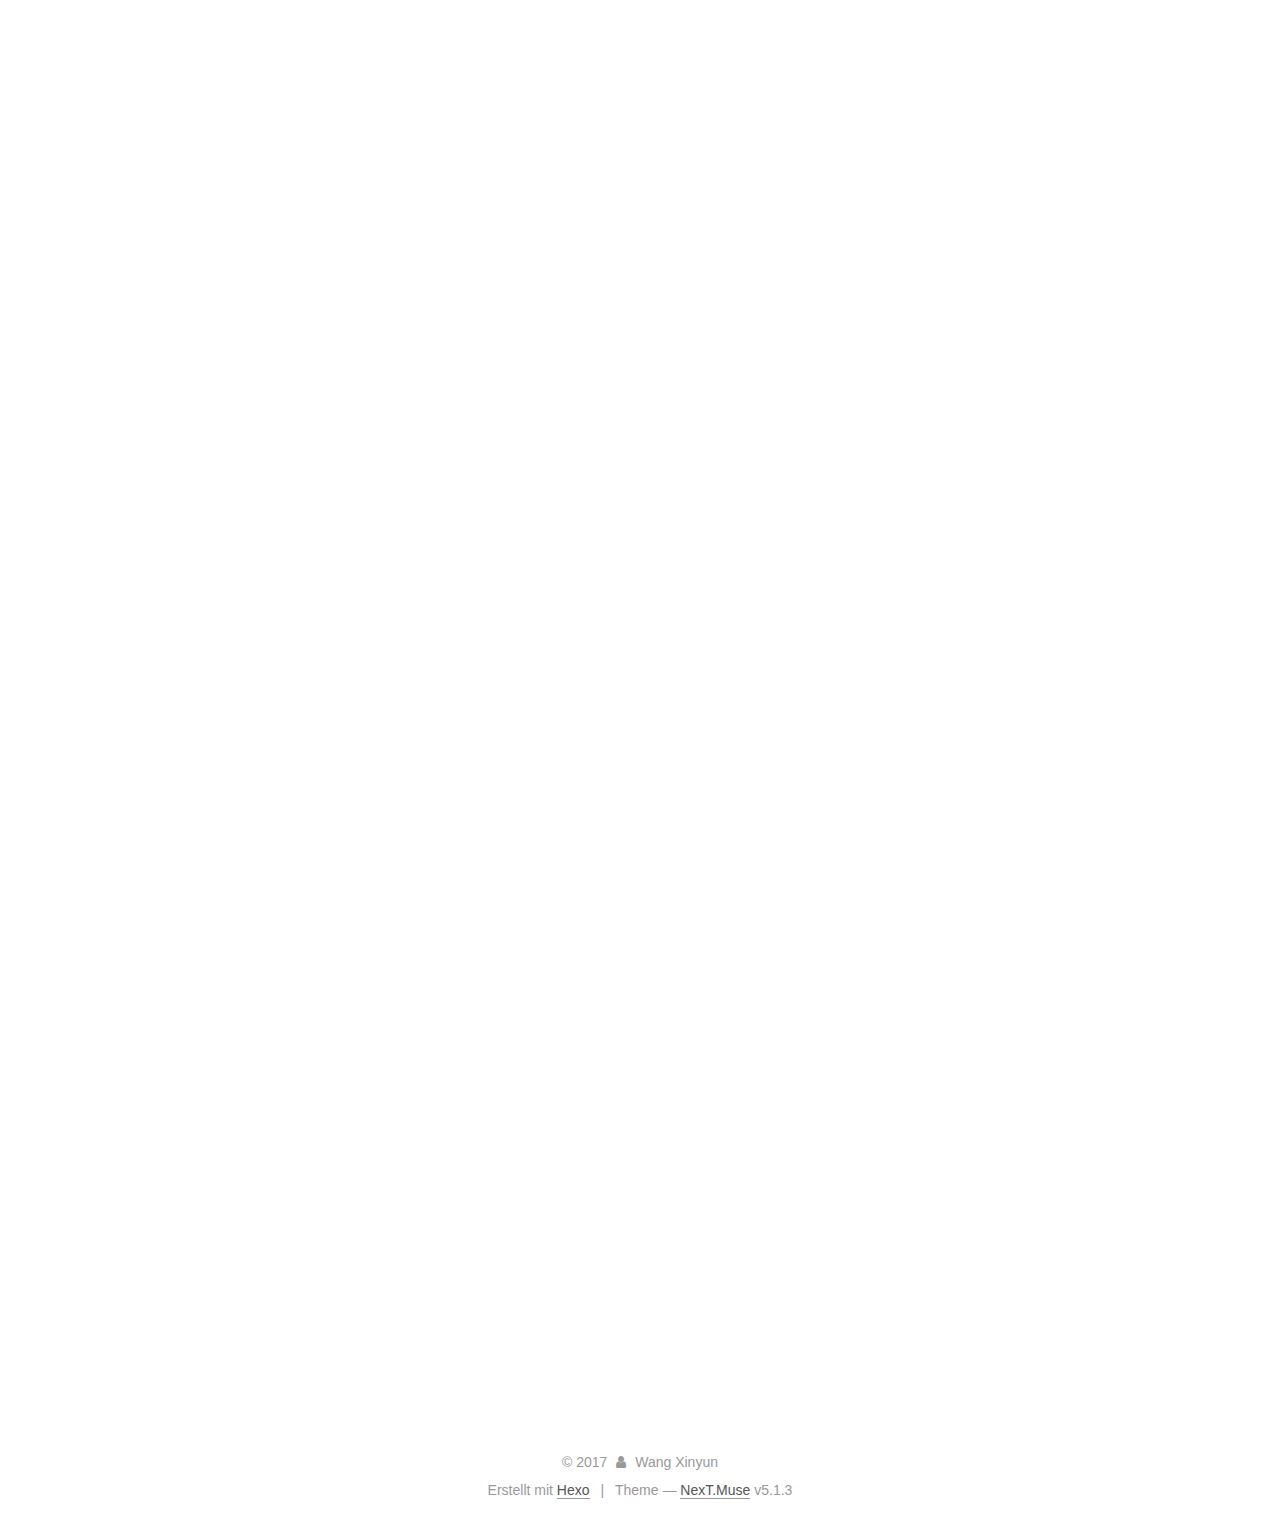
==== commit 812c5068: "Site updated: 2017-12-01 22:08:44" ====
--- a/index.html
+++ b/index.html
@@ -267,7 +267,7 @@
                 <i class="fa fa-calendar-o"></i>
               </span>
               
-                <span class="post-meta-item-text">Posté le</span>
+                <span class="post-meta-item-text">Veröffentlicht am</span>
               
               <time title="Post created" itemprop="dateCreated datePublished" datetime="2017-12-01T21:55:23+08:00">
                 2017-12-01
@@ -309,7 +309,7 @@
       
         
           
-            <p>&emsp;&emsp;今天是12月第一天，果不其然今天早上起晚了没有起来，还好有队友。昨天晚上又被吵到了，不过耳塞已经到了，明天去取，明天还要顺便去干洗店取衣服。今天早上第一次去麦当劳买早餐，7元可以买一个火腿汉堡和一杯豆浆，蛮实惠的，豆浆非常好喝。中午吃了昨天因为外卖员打翻而没有吃上的地锅排骨，很好吃啊，一边吃地锅排骨一边拿手机看苹果发布会真的很棒。不过晚上去食堂前感觉很饿，不知道是早饭比平时吃少了还是午饭比平时吃少了，不过吃完晚饭感觉还好，顺便还去超市买了一瓶酸奶庆祝周五~<br>&emsp;&emsp;如昨天所说，今天开始干活了，看了几眼代码和几眼七牛云文档，瞬间对整个中台的框架和七牛云的对象存储服务理解加深了。果然有没有认真对待，还是很重要的。今天那三个实习生非常积极，还被叫去开会了，我有点慌…但是我们还是不紧不慢的今天快下班时给了份设计方案，淼哥每次跟他们三个人挨个讨论很久然后到我们这边就走掉，真的很尴尬啊。我们是要稍微抓紧一点，今天被他看见在玩手机，不知道他对我们怎么定位呢，也不知道这个上传接口要做多久，反正要紧张起来了。下周又要过来两个新来的实习生，今天运维部偶尔划划水的老哥也离职了，日子真是越来越难过了，但愿之后我还能戴着耳机偶尔刷刷手机逛逛知乎…<br>&emsp;&emsp;今天下午用之前浩哥提到过的Swagger UI写了份接口文档，在网上搜教程一步步照做之后发现没有成功，看了看评论才发现那个教程已经过时了，现在已经是Swagger UI 3.0了。我照着官方文档的步骤做果然很简单就跑成功了，不需要新建文件夹也不需要启动node，可是因为英语还不是很好的原因，对全英文的第一反应还是排斥的啊，很想把英语学好啊，不知道什么时候开始学呢…Swagger UI的界面很不错，文档写起来也还算方便。另外今天在博客里加入了流量统计，用的是百度统计，数据查看界面做的真的很好看啊，不过百度统计首页还是一种几年前的风格，显然又是两拨人做的。而且百度商业服务的账号居然和百度帐号不通用，我真是惊了。上网搜了配置教程，结果发现最新版的NexT并不需要新添加任何代码，只需要在配置文件里把百度统计前的注释符号删掉就好了，真是太方便了，有空想多研究研究Hexo和NexT的特性配置（之前根据文档给出的新建文章命令hexo new [layout] <title>，我自己新建的时候也将中括号和尖括号保留老是失败，今天才知道原来不需要，被误导了啊！）。无论是Hexo、NexT还是Swagger UI，都做得非常棒，什么时候我也可以在Github上有这样一个很多人使用的开源项目呢。这个行业大部分人都乐于分享，无论是Github上一堆开源的项目，还是CSDN等网站成堆的教程博客。另外大家都在追求最新的技术，寻求新的突破，每个人都或多或少有一些完美主义情结。大家会在一起讨论新的技术规定又或者维护开源项目，这里可以说是有一点没被污染的伊甸园的感觉了。<br>&emsp;&emsp;又到了周末，又可以睡懒觉回一波血了。不过一想到下周又要为了满勤拼死拼活，就感觉很心累，所以完善打卡脚本迫在眉睫啊。不过今天测试拦截alert窗口已经成功了，另外下班看到了一条关于chrome将逐步不支持第三方软件植入代码的新闻，在评论里看见好多人在说“不知道油猴还能不能用”，百度了一下发现原来这是一个用来写脚本的工具，打卡程序又有新的推进了。不过仔细想一想并没有那么简单，这个程序不是被当作辅助来用，是完全依赖于它，并且不容有失，不然钱就没了，这真是很难头疼的问题啊，要考虑的非常非常周全才可以。像那种监黄算法都可以有失误的，而且也有人工辅助，但是我们不容有失啊。我们还需要考虑cookie在本地的存在时长，什么时候需要重新登录。况且我还想实现远端控制今天是否需要打卡，也不知道我的服务器没有通过备案，能不能不挂域名仅做一个通信工作。不过这个需求不是很紧要，现往后放一放吧。<br>&emsp;&emsp;回到寝室竟然一次就把昨天七次没打过去的英雄乱斗打过了，队友真的很重要啊。本周末没什么电影，本来以为12月没什么好看的电影，不过今天看了毒舌的文章，发现想去看的片子有四五部呢。离发工资还有一段时间，日子快过不下去了，今天白条突然说我账户有风险，把我的闪付停了，我真的很懵逼。这周末既然不出去看电影了，有点想去图书馆学一下计组，不过还想补一下因为之前太忙已经搁置了一个月的暴雪嘉年华的资讯，还要收拾拖了很久很久都没收拾的衣柜，不知道能不能去图书馆啊，很久没有去了呢。本来觉得今天没什么可以写的，只是想随便写点存作草稿连着周末的一起发出来，结果想了一想又写了这么多，生活过得还是挺有意思的，这些事情都想记下来，以后来找回忆。不过如果每天都写这么多的话，以后还看得过来吗…要去洗衣服啦，衣服也拖了两三天没洗了…</title></p>
+            <p>&emsp;&emsp;今天是12月第一天，果不其然今天早上起晚了没有起来，还好有队友。昨天晚上又被吵到了，不过耳塞已经到了，明天去取，明天还要顺便去干洗店取衣服。今天早上第一次去麦当劳买早餐，7元可以买一个火腿汉堡和一杯豆浆，蛮实惠的，豆浆非常好喝。中午吃了昨天因为外卖员打翻而没有吃上的地锅排骨，很好吃啊，一边吃地锅排骨一边拿手机看苹果发布会真的很棒。不过晚上去食堂前感觉很饿，不知道是早饭比平时吃少了还是午饭比平时吃少了，不过吃完晚饭感觉还好，顺便还去超市买了一瓶酸奶庆祝周五~<br>&emsp;&emsp;如昨天所说，今天开始干活了，看了几眼代码和几眼七牛云文档，瞬间对整个中台的框架和七牛云的对象存储服务理解加深了。果然有没有认真对待，还是很重要的。今天那三个实习生非常积极，还被叫去开会了，我有点慌…但是我们还是不紧不慢的今天快下班时给了份设计方案，淼哥每次跟他们三个人挨个讨论很久然后到我们这边就走掉，真的很尴尬啊。我们是要稍微抓紧一点，今天被他看见在玩手机，不知道他对我们怎么定位呢，也不知道这个上传接口要做多久，反正要紧张起来了。下周又要过来两个新来的实习生，今天运维部偶尔划划水的老哥也离职了，日子真是越来越难过了，但愿之后我还能戴着耳机偶尔刷刷手机逛逛知乎…<br>&emsp;&emsp;今天下午用之前浩哥提到过的Swagger UI写了份接口文档，在网上搜教程一步步照做之后发现没有成功，看了看评论才发现那个教程已经过时了，现在已经是Swagger UI 3.0了。我照着官方文档的步骤做果然很简单就跑成功了，不需要新建文件夹也不需要启动node，可是因为英语还不是很好的原因，对全英文的第一反应还是排斥的啊，很想把英语学好啊，不知道什么时候开始学呢…Swagger UI的界面很不错，文档写起来也还算方便。另外今天在博客里加入了流量统计，用的是百度统计，数据查看界面做的真的很好看啊，不过百度统计首页还是一种几年前的风格，显然又是两拨人做的。而且百度商业服务的账号居然和百度帐号不通用，我真是惊了。上网搜了配置教程，结果发现最新版的NexT并不需要新添加任何代码，只需要在配置文件里把百度统计前的注释符号删掉就好了，真是太方便了，有空想多研究研究Hexo和NexT的特性配置（之前根据文档给出的新建文章命令hexo new [layout] &lt;title&gt;，我自己新建的时候也将中括号和尖括号保留老是失败，今天才知道原来不需要，被误导了啊！）。无论是Hexo、NexT还是Swagger UI，都做得非常棒，什么时候我也可以在Github上有这样一个很多人使用的开源项目呢。这个行业大部分人都乐于分享，无论是Github上一堆开源的项目，还是CSDN等网站成堆的教程博客。另外大家都在追求最新的技术，寻求新的突破，每个人都或多或少有一些完美主义情结。大家会在一起讨论新的技术规定又或者维护开源项目，这里可以说是有一点没被污染的伊甸园的感觉了。<br>&emsp;&emsp;又到了周末，又可以睡懒觉回一波血了。不过一想到下周又要为了满勤拼死拼活，就感觉很心累，所以完善打卡脚本迫在眉睫啊。不过今天测试拦截alert窗口已经成功了，另外下班看到了一条关于chrome将逐步不支持第三方软件植入代码的新闻，在评论里看见好多人在说“不知道油猴还能不能用”，百度了一下发现原来这是一个用来写脚本的工具，打卡程序又有新的推进了。不过仔细想一想并没有那么简单，这个程序不是被当作辅助来用，是完全依赖于它，并且不容有失，不然钱就没了，这真是很难头疼的问题啊，要考虑的非常非常周全才可以。像那种监黄算法都可以有失误的，而且也有人工辅助，但是我们不容有失啊。我们还需要考虑cookie在本地的存在时长，什么时候需要重新登录。况且我还想实现远端控制今天是否需要打卡，也不知道我的服务器没有通过备案，能不能不挂域名仅做一个通信工作。不过这个需求不是很紧要，现往后放一放吧。<br>&emsp;&emsp;回到寝室竟然一次就把昨天七次没打过去的英雄乱斗打过了，队友真的很重要啊。本周末没什么电影，本来以为12月没什么好看的电影，不过今天看了毒舌的文章，发现想去看的片子有四五部呢。离发工资还有一段时间，日子快过不下去了，今天白条突然说我账户有风险，把我的闪付停了，我真的很懵逼。这周末既然不出去看电影了，有点想去图书馆学一下计组，不过还想补一下因为之前太忙已经搁置了一个月的暴雪嘉年华的资讯，还要收拾拖了很久很久都没收拾的衣柜，不知道能不能去图书馆啊，很久没有去了呢。本来觉得今天没什么可以写的，只是想随便写点存作草稿连着周末的一起发出来，结果想了一想又写了这么多，生活过得还是挺有意思的，这些事情都想记下来，以后来找回忆。不过如果每天都写这么多的话，以后还看得过来吗…要去洗衣服啦，衣服也拖了两三天没洗了…</p>
 
           
         
@@ -387,7 +387,7 @@
                 <i class="fa fa-calendar-o"></i>
               </span>
               
-                <span class="post-meta-item-text">Posté le</span>
+                <span class="post-meta-item-text">Veröffentlicht am</span>
               
               <time title="Post created" itemprop="dateCreated datePublished" datetime="2017-11-30T22:15:38+08:00">
                 2017-11-30
@@ -509,7 +509,7 @@
                 <i class="fa fa-calendar-o"></i>
               </span>
               
-                <span class="post-meta-item-text">Posté le</span>
+                <span class="post-meta-item-text">Veröffentlicht am</span>
               
               <time title="Post created" itemprop="dateCreated datePublished" datetime="2017-11-29T21:45:24+08:00">
                 2017-11-29
@@ -634,7 +634,7 @@
                 <i class="fa fa-calendar-o"></i>
               </span>
               
-                <span class="post-meta-item-text">Posté le</span>
+                <span class="post-meta-item-text">Veröffentlicht am</span>
               
               <time title="Post created" itemprop="dateCreated datePublished" datetime="2017-11-29T11:48:49+08:00">
                 2017-11-29
@@ -767,7 +767,7 @@
                 <a href="/archives">
               
                   <span class="site-state-item-count">4</span>
-                  <span class="site-state-item-name">articles</span>
+                  <span class="site-state-item-name">Artikel</span>
                 </a>
               </div>
             
@@ -780,7 +780,7 @@
               <div class="site-state-item site-state-tags">
                 
                   <span class="site-state-item-count">2</span>
-                  <span class="site-state-item-name">tags</span>
+                  <span class="site-state-item-name">Tags</span>
                 
               </div>
             
@@ -828,7 +828,7 @@
 </div>
 
 
-  <div class="powered-by">Powered by <a class="theme-link" target="_blank" href="https://hexo.io">Hexo</a></div>
+  <div class="powered-by">Erstellt mit  <a class="theme-link" target="_blank" href="https://hexo.io">Hexo</a></div>
 
 
 
@@ -836,7 +836,7 @@
 
 
 
-  <div class="theme-info">Thème &mdash; <a class="theme-link" target="_blank" href="https://github.com/iissnan/hexo-theme-next">NexT.Muse</a> v5.1.3</div>
+  <div class="theme-info">Theme &mdash; <a class="theme-link" target="_blank" href="https://github.com/iissnan/hexo-theme-next">NexT.Muse</a> v5.1.3</div>
 
 
 
--- a/css/main.css
+++ b/css/main.css
@@ -1822,7 +1822,7 @@
   width: 4px;
   height: 4px;
   border-radius: 50%;
-  background: #ede78e;
+  background: #9032dd;
 }
 .links-of-blogroll {
   font-size: 13px;
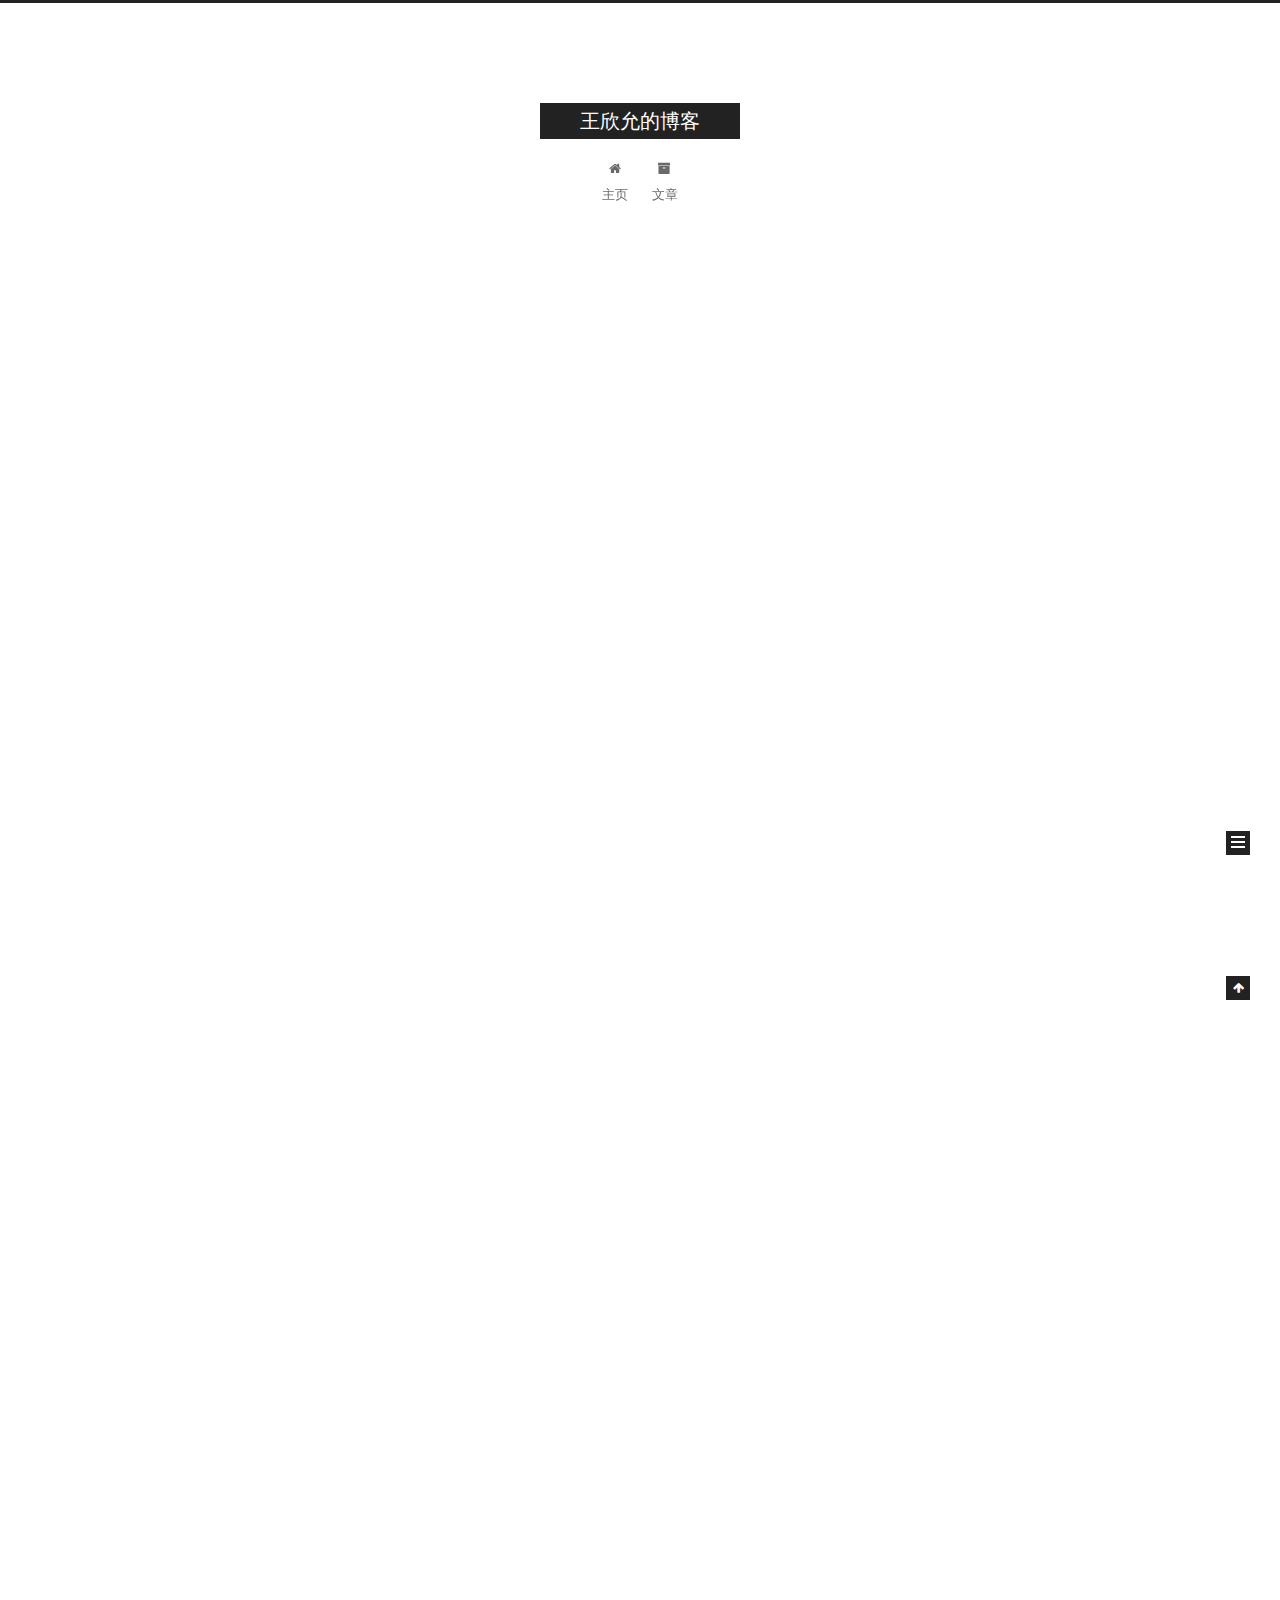
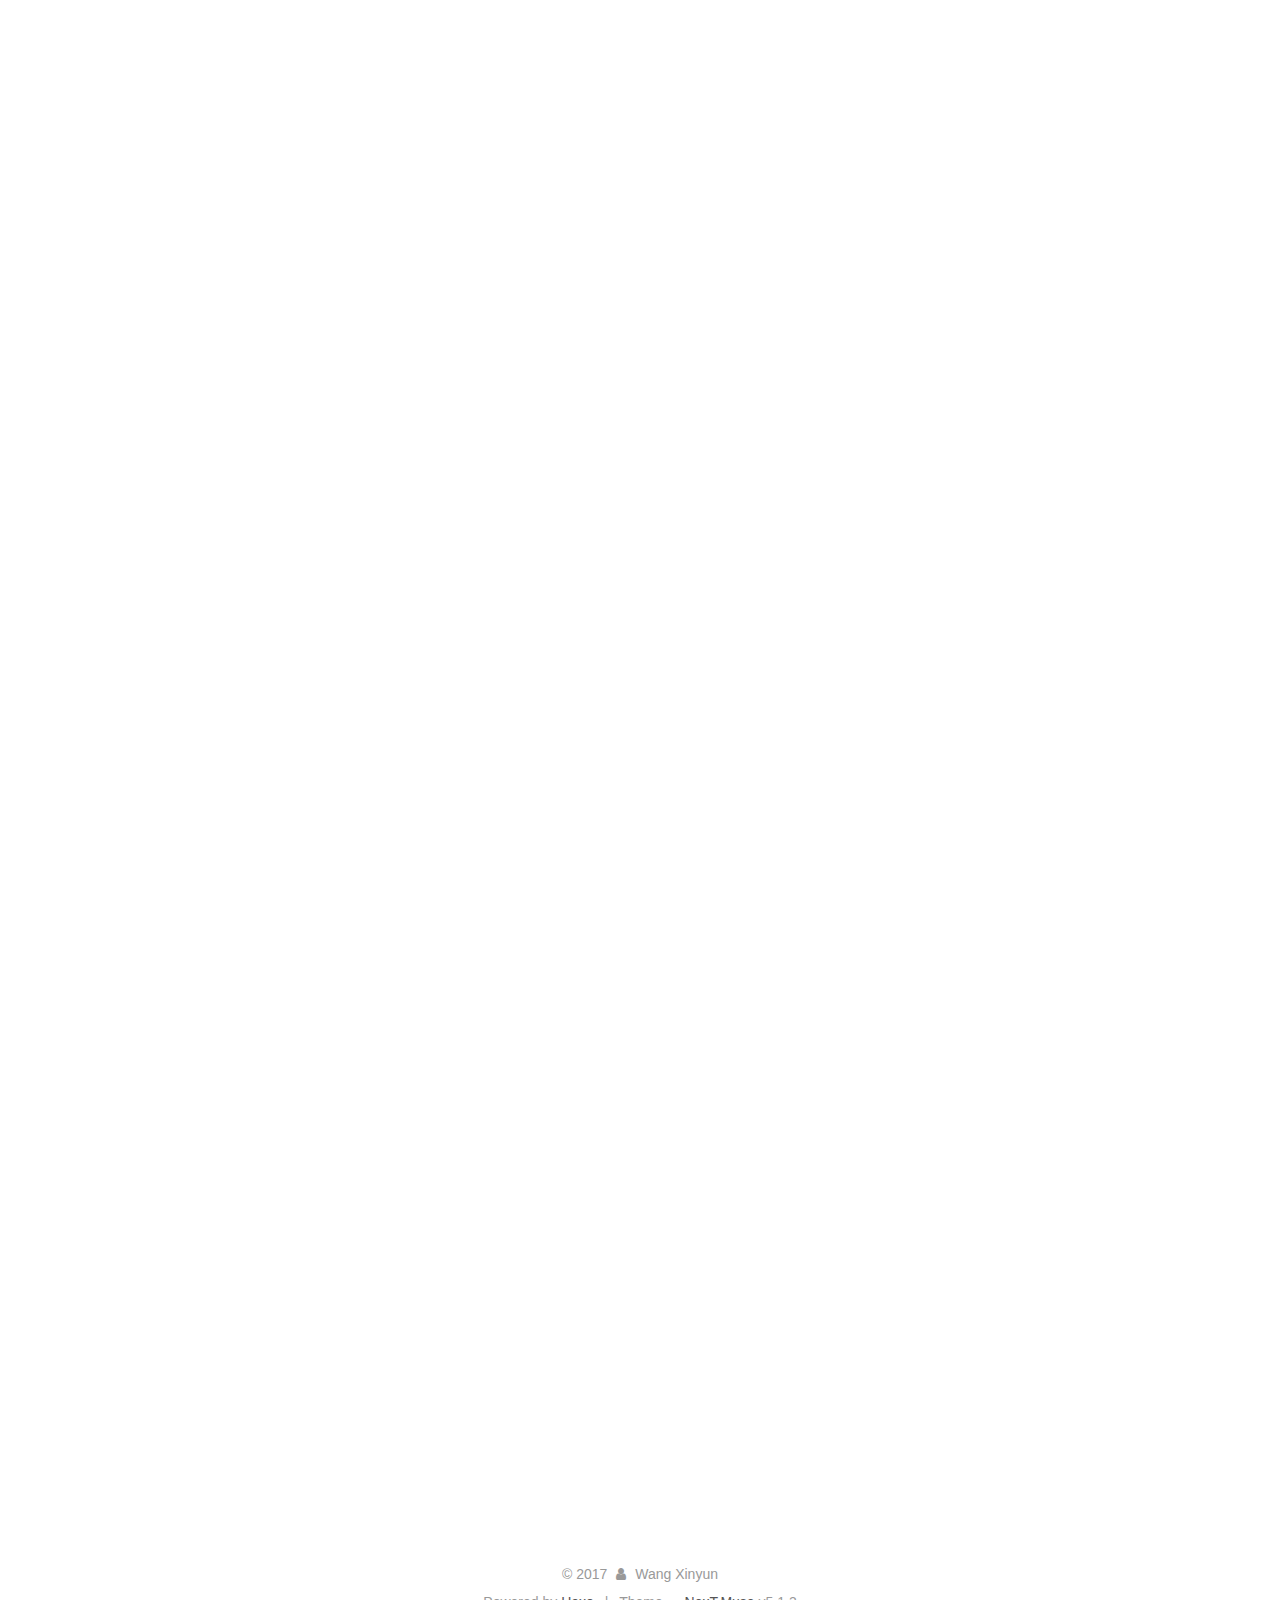
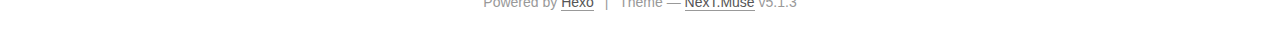
==== commit 397649e7: "Site updated: 2017-12-01 22:22:36" ====
--- a/index.html
+++ b/index.html
@@ -267,7 +267,7 @@
                 <i class="fa fa-calendar-o"></i>
               </span>
               
-                <span class="post-meta-item-text">Veröffentlicht am</span>
+                <span class="post-meta-item-text">Posted on</span>
               
               <time title="Post created" itemprop="dateCreated datePublished" datetime="2017-12-01T21:55:23+08:00">
                 2017-12-01
@@ -309,7 +309,7 @@
       
         
           
-            <p>&emsp;&emsp;今天是12月第一天，果不其然今天早上起晚了没有起来，还好有队友。昨天晚上又被吵到了，不过耳塞已经到了，明天去取，明天还要顺便去干洗店取衣服。今天早上第一次去麦当劳买早餐，7元可以买一个火腿汉堡和一杯豆浆，蛮实惠的，豆浆非常好喝。中午吃了昨天因为外卖员打翻而没有吃上的地锅排骨，很好吃啊，一边吃地锅排骨一边拿手机看苹果发布会真的很棒。不过晚上去食堂前感觉很饿，不知道是早饭比平时吃少了还是午饭比平时吃少了，不过吃完晚饭感觉还好，顺便还去超市买了一瓶酸奶庆祝周五~<br>&emsp;&emsp;如昨天所说，今天开始干活了，看了几眼代码和几眼七牛云文档，瞬间对整个中台的框架和七牛云的对象存储服务理解加深了。果然有没有认真对待，还是很重要的。今天那三个实习生非常积极，还被叫去开会了，我有点慌…但是我们还是不紧不慢的今天快下班时给了份设计方案，淼哥每次跟他们三个人挨个讨论很久然后到我们这边就走掉，真的很尴尬啊。我们是要稍微抓紧一点，今天被他看见在玩手机，不知道他对我们怎么定位呢，也不知道这个上传接口要做多久，反正要紧张起来了。下周又要过来两个新来的实习生，今天运维部偶尔划划水的老哥也离职了，日子真是越来越难过了，但愿之后我还能戴着耳机偶尔刷刷手机逛逛知乎…<br>&emsp;&emsp;今天下午用之前浩哥提到过的Swagger UI写了份接口文档，在网上搜教程一步步照做之后发现没有成功，看了看评论才发现那个教程已经过时了，现在已经是Swagger UI 3.0了。我照着官方文档的步骤做果然很简单就跑成功了，不需要新建文件夹也不需要启动node，可是因为英语还不是很好的原因，对全英文的第一反应还是排斥的啊，很想把英语学好啊，不知道什么时候开始学呢…Swagger UI的界面很不错，文档写起来也还算方便。另外今天在博客里加入了流量统计，用的是百度统计，数据查看界面做的真的很好看啊，不过百度统计首页还是一种几年前的风格，显然又是两拨人做的。而且百度商业服务的账号居然和百度帐号不通用，我真是惊了。上网搜了配置教程，结果发现最新版的NexT并不需要新添加任何代码，只需要在配置文件里把百度统计前的注释符号删掉就好了，真是太方便了，有空想多研究研究Hexo和NexT的特性配置（之前根据文档给出的新建文章命令hexo new [layout] &lt;title&gt;，我自己新建的时候也将中括号和尖括号保留老是失败，今天才知道原来不需要，被误导了啊！）。无论是Hexo、NexT还是Swagger UI，都做得非常棒，什么时候我也可以在Github上有这样一个很多人使用的开源项目呢。这个行业大部分人都乐于分享，无论是Github上一堆开源的项目，还是CSDN等网站成堆的教程博客。另外大家都在追求最新的技术，寻求新的突破，每个人都或多或少有一些完美主义情结。大家会在一起讨论新的技术规定又或者维护开源项目，这里可以说是有一点没被污染的伊甸园的感觉了。<br>&emsp;&emsp;又到了周末，又可以睡懒觉回一波血了。不过一想到下周又要为了满勤拼死拼活，就感觉很心累，所以完善打卡脚本迫在眉睫啊。不过今天测试拦截alert窗口已经成功了，另外下班看到了一条关于chrome将逐步不支持第三方软件植入代码的新闻，在评论里看见好多人在说“不知道油猴还能不能用”，百度了一下发现原来这是一个用来写脚本的工具，打卡程序又有新的推进了。不过仔细想一想并没有那么简单，这个程序不是被当作辅助来用，是完全依赖于它，并且不容有失，不然钱就没了，这真是很难头疼的问题啊，要考虑的非常非常周全才可以。像那种监黄算法都可以有失误的，而且也有人工辅助，但是我们不容有失啊。我们还需要考虑cookie在本地的存在时长，什么时候需要重新登录。况且我还想实现远端控制今天是否需要打卡，也不知道我的服务器没有通过备案，能不能不挂域名仅做一个通信工作。不过这个需求不是很紧要，现往后放一放吧。<br>&emsp;&emsp;回到寝室竟然一次就把昨天七次没打过去的英雄乱斗打过了，队友真的很重要啊。本周末没什么电影，本来以为12月没什么好看的电影，不过今天看了毒舌的文章，发现想去看的片子有四五部呢。离发工资还有一段时间，日子快过不下去了，今天白条突然说我账户有风险，把我的闪付停了，我真的很懵逼。这周末既然不出去看电影了，有点想去图书馆学一下计组，不过还想补一下因为之前太忙已经搁置了一个月的暴雪嘉年华的资讯，还要收拾拖了很久很久都没收拾的衣柜，不知道能不能去图书馆啊，很久没有去了呢。本来觉得今天没什么可以写的，只是想随便写点存作草稿连着周末的一起发出来，结果想了一想又写了这么多，生活过得还是挺有意思的，这些事情都想记下来，以后来找回忆。不过如果每天都写这么多的话，以后还看得过来吗…要去洗衣服啦，衣服也拖了两三天没洗了…</p>
+            <p>&emsp;&emsp;今天是12月第一天，果不其然今天早上起晚了，还好有队友帮忙。昨天晚上又被吵到了，不过耳塞已经到了，明天去取，明天还要顺便去干洗店取衣服。今天早上第一次去麦当劳买早餐，7元可以买一个火腿汉堡和一杯豆浆，蛮实惠的，豆浆非常好喝。中午吃了昨天因为外卖员打翻而没有吃上的地锅排骨，很好吃啊，一边吃地锅排骨一边拿手机看苹果发布会真的很棒。不过晚上去食堂前感觉很饿，不知道是早饭比平时吃少了还是午饭比平时吃少了，不过吃完晚饭感觉还好，顺便还去超市买了一瓶酸奶庆祝周五~<br>&emsp;&emsp;如昨天所说，今天开始干活了，看了几眼代码和几眼七牛云文档，瞬间对整个中台的框架和七牛云的对象存储服务理解加深了。果然有没有认真对待，还是很重要的。今天那三个实习生非常积极，还被叫去开会了，我有点慌…但是我们还是不紧不慢的今天快下班时给了份设计方案，淼哥每次跟他们三个人挨个讨论很久然后到我们这边就走掉，真的很尴尬啊。我们是要稍微抓紧一点，今天被他看见在玩手机，不知道他对我们怎么定位呢，也不知道这个上传接口要做多久，反正要紧张起来了。下周又要过来两个新来的实习生，今天运维部偶尔划划水的老哥也离职了，日子真是越来越难过了，但愿之后我还能戴着耳机偶尔刷刷手机逛逛知乎…<br>&emsp;&emsp;今天下午用之前浩哥提到过的Swagger UI写了份接口文档，在网上搜教程一步步照做之后发现没有成功，看了看评论才发现那个教程已经过时了，现在已经是Swagger UI 3.0了。我照着官方文档的步骤做果然很简单就跑成功了，不需要新建文件夹也不需要启动node，可是因为英语还不是很好的原因，对全英文的第一反应还是排斥的啊，很想把英语学好啊，不知道什么时候开始学呢…Swagger UI的界面很不错，文档写起来也还算方便。另外今天在博客里加入了流量统计，用的是百度统计，数据查看界面做的真的很好看啊，不过百度统计首页还是一种几年前的风格，显然又是两拨人做的。而且百度商业服务的账号居然和百度帐号不通用，我真是惊了。上网搜了配置教程，结果发现最新版的NexT并不需要新添加任何代码，只需要在配置文件里把百度统计前的注释符号删掉就好了，真是太方便了，有空想多研究研究Hexo和NexT的特性配置（之前根据文档给出的新建文章命令hexo new [layout] &lt;title&gt;，我自己新建的时候也将中括号和尖括号保留老是失败，今天才知道原来不需要，被误导了啊！）。这几天看了好多WordPress转Hexo的文章，我现在也开始在思考还要不要用WordPress了，Hexo+NexT用起来确实体验太好了。但是放弃WordPress的话，我的服务器肯定不能闲置，之前想要的需求也必须实现。这就要对Hexo的源码做一些修改了，要自己实现一个在线写文章的系统，并且要在服务器里放一个能直接编译并且git的脚本，这样想要的都满足了，以后再说吧。无论是Hexo、NexT还是Swagger UI，都做得非常棒，什么时候我也可以在Github上有这样一个很多人使用的开源项目呢。这个行业大部分人都乐于分享，无论是Github上一堆开源的项目，还是CSDN等网站成堆的教程博客。另外大家都在追求最新的技术，寻求新的突破，每个人都或多或少有一些完美主义情结。大家会在一起讨论新的技术规定又或者维护开源项目，这里可以说是有一点没被污染的伊甸园的感觉了。<br>&emsp;&emsp;又到了周末，又可以睡懒觉回一波血了。不过一想到下周又要为了满勤拼死拼活，就感觉很心累，所以完善打卡脚本迫在眉睫啊。不过今天测试拦截alert窗口已经成功了，另外下班看到了一条关于chrome将逐步不支持第三方软件植入代码的新闻，在评论里看见好多人在说“不知道油猴还能不能用”，百度了一下发现原来这是一个用来写脚本的工具，打卡程序又有新的推进了。不过仔细想一想并没有那么简单，这个程序不是被当作辅助来用，是完全依赖于它，并且不容有失，不然钱就没了，这真是很让人头疼的问题啊，要考虑的非常非常周全才可以。像那种监黄算法都可以有失误的，而且也有人工辅助，但是我们不容有失啊。我们还需要考虑cookie在本地的存在时长，什么时候需要重新登录。况且我还想实现远端控制今天是否需要打卡，也不知道我的服务器没有通过备案，能不能不挂域名仅做一个通信工作。不过这个需求不是很紧要，现往后放一放吧。<br>&emsp;&emsp;回到寝室竟然一次就把昨天七次没打过去的英雄乱斗打过了，队友真的很重要啊。本周末没什么电影，本来以为12月没什么好看的电影，不过今天看了毒舌的文章，发现想去看的片子有四五部呢。离发工资还有一段时间，日子快过不下去了，今天白条突然说我账户有风险，把我的闪付停了，我真的很懵逼。这周末既然不出去看电影了，有点想去图书馆学一下计组，不过还想补一下因为之前太忙已经搁置了一个月的暴雪嘉年华的资讯，还要收拾拖了很久很久都没收拾的衣柜，不知道能不能去图书馆啊，很久没有去了呢。本来觉得今天没什么可以写的，只是想随便写点存作草稿连着周末的一起发出来，结果想了一想又写了这么多，生活过得还是挺有意思的，这些事情都想记下来，以后来找回忆。不过如果每天都写这么多的话，以后还看得过来吗…要去洗衣服啦，衣服也拖了两三天没洗了…</p>
 
           
         
@@ -387,7 +387,7 @@
                 <i class="fa fa-calendar-o"></i>
               </span>
               
-                <span class="post-meta-item-text">Veröffentlicht am</span>
+                <span class="post-meta-item-text">Posted on</span>
               
               <time title="Post created" itemprop="dateCreated datePublished" datetime="2017-11-30T22:15:38+08:00">
                 2017-11-30
@@ -431,7 +431,7 @@
           
             <p>&emsp;&emsp;今天下午刚刚把昨天的文章结尾，晚上又想写一篇新的。因为觉得今天有好多事情可以记下来，所以这篇文章的tag是日记。把每天有意思的事情记下来，以后看一眼就能找回当天的记忆是我写博客的重要原因之一，我还是一个很喜欢回忆过去的人。<br>&emsp;&emsp;下午的时候淼哥突然过来跟我们谈了一会任务的事情，让我们抓紧时间思考出一个设计方案，这也宣告着自由划水的日子大概是没了。进putty里整理项目的时候才想起来上次干跟工作有关的事情还是为了解决自己测试Account注册新用户接口失败的问题，随便翻了翻代码之后就一直在做别的事情了，一晃将近两周过去了。看代码确实是一件很无聊的事情，尤其是在我对php还不是很熟悉的情况下。上周我也一直在忙SRTP的事情，忙完了这周又一直在忙服务器和博客相关的事情，不过再怎么说我也在学知识啊，虽然学的东西乱七八糟的，很杂。我们的任务也确实很无聊，就是把七牛云的对象存储搬到自己项目里方便操作而已…<br>&emsp;&emsp;今天走的时候用脚本打了下班卡来混工作时长。在我还不清楚脚本是什么之前就觉得写脚本好厉害，非常想学。上了大学之后也一直觉得脚本是黑科技，之前听到阿里员工用脚本抢月饼也觉得是因为他们是阿里的员工当然很厉害能写出脚本。直到上一周想学着用脚本打卡，用百度搜了一下，才发现原来脚本就是在控制台把想执行的函数输进去就好了，打卡只用简单的设置定时函数进行点击就可以了。今天用同一台电脑，利用chrome的隐身模式开两个窗口用两个脚本给两个帐号打卡。现在有一个目标就是在公司写一个较完善的打卡程序，能够不需要电脑一直保持开机，上班卡下班卡都能打，并且能够处理打卡后的提示信息，甚至能远程控制今天是否需要打卡，慢慢做吧。<br>&emsp;&emsp;明天就是新的月份了，上班已经5个月了，我一次满勤奖都没有拿过。现在也是冬天，最近也越来越懒，早上起床也非常困难，到公司一般都九点十分左右了。昨天晚上又被室友的呼噜声吵得不行，终于把在购物车呆了一周的耳塞买了，但是今天看淘宝发现快递居然又是晟邦！不过现在有了脚本，下个月一定要拿满勤奖。为了一百块钱拼死拼活的，生活真是太真实了…<br>&emsp;&emsp;另外需要提一下的是今天把PhpStorm和WebStorm都升级到了2017.3版本，新版本的加载界面对高分屏做了优化，界面的UI也做了些改动，多了些图标也更扁平了，还挺不错的。我还专门打开了PyCharm和IDEA看了一下，它们并没有发布.3版本，看来Storm系列是一个团队做的，其他的属于别的团队。<br>&emsp;&emsp;晚上打了七把风暴新的英雄模式乱斗都没打过，心好累啊…</p>
 <p>&emsp;&emsp;今天下午网易云音乐收到了直火帮的新歌提醒，挺喜欢的，顺便把这首歌插入进来，测试一下在博客里插入网易云音乐。</p>
-<p><iframe frameborder="no" border="0" marginwidth="0" marginheight="0" width="330" height="86" src="//music.163.com/outchain/player?type=2&id=521537258&auto=1&height=66"></iframe><br>&emsp;&emsp;这几天国内好多rapper都在为三色事件发声，这首歌也是，干得很不错。这首歌里非常喜欢Feezy那一段，以前他一直是三个人里我最忽视的那个，不过这首歌里他的那一段太棒了，我下午反复听了好多遍，下面贴出歌词。</p>
+<p><iframe frameborder="no" border="0" marginwidth="0" marginheight="0" width="330" height="86" src="//music.163.com/outchain/player?type=2&id=521537258&auto=0&height=66"></iframe><br>&emsp;&emsp;这几天国内好多rapper都在为三色事件发声，这首歌也是，干得很不错。这首歌里非常喜欢Feezy那一段，以前他一直是三个人里我最忽视的那个，不过这首歌里他的那一段太棒了，我下午反复听了好多遍，下面贴出歌词。</p>
 <h5 align="center">所以别来问我到底会否发声</h5><br><h5 align="center">我只说我想说的 无论事情发生</h5><br><h5 align="center">不是你们的传话筒或代笔的书生</h5><br><h5 align="center">真相是面前的门 但也是脚下的坑</h5><br><h5 align="center">所以别来问我到底会否发声</h5><br><h5 align="center">那些人为态度而态度 沦为瓜子花生</h5><br><h5 align="center">都装作意见领袖 反复鹬蚌相争</h5><br><h5 align="center">我憎恶你的表演 拿好不谢零分</h5>
           
         
@@ -509,7 +509,7 @@
                 <i class="fa fa-calendar-o"></i>
               </span>
               
-                <span class="post-meta-item-text">Veröffentlicht am</span>
+                <span class="post-meta-item-text">Posted on</span>
               
               <time title="Post created" itemprop="dateCreated datePublished" datetime="2017-11-29T21:45:24+08:00">
                 2017-11-29
@@ -634,7 +634,7 @@
                 <i class="fa fa-calendar-o"></i>
               </span>
               
-                <span class="post-meta-item-text">Veröffentlicht am</span>
+                <span class="post-meta-item-text">Posted on</span>
               
               <time title="Post created" itemprop="dateCreated datePublished" datetime="2017-11-29T11:48:49+08:00">
                 2017-11-29
@@ -767,7 +767,7 @@
                 <a href="/archives">
               
                   <span class="site-state-item-count">4</span>
-                  <span class="site-state-item-name">Artikel</span>
+                  <span class="site-state-item-name">posts</span>
                 </a>
               </div>
             
@@ -780,7 +780,7 @@
               <div class="site-state-item site-state-tags">
                 
                   <span class="site-state-item-count">2</span>
-                  <span class="site-state-item-name">Tags</span>
+                  <span class="site-state-item-name">tags</span>
                 
               </div>
             
@@ -828,7 +828,7 @@
 </div>
 
 
-  <div class="powered-by">Erstellt mit  <a class="theme-link" target="_blank" href="https://hexo.io">Hexo</a></div>
+  <div class="powered-by">Powered by <a class="theme-link" target="_blank" href="https://hexo.io">Hexo</a></div>
 
 
 
--- a/css/main.css
+++ b/css/main.css
@@ -1822,7 +1822,7 @@
   width: 4px;
   height: 4px;
   border-radius: 50%;
-  background: #9032dd;
+  background: #ff7;
 }
 .links-of-blogroll {
   font-size: 13px;
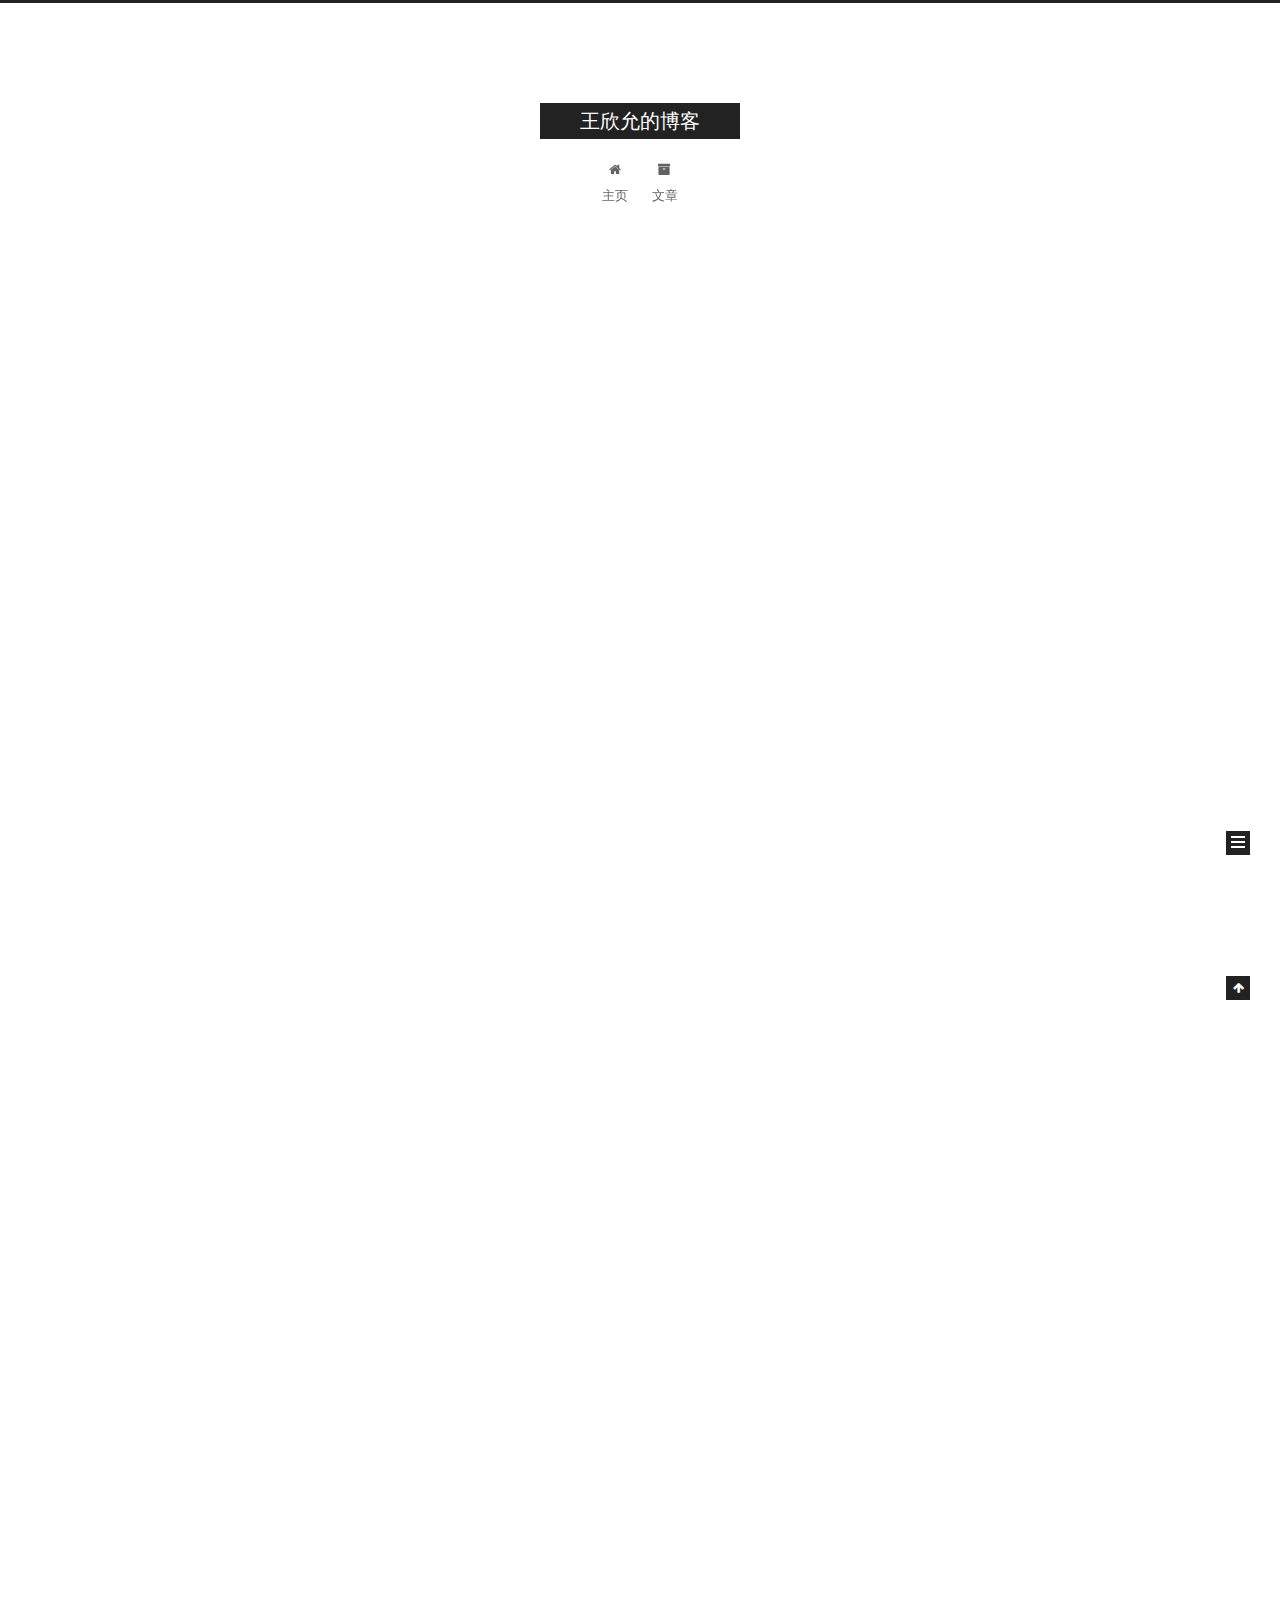
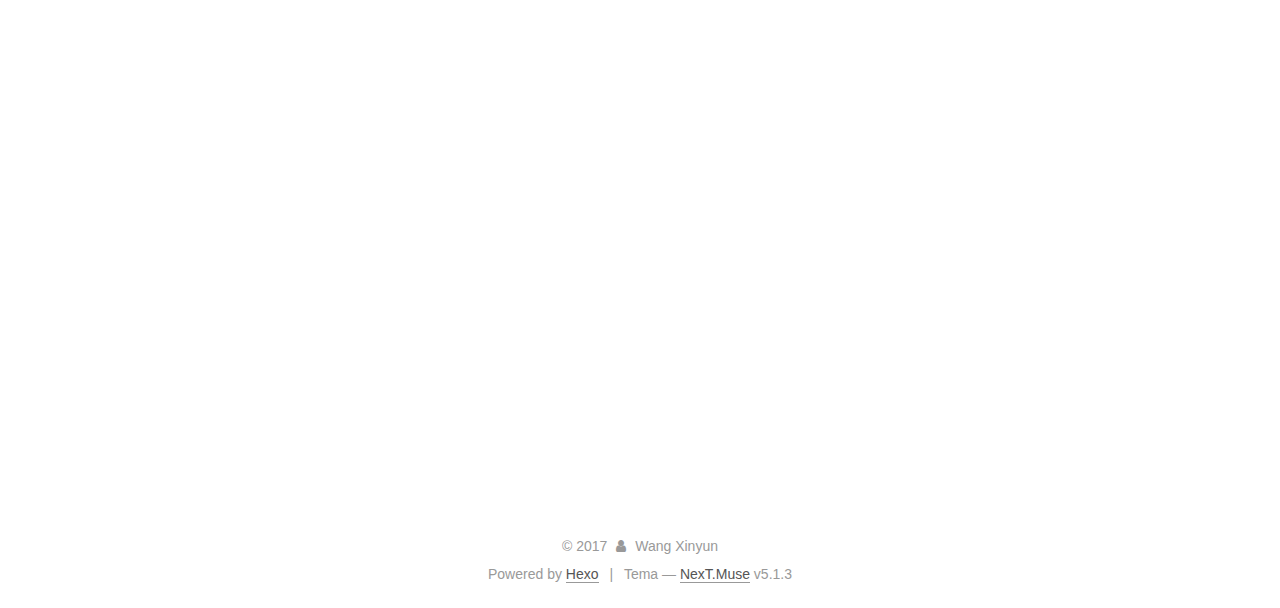
==== commit 4e96f6d6: "Site updated: 2017-12-05 23:01:56" ====
--- a/index.html
+++ b/index.html
@@ -100,7 +100,7 @@
     motion: {"enable":true,"async":false,"transition":{"post_block":"fadeIn","post_header":"slideDownIn","post_body":"slideDownIn","coll_header":"slideLeftIn","sidebar":"slideUpIn"}},
     duoshuo: {
       userId: '0',
-      author: 'Author'
+      author: 'Penulis'
     },
     algolia: {
       applicationID: '',
@@ -238,7 +238,7 @@
   
   
   <div class="post-block">
-    <link itemprop="mainEntityOfPage" href="http://wangxinyun.xyz/2017/12/01/2017-12-1/">
+    <link itemprop="mainEntityOfPage" href="http://wangxinyun.xyz/2017/12/04/2017-12-4/">
 
     <span hidden itemprop="author" itemscope itemtype="http://schema.org/Person">
       <meta itemprop="name" content="Wang Xinyun">
@@ -257,7 +257,7 @@
         
           <h1 class="post-title" itemprop="name headline">
                 
-                <a class="post-title-link" href="/2017/12/01/2017-12-1/" itemprop="url">12月的第一天</a></h1>
+                <a class="post-title-link" href="/2017/12/04/2017-12-4/" itemprop="url">抓紧时间</a></h1>
         
 
         <div class="post-meta">
@@ -267,10 +267,10 @@
                 <i class="fa fa-calendar-o"></i>
               </span>
               
-                <span class="post-meta-item-text">Posted on</span>
-              
-              <time title="Post created" itemprop="dateCreated datePublished" datetime="2017-12-01T21:55:23+08:00">
-                2017-12-01
+                <span class="post-meta-item-text">Diposting di</span>
+              
+              <time title="Post created" itemprop="dateCreated datePublished" datetime="2017-12-04T21:23:10+08:00">
+                2017-12-04
               </time>
             
 
@@ -309,8 +309,9 @@
       
         
           
-            <p>&emsp;&emsp;今天是12月第一天，果不其然今天早上起晚了，还好有队友帮忙。昨天晚上又被吵到了，不过耳塞已经到了，明天去取，明天还要顺便去干洗店取衣服。今天早上第一次去麦当劳买早餐，7元可以买一个火腿汉堡和一杯豆浆，蛮实惠的，豆浆非常好喝。中午吃了昨天因为外卖员打翻而没有吃上的地锅排骨，很好吃啊，一边吃地锅排骨一边拿手机看苹果发布会真的很棒。不过晚上去食堂前感觉很饿，不知道是早饭比平时吃少了还是午饭比平时吃少了，不过吃完晚饭感觉还好，顺便还去超市买了一瓶酸奶庆祝周五~<br>&emsp;&emsp;如昨天所说，今天开始干活了，看了几眼代码和几眼七牛云文档，瞬间对整个中台的框架和七牛云的对象存储服务理解加深了。果然有没有认真对待，还是很重要的。今天那三个实习生非常积极，还被叫去开会了，我有点慌…但是我们还是不紧不慢的今天快下班时给了份设计方案，淼哥每次跟他们三个人挨个讨论很久然后到我们这边就走掉，真的很尴尬啊。我们是要稍微抓紧一点，今天被他看见在玩手机，不知道他对我们怎么定位呢，也不知道这个上传接口要做多久，反正要紧张起来了。下周又要过来两个新来的实习生，今天运维部偶尔划划水的老哥也离职了，日子真是越来越难过了，但愿之后我还能戴着耳机偶尔刷刷手机逛逛知乎…<br>&emsp;&emsp;今天下午用之前浩哥提到过的Swagger UI写了份接口文档，在网上搜教程一步步照做之后发现没有成功，看了看评论才发现那个教程已经过时了，现在已经是Swagger UI 3.0了。我照着官方文档的步骤做果然很简单就跑成功了，不需要新建文件夹也不需要启动node，可是因为英语还不是很好的原因，对全英文的第一反应还是排斥的啊，很想把英语学好啊，不知道什么时候开始学呢…Swagger UI的界面很不错，文档写起来也还算方便。另外今天在博客里加入了流量统计，用的是百度统计，数据查看界面做的真的很好看啊，不过百度统计首页还是一种几年前的风格，显然又是两拨人做的。而且百度商业服务的账号居然和百度帐号不通用，我真是惊了。上网搜了配置教程，结果发现最新版的NexT并不需要新添加任何代码，只需要在配置文件里把百度统计前的注释符号删掉就好了，真是太方便了，有空想多研究研究Hexo和NexT的特性配置（之前根据文档给出的新建文章命令hexo new [layout] &lt;title&gt;，我自己新建的时候也将中括号和尖括号保留老是失败，今天才知道原来不需要，被误导了啊！）。这几天看了好多WordPress转Hexo的文章，我现在也开始在思考还要不要用WordPress了，Hexo+NexT用起来确实体验太好了。但是放弃WordPress的话，我的服务器肯定不能闲置，之前想要的需求也必须实现。这就要对Hexo的源码做一些修改了，要自己实现一个在线写文章的系统，并且要在服务器里放一个能直接编译并且git的脚本，这样想要的都满足了，以后再说吧。无论是Hexo、NexT还是Swagger UI，都做得非常棒，什么时候我也可以在Github上有这样一个很多人使用的开源项目呢。这个行业大部分人都乐于分享，无论是Github上一堆开源的项目，还是CSDN等网站成堆的教程博客。另外大家都在追求最新的技术，寻求新的突破，每个人都或多或少有一些完美主义情结。大家会在一起讨论新的技术规定又或者维护开源项目，这里可以说是有一点没被污染的伊甸园的感觉了。<br>&emsp;&emsp;又到了周末，又可以睡懒觉回一波血了。不过一想到下周又要为了满勤拼死拼活，就感觉很心累，所以完善打卡脚本迫在眉睫啊。不过今天测试拦截alert窗口已经成功了，另外下班看到了一条关于chrome将逐步不支持第三方软件植入代码的新闻，在评论里看见好多人在说“不知道油猴还能不能用”，百度了一下发现原来这是一个用来写脚本的工具，打卡程序又有新的推进了。不过仔细想一想并没有那么简单，这个程序不是被当作辅助来用，是完全依赖于它，并且不容有失，不然钱就没了，这真是很让人头疼的问题啊，要考虑的非常非常周全才可以。像那种监黄算法都可以有失误的，而且也有人工辅助，但是我们不容有失啊。我们还需要考虑cookie在本地的存在时长，什么时候需要重新登录。况且我还想实现远端控制今天是否需要打卡，也不知道我的服务器没有通过备案，能不能不挂域名仅做一个通信工作。不过这个需求不是很紧要，现往后放一放吧。<br>&emsp;&emsp;回到寝室竟然一次就把昨天七次没打过去的英雄乱斗打过了，队友真的很重要啊。本周末没什么电影，本来以为12月没什么好看的电影，不过今天看了毒舌的文章，发现想去看的片子有四五部呢。离发工资还有一段时间，日子快过不下去了，今天白条突然说我账户有风险，把我的闪付停了，我真的很懵逼。这周末既然不出去看电影了，有点想去图书馆学一下计组，不过还想补一下因为之前太忙已经搁置了一个月的暴雪嘉年华的资讯，还要收拾拖了很久很久都没收拾的衣柜，不知道能不能去图书馆啊，很久没有去了呢。本来觉得今天没什么可以写的，只是想随便写点存作草稿连着周末的一起发出来，结果想了一想又写了这么多，生活过得还是挺有意思的，这些事情都想记下来，以后来找回忆。不过如果每天都写这么多的话，以后还看得过来吗…要去洗衣服啦，衣服也拖了两三天没洗了…</p>
-
+            <p>&emsp;&emsp;这是一篇汇总2号-4号三天(更正为2号-5号四天)内容的日记，本来昨天想写日记的，昨天因为聊天耽误了…</p>
+<h2 id="12-02"><a href="#12-02" class="headerlink" title="12-02"></a>12-02</h2><p>&emsp;&emsp;周六一觉睡到将近12点，可以说是非常爽了，直接回满血。下午玩了一会风暴，就开始看keSPA杯，然后直接看到晚上，中间取了个快递。看完比赛似乎在刷手机吧，然后就到11点了…中午在食堂吃的地锅鸡，晚上吃的酸汤米线，都很不错。<br>&emsp;&emsp;这一天真的没干什么事情…唯一可以提一下的是，晚上认真的思考加搜索了很久关于我的博客的事情…可以明确的是我完全放弃了WordPress，对于这种事情，我真的也是蛮没有主见的。前些天看到很多人都从WordPress转到Hexo，加之不喜欢php和WordPress的臃肿让我萌生了一直用Hexo的想法。周六晚上我认真的思考了一下，首先因为蛮喜欢NexT的，我先搜了一下WordPress有没有这个主题，发现并没有，然后又搜了一系列的对比，让我彻底放弃了WordPress。其实我在IT方面，总是喜欢最新的东西，无论是设备还是软件，总会经常性地把软件升级到最新版，或许这就是强迫症吧…当时逛了逛知乎，自己心想：选Hexo是因为它不臃肿，加上可以折腾。其实好多时候我总是做这种有失公允的决断，会通过搜索不断地说服自己，对于WordPress来说，真的是“欲加之罪，何患无辞”。现在认真想想，一切都是因为自己过于理性还有太偏执地追求完美主义，非要让自己觉得自己做了对的选择，让自己说服自己。其实好与坏，我的水平说的清楚吗，我都没有用过WordPress，只是通过别人的文字来让这个决定不草率，让自己觉得自己没在凭感觉罢了。好吧，其实也没那么夸张啦…还是有一点点理性的选择的，但没有那么绝对，我自己都没有想清楚。算了，不再纠缠了，能看清能认真想想就好了。<br>&emsp;&emsp;既然决定放弃WordPress了，那就要照之前所提到的，在服务器上加个后台来满足我想要的需求。此时，我又开始想，等我毕业了之后服务器一个月170左右的费用，而且目前来看我似乎只会在服务器上放一个博客，真的有些太奢侈了。于是因为之前的SRTP，我又开始想不如自己拿树莓派做一个服务器吧，搜了搜知乎，似乎又要考虑关于性能的一些问题。这时候我开始想，是否真的需要后台来满足自己要在床上码文章的要求。一切都是因为之前晚上在床上躺着因为舍友的呼噜声睡不着，有了“我的博客一定要支持在床上拿手机码文章”的想法。但好好想一想，我需要这么一个后台吗？先不说马上毕业了，文章也可以晚上写啊，第二天发了可以改时间啊。之前那么偏执，或许只是因为我不想改时间，想让一切都自然一些，keep it real？还是因为博客就该配一个后台？还是因为想有后台，可以更私密一些？算了吧，也没什么好私密的，不想让别人看见的也该考虑是真的见不得人吗？也没什么见不得人的，只不过自己不愿意说罢了，反正重要的是写给自己看。回归正题，总之就是我也不用树莓派了，也不想再续租阿里云来维持博客，因为后台好像也没那么重要，我就乖乖的用Hexo，用静态博客也没什么关系。但是类似朋友圈的短文本系统还是要实现的，总有一些事情…</p>
+<h3 align="center">以下内容为第二天(2017-12-05)所写</h3><br>&emsp;&emsp;一两句话就能说清楚，发个类似朋友圈的状态，加一两张图就好了。（过了一晚上，我开始觉得这是不是必要的。这样做会不会只是将我的博客内容剥离出来，有没有事情真的需要单独拿出来说而不需要写博文呢？我要思考思考。）另外一个功能是我很早很早就非常想做的功能了，这个功能应该没有理由拒绝。如果说博客是记录现在的事情供以后来回忆，那么以前的回忆怎么办呢？我想在我的博客里有一栏能放置我以前的那些记忆，或许是现在记得清清楚楚的，或许是在某一瞬间被唤起的，或许是听别人讲述的，能将这些记忆安置下来那也算是符合我的初衷，也就是这个博客的核心了。<br>&emsp;&emsp;总而言之，周六可以说是屁事都没干，打风暴是我自己觉得是可以做的事情。三个月总共打10局要求也不算很高，只能怪我以前在发呆全部堆到现在了，总是有个游戏要玩的，整天呆在图书馆可不是我想要的。至于KeSPA我觉得或许可以不看，其实看LOL比赛花了好多时间，但是这个比赛我为什么要看呢？似乎是因为是新版本的赛事加上两个强队决赛相遇，其实看了也没什么关系。但有些没有什么意思的比赛是真的不应该看了，就是LPL的某些比赛，好多次都在图书馆自修室看了一下午LPL，不过现在没什么比赛，到时候看看自己的情况再决定吧。算了算了，不要扯太多了。<br><br>## 12-03<br><br>&emsp;&emsp;周日同样将近12点起床，不一样的事早上9点多就被舍友地震般的呼噜声吵起来了，一直在床上玩手机玩到11点多，因为冬天加上以为自己能睡着才赖床，我应该直接起来的。唉，主要还是平时睡眠没有保障，周末总是想多睡一会…起床之后又去吃了地锅，吃的是牛杂，晚上吃的是香菇鸡米饭，都是和TJ、YJ一起的，聊了LOL和学校的事情。<br>&emsp;&emsp;下午一直在打风暴，总算是把10场的任务做完了，打完之后开始收拾衣服，箱子搁置了两个月了，我真的是有很严重的拖延症了…但是有的时候拖延的又很有理由，我做事喜欢善始善终，喜欢将之前的一切都安置好，喜欢有一种仪式感，或许这样就算是拖延症吧。收拾了一半，终于把挂在空床上的夏天秋天衣服放了进去，还有另一半至今还没有收拾…晚上去洗衣店取了羽绒服，路上一直在听歌，听的是NF的几首歌，我还记得去年去的时候我一直在听Tiimmy Turner。真的很享受一个人戴上耳机走在路上听歌的这个过程，当然漫无目的的走就很无聊了，我也不会去做这样的事情。<br>&emsp;&emsp;晚上好像简单收拾了下衣服在看王师傅的直播？王师傅的直播确实是很有意思的，但是看直播也确实是很花时间的一件事，他自己也说过。好吧，我只是错误的时间干了并不错误的事情，但是说起来蛮轻松的，写出来能好一些吧，不要因为看直播耽误了事情或者睡眠。<br>&emsp;&emsp;总结一下周六周日说没干什么正事也不对，至少还是做了一些早都要做的事情，但也还是耽误了不少时间，没有去图书馆，也没有学习计组，衣服也没有收拾完…好吧，我经常计划得很美好的，都是因为太放松了，抓紧时间，要紧迫一些才有时间啊，总之我要将手头的事情尽快处理完，真的真的拖了好久了，其实很多时候都能挤出时间的。周末的部分就先这样结束吧，搁置了两天了…<br><br><h3 align="center">（今天又没有时间了，还有两天没写，无论如何，明天晚上回宿舍之前一定要结束掉这篇博客，明天坐地铁就写）</h3>
           
         
       
@@ -358,7 +359,7 @@
   
   
   <div class="post-block">
-    <link itemprop="mainEntityOfPage" href="http://wangxinyun.xyz/2017/11/30/2017-11-30/">
+    <link itemprop="mainEntityOfPage" href="http://wangxinyun.xyz/2017/12/01/2017-12-1/">
 
     <span hidden itemprop="author" itemscope itemtype="http://schema.org/Person">
       <meta itemprop="name" content="Wang Xinyun">
@@ -377,7 +378,7 @@
         
           <h1 class="post-title" itemprop="name headline">
                 
-                <a class="post-title-link" href="/2017/11/30/2017-11-30/" itemprop="url">11月的最后一天</a></h1>
+                <a class="post-title-link" href="/2017/12/01/2017-12-1/" itemprop="url">12月的第一天</a></h1>
         
 
         <div class="post-meta">
@@ -387,10 +388,10 @@
                 <i class="fa fa-calendar-o"></i>
               </span>
               
-                <span class="post-meta-item-text">Posted on</span>
-              
-              <time title="Post created" itemprop="dateCreated datePublished" datetime="2017-11-30T22:15:38+08:00">
-                2017-11-30
+                <span class="post-meta-item-text">Diposting di</span>
+              
+              <time title="Post created" itemprop="dateCreated datePublished" datetime="2017-12-01T21:55:23+08:00">
+                2017-12-01
               </time>
             
 
@@ -429,10 +430,8 @@
       
         
           
-            <p>&emsp;&emsp;今天下午刚刚把昨天的文章结尾，晚上又想写一篇新的。因为觉得今天有好多事情可以记下来，所以这篇文章的tag是日记。把每天有意思的事情记下来，以后看一眼就能找回当天的记忆是我写博客的重要原因之一，我还是一个很喜欢回忆过去的人。<br>&emsp;&emsp;下午的时候淼哥突然过来跟我们谈了一会任务的事情，让我们抓紧时间思考出一个设计方案，这也宣告着自由划水的日子大概是没了。进putty里整理项目的时候才想起来上次干跟工作有关的事情还是为了解决自己测试Account注册新用户接口失败的问题，随便翻了翻代码之后就一直在做别的事情了，一晃将近两周过去了。看代码确实是一件很无聊的事情，尤其是在我对php还不是很熟悉的情况下。上周我也一直在忙SRTP的事情，忙完了这周又一直在忙服务器和博客相关的事情，不过再怎么说我也在学知识啊，虽然学的东西乱七八糟的，很杂。我们的任务也确实很无聊，就是把七牛云的对象存储搬到自己项目里方便操作而已…<br>&emsp;&emsp;今天走的时候用脚本打了下班卡来混工作时长。在我还不清楚脚本是什么之前就觉得写脚本好厉害，非常想学。上了大学之后也一直觉得脚本是黑科技，之前听到阿里员工用脚本抢月饼也觉得是因为他们是阿里的员工当然很厉害能写出脚本。直到上一周想学着用脚本打卡，用百度搜了一下，才发现原来脚本就是在控制台把想执行的函数输进去就好了，打卡只用简单的设置定时函数进行点击就可以了。今天用同一台电脑，利用chrome的隐身模式开两个窗口用两个脚本给两个帐号打卡。现在有一个目标就是在公司写一个较完善的打卡程序，能够不需要电脑一直保持开机，上班卡下班卡都能打，并且能够处理打卡后的提示信息，甚至能远程控制今天是否需要打卡，慢慢做吧。<br>&emsp;&emsp;明天就是新的月份了，上班已经5个月了，我一次满勤奖都没有拿过。现在也是冬天，最近也越来越懒，早上起床也非常困难，到公司一般都九点十分左右了。昨天晚上又被室友的呼噜声吵得不行，终于把在购物车呆了一周的耳塞买了，但是今天看淘宝发现快递居然又是晟邦！不过现在有了脚本，下个月一定要拿满勤奖。为了一百块钱拼死拼活的，生活真是太真实了…<br>&emsp;&emsp;另外需要提一下的是今天把PhpStorm和WebStorm都升级到了2017.3版本，新版本的加载界面对高分屏做了优化，界面的UI也做了些改动，多了些图标也更扁平了，还挺不错的。我还专门打开了PyCharm和IDEA看了一下，它们并没有发布.3版本，看来Storm系列是一个团队做的，其他的属于别的团队。<br>&emsp;&emsp;晚上打了七把风暴新的英雄模式乱斗都没打过，心好累啊…</p>
-<p>&emsp;&emsp;今天下午网易云音乐收到了直火帮的新歌提醒，挺喜欢的，顺便把这首歌插入进来，测试一下在博客里插入网易云音乐。</p>
-<p><iframe frameborder="no" border="0" marginwidth="0" marginheight="0" width="330" height="86" src="//music.163.com/outchain/player?type=2&id=521537258&auto=0&height=66"></iframe><br>&emsp;&emsp;这几天国内好多rapper都在为三色事件发声，这首歌也是，干得很不错。这首歌里非常喜欢Feezy那一段，以前他一直是三个人里我最忽视的那个，不过这首歌里他的那一段太棒了，我下午反复听了好多遍，下面贴出歌词。</p>
-<h5 align="center">所以别来问我到底会否发声</h5><br><h5 align="center">我只说我想说的 无论事情发生</h5><br><h5 align="center">不是你们的传话筒或代笔的书生</h5><br><h5 align="center">真相是面前的门 但也是脚下的坑</h5><br><h5 align="center">所以别来问我到底会否发声</h5><br><h5 align="center">那些人为态度而态度 沦为瓜子花生</h5><br><h5 align="center">都装作意见领袖 反复鹬蚌相争</h5><br><h5 align="center">我憎恶你的表演 拿好不谢零分</h5>
+            <p>&emsp;&emsp;今天是12月第一天，果不其然今天早上起晚了，还好有队友帮忙。昨天晚上又被吵到了，不过耳塞已经到了，明天去取，明天还要顺便去干洗店取衣服。今天早上第一次去麦当劳买早餐，7元可以买一个火腿汉堡和一杯豆浆，蛮实惠的，豆浆非常好喝。中午吃了昨天因为外卖员打翻而没有吃上的地锅排骨，很好吃啊，一边吃地锅排骨一边拿手机看苹果发布会真的很棒。不过晚上去食堂前感觉很饿，不知道是早饭比平时吃少了还是午饭比平时吃少了，不过吃完晚饭感觉还好，顺便还去超市买了一瓶酸奶庆祝周五~<br>&emsp;&emsp;如昨天所说，今天开始干活了，看了几眼代码和几眼七牛云文档，瞬间对整个中台的框架和七牛云的对象存储服务理解加深了。果然有没有认真对待，还是很重要的。今天那三个实习生非常积极，还被叫去开会了，我有点慌…但是我们还是不紧不慢的今天快下班时给了份设计方案，淼哥每次跟他们三个人挨个讨论很久然后到我们这边就走掉，真的很尴尬啊。我们是要稍微抓紧一点，今天被他看见在玩手机，不知道他对我们怎么定位呢，也不知道这个上传接口要做多久，反正要紧张起来了。下周又要过来两个新来的实习生，今天运维部偶尔划划水的老哥也离职了，日子真是越来越难过了，但愿之后我还能戴着耳机偶尔刷刷手机逛逛知乎…<br>&emsp;&emsp;今天下午用之前浩哥提到过的Swagger UI写了份接口文档，在网上搜教程一步步照做之后发现没有成功，看了看评论才发现那个教程已经过时了，现在已经是Swagger UI 3.0了。我照着官方文档的步骤做果然很简单就跑成功了，不需要新建文件夹也不需要启动node，可是因为英语还不是很好的原因，对全英文的第一反应还是排斥的啊，很想把英语学好啊，不知道什么时候开始学呢…Swagger UI的界面很不错，文档写起来也还算方便。另外今天在博客里加入了流量统计，用的是百度统计，数据查看界面做的真的很好看啊，不过百度统计首页还是一种几年前的风格，显然又是两拨人做的。而且百度商业服务的账号居然和百度帐号不通用，我真是惊了。上网搜了配置教程，结果发现最新版的NexT并不需要新添加任何代码，只需要在配置文件里把百度统计前的注释符号删掉就好了，真是太方便了，有空想多研究研究Hexo和NexT的特性配置（之前根据文档给出的新建文章命令hexo new [layout] &lt;title&gt;，我自己新建的时候也将中括号和尖括号保留老是失败，今天才知道原来不需要，被误导了啊！）。这几天看了好多WordPress转Hexo的文章，我现在也开始在思考还要不要用WordPress了，Hexo+NexT用起来确实体验太好了。但是放弃WordPress的话，我的服务器肯定不能闲置，之前想要的需求也必须实现。这就要对Hexo的源码做一些修改了，要自己实现一个在线写文章的系统，并且要在服务器里放一个能直接编译并且git的脚本，这样想要的都满足了，以后再说吧。无论是Hexo、NexT还是Swagger UI，都做得非常棒，什么时候我也可以在Github上有这样一个很多人使用的开源项目呢。这个行业大部分人都乐于分享，无论是Github上一堆开源的项目，还是CSDN等网站成堆的教程博客。另外大家都在追求最新的技术，寻求新的突破，每个人都或多或少有一些完美主义情结。大家会在一起讨论新的技术规定又或者维护开源项目，这里可以说是有一点没被污染的伊甸园的感觉了。<br>&emsp;&emsp;又到了周末，又可以睡懒觉回一波血了。不过一想到下周又要为了满勤拼死拼活，就感觉很心累，所以完善打卡脚本迫在眉睫啊。不过今天测试拦截alert窗口已经成功了，另外下班看到了一条关于chrome将逐步不支持第三方软件植入代码的新闻，在评论里看见好多人在说“不知道油猴还能不能用”，百度了一下发现原来这是一个用来写脚本的工具，打卡程序又有新的推进了。不过仔细想一想并没有那么简单，这个程序不是被当作辅助来用，是完全依赖于它，并且不容有失，不然钱就没了，这真是很让人头疼的问题啊，要考虑的非常非常周全才可以。像那种监黄算法都可以有失误的，而且也有人工辅助，但是我们不容有失啊。我们还需要考虑cookie在本地的存在时长，什么时候需要重新登录。况且我还想实现远端控制今天是否需要打卡，也不知道我的服务器没有通过备案，能不能不挂域名仅做一个通信工作。不过这个需求不是很紧要，现往后放一放吧。<br>&emsp;&emsp;回到寝室竟然一次就把昨天七次没打过去的英雄乱斗打过了，队友真的很重要啊。本周末没什么电影，本来以为12月没什么好看的电影，不过今天看了毒舌的文章，发现想去看的片子有四五部呢。离发工资还有一段时间，日子快过不下去了，今天白条突然说我账户有风险，把我的闪付停了，我真的很懵逼。这周末既然不出去看电影了，有点想去图书馆学一下计组，不过还想补一下因为之前太忙已经搁置了一个月的暴雪嘉年华的资讯，还要收拾拖了很久很久都没收拾的衣柜，不知道能不能去图书馆啊，很久没有去了呢。本来觉得今天没什么可以写的，只是想随便写点存作草稿连着周末的一起发出来，结果想了一想又写了这么多，生活过得还是挺有意思的，这些事情都想记下来，以后来找回忆。不过如果每天都写这么多的话，以后还看得过来吗…要去洗衣服啦，衣服也拖了两三天没洗了…</p>
+
           
         
       
@@ -480,7 +479,7 @@
   
   
   <div class="post-block">
-    <link itemprop="mainEntityOfPage" href="http://wangxinyun.xyz/2017/11/29/哈喽，沃德/">
+    <link itemprop="mainEntityOfPage" href="http://wangxinyun.xyz/2017/11/30/2017-11-30/">
 
     <span hidden itemprop="author" itemscope itemtype="http://schema.org/Person">
       <meta itemprop="name" content="Wang Xinyun">
@@ -499,7 +498,7 @@
         
           <h1 class="post-title" itemprop="name headline">
                 
-                <a class="post-title-link" href="/2017/11/29/哈喽，沃德/" itemprop="url">哈喽，沃德</a></h1>
+                <a class="post-title-link" href="/2017/11/30/2017-11-30/" itemprop="url">11月的最后一天</a></h1>
         
 
         <div class="post-meta">
@@ -509,7 +508,129 @@
                 <i class="fa fa-calendar-o"></i>
               </span>
               
-                <span class="post-meta-item-text">Posted on</span>
+                <span class="post-meta-item-text">Diposting di</span>
+              
+              <time title="Post created" itemprop="dateCreated datePublished" datetime="2017-11-30T22:15:38+08:00">
+                2017-11-30
+              </time>
+            
+
+            
+
+            
+          </span>
+
+          
+
+          
+            
+          
+
+          
+          
+
+          
+
+          
+
+          
+
+        </div>
+      </header>
+    
+
+    
+    
+    
+    <div class="post-body" itemprop="articleBody">
+
+      
+      
+
+      
+        
+          
+            <p>&emsp;&emsp;今天下午刚刚把昨天的文章结尾，晚上又想写一篇新的。因为觉得今天有好多事情可以记下来，所以这篇文章的tag是日记。把每天有意思的事情记下来，以后看一眼就能找回当天的记忆是我写博客的重要原因之一，我还是一个很喜欢回忆过去的人。<br>&emsp;&emsp;下午的时候淼哥突然过来跟我们谈了一会任务的事情，让我们抓紧时间思考出一个设计方案，这也宣告着自由划水的日子大概是没了。进putty里整理项目的时候才想起来上次干跟工作有关的事情还是为了解决自己测试Account注册新用户接口失败的问题，随便翻了翻代码之后就一直在做别的事情了，一晃将近两周过去了。看代码确实是一件很无聊的事情，尤其是在我对php还不是很熟悉的情况下。上周我也一直在忙SRTP的事情，忙完了这周又一直在忙服务器和博客相关的事情，不过再怎么说我也在学知识啊，虽然学的东西乱七八糟的，很杂。我们的任务也确实很无聊，就是把七牛云的对象存储搬到自己项目里方便操作而已…<br>&emsp;&emsp;今天走的时候用脚本打了下班卡来混工作时长。在我还不清楚脚本是什么之前就觉得写脚本好厉害，非常想学。上了大学之后也一直觉得脚本是黑科技，之前听到阿里员工用脚本抢月饼也觉得是因为他们是阿里的员工当然很厉害能写出脚本。直到上一周想学着用脚本打卡，用百度搜了一下，才发现原来脚本就是在控制台把想执行的函数输进去就好了，打卡只用简单的设置定时函数进行点击就可以了。今天用同一台电脑，利用chrome的隐身模式开两个窗口用两个脚本给两个帐号打卡。现在有一个目标就是在公司写一个较完善的打卡程序，能够不需要电脑一直保持开机，上班卡下班卡都能打，并且能够处理打卡后的提示信息，甚至能远程控制今天是否需要打卡，慢慢做吧。<br>&emsp;&emsp;明天就是新的月份了，上班已经5个月了，我一次满勤奖都没有拿过。现在也是冬天，最近也越来越懒，早上起床也非常困难，到公司一般都九点十分左右了。昨天晚上又被室友的呼噜声吵得不行，终于把在购物车呆了一周的耳塞买了，但是今天看淘宝发现快递居然又是晟邦！不过现在有了脚本，下个月一定要拿满勤奖。为了一百块钱拼死拼活的，生活真是太真实了…<br>&emsp;&emsp;另外需要提一下的是今天把PhpStorm和WebStorm都升级到了2017.3版本，新版本的加载界面对高分屏做了优化，界面的UI也做了些改动，多了些图标也更扁平了，还挺不错的。我还专门打开了PyCharm和IDEA看了一下，它们并没有发布.3版本，看来Storm系列是一个团队做的，其他的属于别的团队。<br>&emsp;&emsp;晚上打了七把风暴新的英雄模式乱斗都没打过，心好累啊…</p>
+<p>&emsp;&emsp;今天下午网易云音乐收到了直火帮的新歌提醒，挺喜欢的，顺便把这首歌插入进来，测试一下在博客里插入网易云音乐。</p>
+<p><iframe frameborder="no" border="0" marginwidth="0" marginheight="0" width="330" height="86" src="//music.163.com/outchain/player?type=2&id=521537258&auto=0&height=66"></iframe><br>&emsp;&emsp;这几天国内好多rapper都在为三色事件发声，这首歌也是，干得很不错。这首歌里非常喜欢Feezy那一段，以前他一直是三个人里我最忽视的那个，不过这首歌里他的那一段太棒了，我下午反复听了好多遍，下面贴出歌词。</p>
+<h5 align="center">所以别来问我到底会否发声</h5><br><h5 align="center">我只说我想说的 无论事情发生</h5><br><h5 align="center">不是你们的传话筒或代笔的书生</h5><br><h5 align="center">真相是面前的门 但也是脚下的坑</h5><br><h5 align="center">所以别来问我到底会否发声</h5><br><h5 align="center">那些人为态度而态度 沦为瓜子花生</h5><br><h5 align="center">都装作意见领袖 反复鹬蚌相争</h5><br><h5 align="center">我憎恶你的表演 拿好不谢零分</h5>
+          
+        
+      
+    </div>
+    
+    
+    
+
+    
+
+    
+
+    
+
+    <footer class="post-footer">
+      
+
+      
+
+      
+
+      
+      
+        <div class="post-eof"></div>
+      
+    </footer>
+  </div>
+  
+  
+  
+  </article>
+
+
+    
+      
+
+  
+
+  
+  
+  
+
+  <article class="post post-type-normal" itemscope itemtype="http://schema.org/Article">
+  
+  
+  
+  <div class="post-block">
+    <link itemprop="mainEntityOfPage" href="http://wangxinyun.xyz/2017/11/29/哈喽，沃德/">
+
+    <span hidden itemprop="author" itemscope itemtype="http://schema.org/Person">
+      <meta itemprop="name" content="Wang Xinyun">
+      <meta itemprop="description" content="">
+      <meta itemprop="image" content="/images/avatar.gif">
+    </span>
+
+    <span hidden itemprop="publisher" itemscope itemtype="http://schema.org/Organization">
+      <meta itemprop="name" content="王欣允的博客">
+    </span>
+
+    
+      <header class="post-header">
+
+        
+        
+          <h1 class="post-title" itemprop="name headline">
+                
+                <a class="post-title-link" href="/2017/11/29/哈喽，沃德/" itemprop="url">哈喽，沃德</a></h1>
+        
+
+        <div class="post-meta">
+          <span class="post-time">
+            
+              <span class="post-meta-item-icon">
+                <i class="fa fa-calendar-o"></i>
+              </span>
+              
+                <span class="post-meta-item-text">Diposting di</span>
               
               <time title="Post created" itemprop="dateCreated datePublished" datetime="2017-11-29T21:45:24+08:00">
                 2017-11-29
@@ -634,7 +755,7 @@
                 <i class="fa fa-calendar-o"></i>
               </span>
               
-                <span class="post-meta-item-text">Posted on</span>
+                <span class="post-meta-item-text">Diposting di</span>
               
               <time title="Post created" itemprop="dateCreated datePublished" datetime="2017-11-29T11:48:49+08:00">
                 2017-11-29
@@ -766,8 +887,8 @@
               
                 <a href="/archives">
               
-                  <span class="site-state-item-count">4</span>
-                  <span class="site-state-item-name">posts</span>
+                  <span class="site-state-item-count">5</span>
+                  <span class="site-state-item-name">posting</span>
                 </a>
               </div>
             
@@ -836,7 +957,7 @@
 
 
 
-  <div class="theme-info">Theme &mdash; <a class="theme-link" target="_blank" href="https://github.com/iissnan/hexo-theme-next">NexT.Muse</a> v5.1.3</div>
+  <div class="theme-info">Tema &mdash; <a class="theme-link" target="_blank" href="https://github.com/iissnan/hexo-theme-next">NexT.Muse</a> v5.1.3</div>
 
 
 
--- a/css/main.css
+++ b/css/main.css
@@ -1822,7 +1822,7 @@
   width: 4px;
   height: 4px;
   border-radius: 50%;
-  background: #ff7;
+  background: #f44271;
 }
 .links-of-blogroll {
   font-size: 13px;
